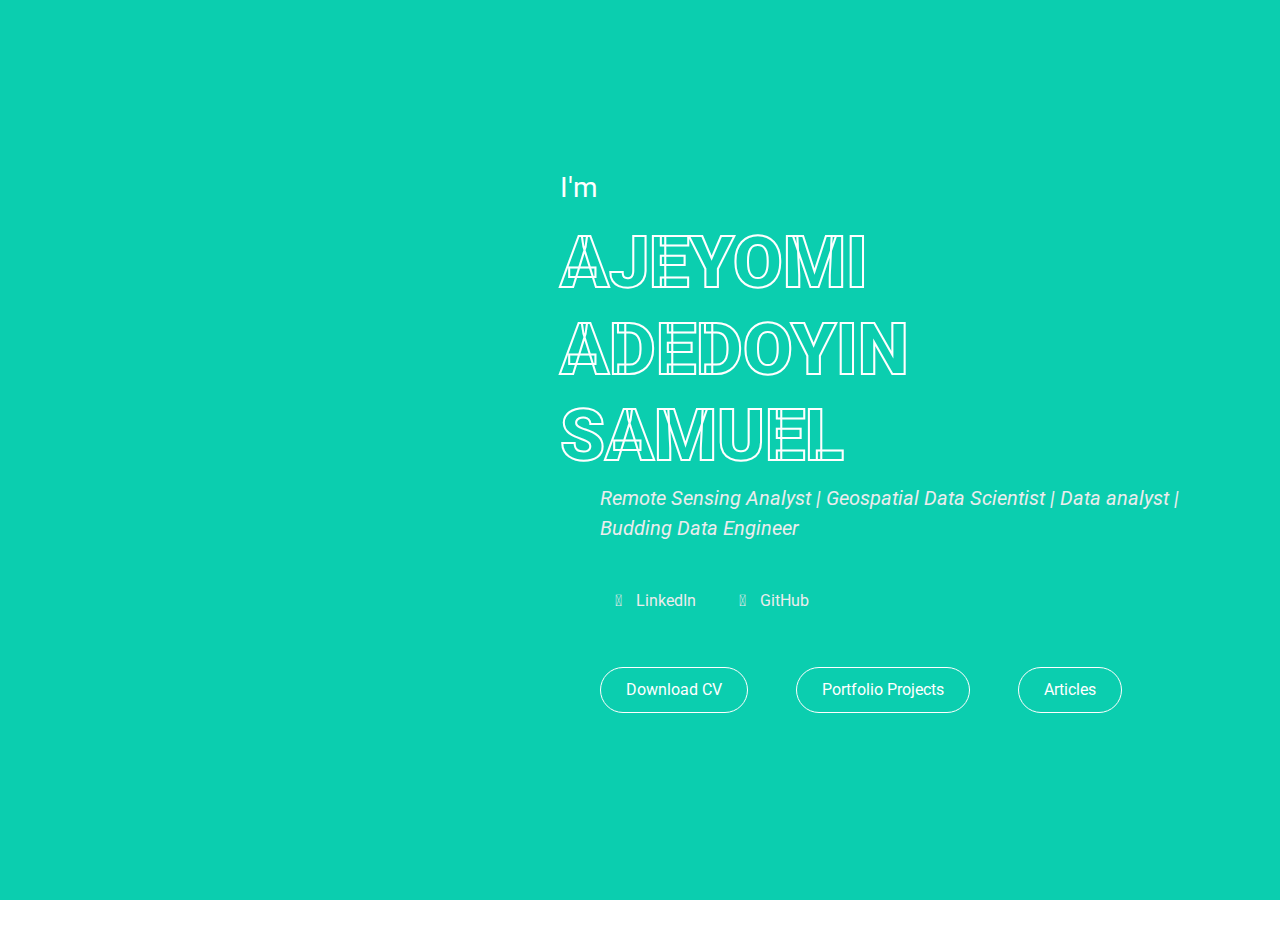
==== index.html @ eb070fd1 "update cv link" ====
<!DOCTYPE html>
<html lang="en">

<head>
    <meta charset="utf-8">
    <title>FreeFolio - Freelancer Portfolio Template</title>
    <meta content="width=device-width, initial-scale=1.0" name="viewport">
    <meta content="Free HTML Templates" name="keywords">
    <meta content="Free HTML Templates" name="description">
   

    <!-- Favicon -->
    <link href="img/favicon.ico" rel="icon">

    <!-- Google Web Fonts -->
    <link rel="preconnect" href="https://fonts.gstatic.com">
    <link href="https://fonts.googleapis.com/css2?family=Roboto:wght@300;400;500;700;900&display=swap" rel="stylesheet"> 

    <!-- Font Awesome -->
    <link href="https://cdnjs.cloudflare.com/ajax/libs/font-awesome/5.10.0/css/all.min.css" rel="stylesheet">

    <!-- Libraries Stylesheet -->
    <link href="lib/owlcarousel/assets/owl.carousel.min.css" rel="stylesheet">
    <link href="lib/lightbox/css/lightbox.min.css" rel="stylesheet">

    <!-- Customized Bootstrap Stylesheet -->
    <link href="css/style.css" rel="stylesheet">

    <!-- <link rel="stylesheet" href="assets/css/main.css" /> -->
</head>

<body data-spy="scroll" data-target=".navbar" data-offset="51">
    <!-- Navbar Start -->
    <nav class="navbar fixed-top shadow-sm navbar-expand-lg bg-light navbar-light py-3 py-lg-0 px-lg-5">
        <a href="index.html" class="navbar-brand ml-lg-3">
            <h1 class="m-0 display-5"><span class="text-primary">Free</span>Folio</h1>
        </a>
        <button type="button" class="navbar-toggler" data-toggle="collapse" data-target="#navbarCollapse">
            <span class="navbar-toggler-icon"></span>
        </button>
        <div class="collapse navbar-collapse px-lg-3" id="navbarCollapse">
            <div class="navbar-nav m-auto py-0">
                <a href="#home" class="nav-item nav-link active">Home</a>
                <a href="#about" class="nav-item nav-link">About</a>
                <a href="#qualification" class="nav-item nav-link">Quality</a>
                <a href="#skill" class="nav-item nav-link">Skill</a>
                <a href="#service" class="nav-item nav-link">Service</a>
                <a href="#portfolio" class="nav-item nav-link">Portfolio</a>
                <a href="#testimonial" class="nav-item nav-link">Review</a>
                <a href="#blog" class="nav-item nav-link">Blog</a>
                <a href="#contact" class="nav-item nav-link">Contact</a>
            </div>
            <a href="" class="btn btn-outline-primary d-none d-lg-block">Hire Me</a>
        </div>
    </nav>
    <!-- Navbar End -->


    <!-- Video Modal Start -->
    <div class="modal fade" id="videoModal" tabindex="-1" role="dialog" aria-labelledby="exampleModalLabel" aria-hidden="true">
        <div class="modal-dialog" role="document">
            <div class="modal-content">
                <div class="modal-body">
                    <button type="button" class="close" data-dismiss="modal" aria-label="Close">
                        <span aria-hidden="true">&times;</span>
                    </button>        
                    <!-- 16:9 aspect ratio -->
                    <div class="embed-responsive embed-responsive-16by9">
                        <iframe class="embed-responsive-item" src="" id="video"  allowscriptaccess="always" allow="autoplay"></iframe>
                    </div>
                </div>
            </div>
        </div>
    </div>
    <!-- Video Modal End -->


    <!-- Header Start -->
    <div class="container-fluid bg-primary d-flex align-items-center mb-5 py-5" id="home" style="min-height: 100vh;">
        <div class="container">
            <div class="row align-items-center">
                <div class="col-lg-5 px-5 pl-lg-0 pb-5 pb-lg-0">
                    <img class="img-fluid w-100 rounded-circle shadow-sm" src="img/profile.jpg" alt="">
                </div>
                <div class="col-lg-7 text-center text-lg-left">
                    <h3 class="text-white font-weight-normal mb-3">I'm</h3>
                    <h1 class="display-3 text-uppercase text-primary mb-2" style="-webkit-text-stroke: 2px #ffffff;">Ajeyomi adedoyin Samuel</h1>
                    <ul class="actions">
                        <div id="intro">
                            <p><a href="https://www.linkedin.com/in/adedoyin-samuel-ajeyomi-83b80914b/"> Remote Sensing Analyst | Geospatial Data Scientist | Data analyst | Budding Data Engineer</a></p>
                        <ul class="actions">
                                    </ul>
                        </div>
                        <section>
                            <br>
                            <ul class="icons alt">
                                <li><a href="#" class="icon brands alt fa-linkedin"><span class="label">LinkedIn</span></a></li>                               
                                <li><a href="#" class="icon brands alt fa-github"><span class="label">GitHub</span></a></li>
                            </ul>
                        </section>
                    <h1 class="typed-text-output d-inline font-weight-lighter text-white"></h1>
                    <div class="d-flex align-items-center justify-content-center justify-content-lg-start pt-5">
                        <a href="https://drive.google.com/file/d/1Qg5A82IG7dFycIaoTRPQOG_rnig3moAJ/view?usp=share_link" class="btn btn-outline-light mr-5">Download CV</a>
                        <a href="portfolio_page1.html" class="btn btn-outline-light mr-5">Portfolio Projects</a>
                        <a href="https://spatialnode.net/sammygis" class="btn btn-outline-light mr-5">Articles</a>
                    </div>
                </div>
            </div>
        </div>
    </div>
    <!-- Header End -->


    <!-- Template Javascript -->
    <script src="js/main.js"></script>
</body>

</html>
---- css/style.css ----
/******* Bootstrap Theming ********/
/*!
 * Bootstrap v4.5.3 (https://getbootstrap.com/)
 * Copyright 2011-2020 The Bootstrap Authors
 * Copyright 2011-2020 Twitter, Inc.
 * Licensed under MIT (https://github.com/twbs/bootstrap/blob/main/LICENSE)
 */
:root {
  --blue: #007bff;
  --indigo: #6610f2;
  --purple: #6f42c1;
  --pink: #e83e8c;
  --red: #dc3545;
  --orange: #fd7e14;
  --yellow: #ffc107;
  --green: #28a745;
  --teal: #20c997;
  --cyan: #17a2b8;
  --white: #fff;
  --gray: #6c757d;
  --gray-dark: #343a40;
  --primary: #0BCEAF;
  --secondary: #6c757d;
  --success: #28a745;
  --info: #17a2b8;
  --warning: #ffc107;
  --danger: #dc3545;
  --light: #ffffff;
  --dark: #343a40;
  --breakpoint-xs: 0;
  --breakpoint-sm: 576px;
  --breakpoint-md: 768px;
  --breakpoint-lg: 992px;
  --breakpoint-xl: 1200px;
  --font-family-sans-serif: "Roboto", sans-serif;
  --font-family-monospace: SFMono-Regular, Menlo, Monaco, Consolas, "Liberation Mono", "Courier New", monospace;
}

*,
*::before,
*::after {
  box-sizing: border-box;
}

html {
  font-family: sans-serif;
  line-height: 1.15;
  -webkit-text-size-adjust: 100%;
  -webkit-tap-highlight-color: rgba(0, 0, 0, 0);
}

article, aside, figcaption, figure, footer, header, hgroup, main, nav, section {
  display: block;
}

body {
  margin: 0;
  font-family: "Roboto", sans-serif;
  font-size: 1rem;
  font-weight: 400;
  line-height: 1.5;
  color: #6c757d;
  text-align: left;
  background-color: #ffffff;
}

[tabindex="-1"]:focus:not(:focus-visible) {
  outline: 0 !important;
}

hr {
  box-sizing: content-box;
  height: 0;
  overflow: visible;
}

#intro p {
  font-size: 1.25rem;
  font-style: italic;
  margin-top: -0.25rem;
  color: white;
}

h1, h2, h3, h4, h5, h6 {
  margin-top: 0;
  margin-bottom: 0.5rem;
}

p {
  margin-top: 0;
  margin-bottom: 1rem;
}

abbr[title],
abbr[data-original-title] {
  text-decoration: underline;
  text-decoration: underline dotted;
  cursor: help;
  border-bottom: 0;
  text-decoration-skip-ink: none;
}

address {
  margin-bottom: 1rem;
  font-style: normal;
  line-height: inherit;
}

ol,
ul,
dl {
  margin-top: 0;
  margin-bottom: 1rem;
}

ol ol,
ul ul,
ol ul,
ul ol {
  margin-bottom: 0;
}

dt {
  font-weight: 700;
}

dd {
  margin-bottom: .5rem;
  margin-left: 0;
}

blockquote {
  margin: 0 0 1rem;
}

b,
strong {
  font-weight: bolder;
}

small {
  font-size: 80%;
}

sub,
sup {
  position: relative;
  font-size: 75%;
  line-height: 0;
  vertical-align: baseline;
}

sub {
  bottom: -.25em;
}

sup {
  top: -.5em;
}

a {
  color: #ececed;
  text-decoration: none;
  background-color: transparent;
}

a:hover {
  color: #439deb;
}

a:not([href]):not([class]) {
  color: inherit;
  text-decoration: none;
}

a:not([href]):not([class]):hover {
  color: inherit;
  text-decoration: none;
}

pre,
code,
kbd,
samp {
  font-family: SFMono-Regular, Menlo, Monaco, Consolas, "Liberation Mono", "Courier New", monospace;
  font-size: 1em;
}

pre {
  margin-top: 0;
  margin-bottom: 1rem;
  overflow: auto;
  -ms-overflow-style: scrollbar;
}

figure {
  margin: 0 0 1rem;
}

img {
  vertical-align: middle;
  border-style: none;
}

svg {
  overflow: hidden;
  vertical-align: middle;
}

table {
  border-collapse: collapse;
}

caption {
  padding-top: 0.75rem;
  padding-bottom: 0.75rem;
  color: #6c757d;
  text-align: left;
  caption-side: bottom;
}

th {
  text-align: inherit;
  text-align: -webkit-match-parent;
}

label {
  display: inline-block;
  margin-bottom: 0.5rem;
}

button {
  border-radius: 0;
}

button:focus {
  outline: 1px dotted;
  outline: 5px auto -webkit-focus-ring-color;
}

input,
button,
select,
optgroup,
textarea {
  margin: 0;
  font-family: inherit;
  font-size: inherit;
  line-height: inherit;
}

button,
input {
  overflow: visible;
}

button,
select {
  text-transform: none;
}

[role="button"] {
  cursor: pointer;
}

select {
  word-wrap: normal;
}

button,
[type="button"],
[type="reset"],
[type="submit"] {
  -webkit-appearance: button;
}

button:not(:disabled),
[type="button"]:not(:disabled),
[type="reset"]:not(:disabled),
[type="submit"]:not(:disabled) {
  cursor: pointer;
}

button::-moz-focus-inner,
[type="button"]::-moz-focus-inner,
[type="reset"]::-moz-focus-inner,
[type="submit"]::-moz-focus-inner {
  padding: 0;
  border-style: none;
}

input[type="radio"],
input[type="checkbox"] {
  box-sizing: border-box;
  padding: 0;
}

textarea {
  overflow: auto;
  resize: vertical;
}

fieldset {
  min-width: 0;
  padding: 0;
  margin: 0;
  border: 0;
}

legend {
  display: block;
  width: 100%;
  max-width: 100%;
  padding: 0;
  margin-bottom: .5rem;
  font-size: 1.5rem;
  line-height: inherit;
  color: inherit;
  white-space: normal;
}

@media (max-width: 1200px) {
  legend {
    font-size: calc(1.275rem + 0.3vw) ;
  }
}

progress {
  vertical-align: baseline;
}

[type="number"]::-webkit-inner-spin-button,
[type="number"]::-webkit-outer-spin-button {
  height: auto;
}

[type="search"] {
  outline-offset: -2px;
  -webkit-appearance: none;
}

[type="search"]::-webkit-search-decoration {
  -webkit-appearance: none;
}

::-webkit-file-upload-button {
  font: inherit;
  -webkit-appearance: button;
}

output {
  display: inline-block;
}

summary {
  display: list-item;
  cursor: pointer;
}

template {
  display: none;
}

[hidden] {
  display: none !important;
}

h1, h2, h3, h4, h5, h6,
.h1, .h2, .h3, .h4, .h5, .h6 {
  margin-bottom: 0.5rem;
  font-weight: 500;
  line-height: 1.2;
  color: #343a40;
}

h1, .h1 {
  font-size: 2.5rem;
}

@media (max-width: 1200px) {
  h1, .h1 {
    font-size: calc(1.375rem + 1.5vw) ;
  }
}

h2, .h2 {
  font-size: 2rem;
}

@media (max-width: 1200px) {
  h2, .h2 {
    font-size: calc(1.325rem + 0.9vw) ;
  }
}

h3, .h3 {
  font-size: 1.75rem;
}

@media (max-width: 1200px) {
  h3, .h3 {
    font-size: calc(1.3rem + 0.6vw) ;
  }
}

h4, .h4 {
  font-size: 1.5rem;
}

@media (max-width: 1200px) {
  h4, .h4 {
    font-size: calc(1.275rem + 0.3vw) ;
  }
}

h5, .h5 {
  font-size: 1.25rem;
}

h6, .h6 {
  font-size: 1rem;
}

.lead {
  font-size: 1.25rem;
  font-weight: 300;
}

.display-1 {
  font-size: 10rem;
  font-weight: 300;
  line-height: 1.2;
}

@media (max-width: 1200px) {
  .display-1 {
    font-size: calc(2.125rem + 10.5vw) ;
  }
}

.display-2 {
  font-size: 5.5rem;
  font-weight: 300;
  line-height: 1.2;
}

@media (max-width: 1200px) {
  .display-2 {
    font-size: calc(1.675rem + 5.1vw) ;
  }
}

.display-3 {
  font-size: 4.5rem;
  font-weight: 300;
  line-height: 1.2;
}

@media (max-width: 1200px) {
  .display-3 {
    font-size: calc(1.575rem + 3.9vw) ;
  }
}

.display-4 {
  font-size: 3.5rem;
  font-weight: 300;
  line-height: 1.2;
}

@media (max-width: 1200px) {
  .display-4 {
    font-size: calc(1.475rem + 2.7vw) ;
  }
}

hr {
  margin-top: 1rem;
  margin-bottom: 1rem;
  border: 0;
  border-top: 1px solid rgba(0, 0, 0, 0.1);
}

small,
.small {
  font-size: 80%;
  font-weight: 400;
}

mark,
.mark {
  padding: 0.2em;
  background-color: #fcf8e3;
}

.list-unstyled {
  padding-left: 0;
  list-style: none;
}

.list-inline {
  padding-left: 0;
  list-style: none;
}

.list-inline-item {
  display: inline-block;
}

.list-inline-item:not(:last-child) {
  margin-right: 0.5rem;
}

.initialism {
  font-size: 90%;
  text-transform: uppercase;
}

.blockquote {
  margin-bottom: 1rem;
  font-size: 1.25rem;
}

.blockquote-footer {
  display: block;
  font-size: 80%;
  color: #6c757d;
}

.blockquote-footer::before {
  content: "\2014\00A0";
}

.img-fluid {
  max-width: 100%;
  height: auto;
}

.img-thumbnail {
  padding: 0.25rem;
  background-color: #ffffff;
  border: 1px solid #dee2e6;
  border-radius: 0.25rem;
  max-width: 100%;
  height: auto;
}

.figure {
  display: inline-block;
}

.figure-img {
  margin-bottom: 0.5rem;
  line-height: 1;
}

.figure-caption {
  font-size: 90%;
  color: #6c757d;
}

code {
  font-size: 87.5%;
  color: #e83e8c;
  word-wrap: break-word;
}

a > code {
  color: inherit;
}

kbd {
  padding: 0.2rem 0.4rem;
  font-size: 87.5%;
  color: #fff;
  background-color: #212529;
  border-radius: 0.2rem;
}

kbd kbd {
  padding: 0;
  font-size: 100%;
  font-weight: 700;
}

pre {
  display: block;
  font-size: 87.5%;
  color: #212529;
}

pre code {
  font-size: inherit;
  color: inherit;
  word-break: normal;
}

.pre-scrollable {
  max-height: 340px;
  overflow-y: scroll;
}

.container,
.container-fluid,
.container-sm,
.container-md,
.container-lg,
.container-xl {
  width: 100%;
  padding-right: 15px;
  padding-left: 15px;
  margin-right: auto;
  margin-left: auto;
}

@media (min-width: 576px) {
  .container, .container-sm {
    max-width: 540px;
  }
}

@media (min-width: 768px) {
  .container, .container-sm, .container-md {
    max-width: 720px;
  }
}

@media (min-width: 992px) {
  .container, .container-sm, .container-md, .container-lg {
    max-width: 960px;
  }
}

@media (min-width: 1200px) {
  .container, .container-sm, .container-md, .container-lg, .container-xl {
    max-width: 1140px;
  }
}

.row {
  display: flex;
  flex-wrap: wrap;
  margin-right: -15px;
  margin-left: -15px;
}

.no-gutters {
  margin-right: 0;
  margin-left: 0;
}

.no-gutters > .col,
.no-gutters > [class*="col-"] {
  padding-right: 0;
  padding-left: 0;
}

.col-1, .col-2, .col-3, .col-4, .col-5, .col-6, .col-7, .col-8, .col-9, .col-10, .col-11, .col-12, .col,
.col-auto, .col-sm-1, .col-sm-2, .col-sm-3, .col-sm-4, .col-sm-5, .col-sm-6, .col-sm-7, .col-sm-8, .col-sm-9, .col-sm-10, .col-sm-11, .col-sm-12, .col-sm,
.col-sm-auto, .col-md-1, .col-md-2, .col-md-3, .col-md-4, .col-md-5, .col-md-6, .col-md-7, .col-md-8, .col-md-9, .col-md-10, .col-md-11, .col-md-12, .col-md,
.col-md-auto, .col-lg-1, .col-lg-2, .col-lg-3, .col-lg-4, .col-lg-5, .col-lg-6, .col-lg-7, .col-lg-8, .col-lg-9, .col-lg-10, .col-lg-11, .col-lg-12, .col-lg,
.col-lg-auto, .col-xl-1, .col-xl-2, .col-xl-3, .col-xl-4, .col-xl-5, .col-xl-6, .col-xl-7, .col-xl-8, .col-xl-9, .col-xl-10, .col-xl-11, .col-xl-12, .col-xl,
.col-xl-auto {
  position: relative;
  width: 100%;
  padding-right: 15px;
  padding-left: 15px;
}

.col {
  flex-basis: 0;
  flex-grow: 1;
  max-width: 100%;
}

.row-cols-1 > * {
  flex: 0 0 100%;
  max-width: 100%;
}

.row-cols-2 > * {
  flex: 0 0 50%;
  max-width: 50%;
}

.row-cols-3 > * {
  flex: 0 0 33.33333%;
  max-width: 33.33333%;
}

.row-cols-4 > * {
  flex: 0 0 25%;
  max-width: 25%;
}

.row-cols-5 > * {
  flex: 0 0 20%;
  max-width: 20%;
}

.row-cols-6 > * {
  flex: 0 0 16.66667%;
  max-width: 16.66667%;
}

.col-auto {
  flex: 0 0 auto;
  width: auto;
  max-width: 100%;
}

.col-1 {
  flex: 0 0 8.33333%;
  max-width: 8.33333%;
}

.col-2 {
  flex: 0 0 16.66667%;
  max-width: 16.66667%;
}

.col-3 {
  flex: 0 0 25%;
  max-width: 25%;
}

.col-4 {
  flex: 0 0 33.33333%;
  max-width: 33.33333%;
}

.col-5 {
  flex: 0 0 41.66667%;
  max-width: 41.66667%;
}

.col-6 {
  flex: 0 0 50%;
  max-width: 50%;
}

.col-7 {
  flex: 0 0 58.33333%;
  max-width: 58.33333%;
}

.col-8 {
  flex: 0 0 66.66667%;
  max-width: 66.66667%;
}

.col-9 {
  flex: 0 0 75%;
  max-width: 75%;
}

.col-10 {
  flex: 0 0 83.33333%;
  max-width: 83.33333%;
}

.col-11 {
  flex: 0 0 91.66667%;
  max-width: 91.66667%;
}

.col-12 {
  flex: 0 0 100%;
  max-width: 100%;
}

.order-first {
  order: -1;
}

.order-last {
  order: 13;
}

.order-0 {
  order: 0;
}

.order-1 {
  order: 1;
}

.order-2 {
  order: 2;
}

.order-3 {
  order: 3;
}

.order-4 {
  order: 4;
}

.order-5 {
  order: 5;
}

.order-6 {
  order: 6;
}

.order-7 {
  order: 7;
}

.order-8 {
  order: 8;
}

.order-9 {
  order: 9;
}

.order-10 {
  order: 10;
}

.order-11 {
  order: 11;
}

.order-12 {
  order: 12;
}

.offset-1 {
  margin-left: 8.33333%;
}

.offset-2 {
  margin-left: 16.66667%;
}

.offset-3 {
  margin-left: 25%;
}

.offset-4 {
  margin-left: 33.33333%;
}

.offset-5 {
  margin-left: 41.66667%;
}

.offset-6 {
  margin-left: 50%;
}

.offset-7 {
  margin-left: 58.33333%;
}

.offset-8 {
  margin-left: 66.66667%;
}

.offset-9 {
  margin-left: 75%;
}

.offset-10 {
  margin-left: 83.33333%;
}

.offset-11 {
  margin-left: 91.66667%;
}

@media (min-width: 576px) {
  .col-sm {
    flex-basis: 0;
    flex-grow: 1;
    max-width: 100%;
  }
  .row-cols-sm-1 > * {
    flex: 0 0 100%;
    max-width: 100%;
  }
  .row-cols-sm-2 > * {
    flex: 0 0 50%;
    max-width: 50%;
  }
  .row-cols-sm-3 > * {
    flex: 0 0 33.33333%;
    max-width: 33.33333%;
  }
  .row-cols-sm-4 > * {
    flex: 0 0 25%;
    max-width: 25%;
  }
  .row-cols-sm-5 > * {
    flex: 0 0 20%;
    max-width: 20%;
  }
  .row-cols-sm-6 > * {
    flex: 0 0 16.66667%;
    max-width: 16.66667%;
  }
  .col-sm-auto {
    flex: 0 0 auto;
    width: auto;
    max-width: 100%;
  }
  .col-sm-1 {
    flex: 0 0 8.33333%;
    max-width: 8.33333%;
  }
  .col-sm-2 {
    flex: 0 0 16.66667%;
    max-width: 16.66667%;
  }
  .col-sm-3 {
    flex: 0 0 25%;
    max-width: 25%;
  }
  .col-sm-4 {
    flex: 0 0 33.33333%;
    max-width: 33.33333%;
  }
  .col-sm-5 {
    flex: 0 0 41.66667%;
    max-width: 41.66667%;
  }
  .col-sm-6 {
    flex: 0 0 50%;
    max-width: 50%;
  }
  .col-sm-7 {
    flex: 0 0 58.33333%;
    max-width: 58.33333%;
  }
  .col-sm-8 {
    flex: 0 0 66.66667%;
    max-width: 66.66667%;
  }
  .col-sm-9 {
    flex: 0 0 75%;
    max-width: 75%;
  }
  .col-sm-10 {
    flex: 0 0 83.33333%;
    max-width: 83.33333%;
  }
  .col-sm-11 {
    flex: 0 0 91.66667%;
    max-width: 91.66667%;
  }
  .col-sm-12 {
    flex: 0 0 100%;
    max-width: 100%;
  }
  .order-sm-first {
    order: -1;
  }
  .order-sm-last {
    order: 13;
  }
  .order-sm-0 {
    order: 0;
  }
  .order-sm-1 {
    order: 1;
  }
  .order-sm-2 {
    order: 2;
  }
  .order-sm-3 {
    order: 3;
  }
  .order-sm-4 {
    order: 4;
  }
  .order-sm-5 {
    order: 5;
  }
  .order-sm-6 {
    order: 6;
  }
  .order-sm-7 {
    order: 7;
  }
  .order-sm-8 {
    order: 8;
  }
  .order-sm-9 {
    order: 9;
  }
  .order-sm-10 {
    order: 10;
  }
  .order-sm-11 {
    order: 11;
  }
  .order-sm-12 {
    order: 12;
  }
  .offset-sm-0 {
    margin-left: 0;
  }
  .offset-sm-1 {
    margin-left: 8.33333%;
  }
  .offset-sm-2 {
    margin-left: 16.66667%;
  }
  .offset-sm-3 {
    margin-left: 25%;
  }
  .offset-sm-4 {
    margin-left: 33.33333%;
  }
  .offset-sm-5 {
    margin-left: 41.66667%;
  }
  .offset-sm-6 {
    margin-left: 50%;
  }
  .offset-sm-7 {
    margin-left: 58.33333%;
  }
  .offset-sm-8 {
    margin-left: 66.66667%;
  }
  .offset-sm-9 {
    margin-left: 75%;
  }
  .offset-sm-10 {
    margin-left: 83.33333%;
  }
  .offset-sm-11 {
    margin-left: 91.66667%;
  }
}

@media (min-width: 768px) {
  .col-md {
    flex-basis: 0;
    flex-grow: 1;
    max-width: 100%;
  }
  .row-cols-md-1 > * {
    flex: 0 0 100%;
    max-width: 100%;
  }
  .row-cols-md-2 > * {
    flex: 0 0 50%;
    max-width: 50%;
  }
  .row-cols-md-3 > * {
    flex: 0 0 33.33333%;
    max-width: 33.33333%;
  }
  .row-cols-md-4 > * {
    flex: 0 0 25%;
    max-width: 25%;
  }
  .row-cols-md-5 > * {
    flex: 0 0 20%;
    max-width: 20%;
  }
  .row-cols-md-6 > * {
    flex: 0 0 16.66667%;
    max-width: 16.66667%;
  }
  .col-md-auto {
    flex: 0 0 auto;
    width: auto;
    max-width: 100%;
  }
  .col-md-1 {
    flex: 0 0 8.33333%;
    max-width: 8.33333%;
  }
  .col-md-2 {
    flex: 0 0 16.66667%;
    max-width: 16.66667%;
  }
  .col-md-3 {
    flex: 0 0 25%;
    max-width: 25%;
  }
  .col-md-4 {
    flex: 0 0 33.33333%;
    max-width: 33.33333%;
  }
  .col-md-5 {
    flex: 0 0 41.66667%;
    max-width: 41.66667%;
  }
  .col-md-6 {
    flex: 0 0 50%;
    max-width: 50%;
  }
  .col-md-7 {
    flex: 0 0 58.33333%;
    max-width: 58.33333%;
  }
  .col-md-8 {
    flex: 0 0 66.66667%;
    max-width: 66.66667%;
  }
  .col-md-9 {
    flex: 0 0 75%;
    max-width: 75%;
  }
  .col-md-10 {
    flex: 0 0 83.33333%;
    max-width: 83.33333%;
  }
  .col-md-11 {
    flex: 0 0 91.66667%;
    max-width: 91.66667%;
  }
  .col-md-12 {
    flex: 0 0 100%;
    max-width: 100%;
  }
  .order-md-first {
    order: -1;
  }
  .order-md-last {
    order: 13;
  }
  .order-md-0 {
    order: 0;
  }
  .order-md-1 {
    order: 1;
  }
  .order-md-2 {
    order: 2;
  }
  .order-md-3 {
    order: 3;
  }
  .order-md-4 {
    order: 4;
  }
  .order-md-5 {
    order: 5;
  }
  .order-md-6 {
    order: 6;
  }
  .order-md-7 {
    order: 7;
  }
  .order-md-8 {
    order: 8;
  }
  .order-md-9 {
    order: 9;
  }
  .order-md-10 {
    order: 10;
  }
  .order-md-11 {
    order: 11;
  }
  .order-md-12 {
    order: 12;
  }
  .offset-md-0 {
    margin-left: 0;
  }
  .offset-md-1 {
    margin-left: 8.33333%;
  }
  .offset-md-2 {
    margin-left: 16.66667%;
  }
  .offset-md-3 {
    margin-left: 25%;
  }
  .offset-md-4 {
    margin-left: 33.33333%;
  }
  .offset-md-5 {
    margin-left: 41.66667%;
  }
  .offset-md-6 {
    margin-left: 50%;
  }
  .offset-md-7 {
    margin-left: 58.33333%;
  }
  .offset-md-8 {
    margin-left: 66.66667%;
  }
  .offset-md-9 {
    margin-left: 75%;
  }
  .offset-md-10 {
    margin-left: 83.33333%;
  }
  .offset-md-11 {
    margin-left: 91.66667%;
  }
}

@media (min-width: 992px) {
  .col-lg {
    flex-basis: 0;
    flex-grow: 1;
    max-width: 100%;
  }
  .row-cols-lg-1 > * {
    flex: 0 0 100%;
    max-width: 100%;
  }
  .row-cols-lg-2 > * {
    flex: 0 0 50%;
    max-width: 50%;
  }
  .row-cols-lg-3 > * {
    flex: 0 0 33.33333%;
    max-width: 33.33333%;
  }
  .row-cols-lg-4 > * {
    flex: 0 0 25%;
    max-width: 25%;
  }
  .row-cols-lg-5 > * {
    flex: 0 0 20%;
    max-width: 20%;
  }
  .row-cols-lg-6 > * {
    flex: 0 0 16.66667%;
    max-width: 16.66667%;
  }
  .col-lg-auto {
    flex: 0 0 auto;
    width: auto;
    max-width: 100%;
  }
  .col-lg-1 {
    flex: 0 0 8.33333%;
    max-width: 8.33333%;
  }
  .col-lg-2 {
    flex: 0 0 16.66667%;
    max-width: 16.66667%;
  }
  .col-lg-3 {
    flex: 0 0 25%;
    max-width: 25%;
  }
  .col-lg-4 {
    flex: 0 0 33.33333%;
    max-width: 33.33333%;
  }
  .col-lg-5 {
    flex: 0 0 41.66667%;
    max-width: 41.66667%;
  }
  .col-lg-6 {
    flex: 0 0 50%;
    max-width: 50%;
  }
  .col-lg-7 {
    flex: 0 0 58.33333%;
    max-width: 58.33333%;
  }
  .col-lg-8 {
    flex: 0 0 66.66667%;
    max-width: 66.66667%;
  }
  .col-lg-9 {
    flex: 0 0 75%;
    max-width: 75%;
  }
  .col-lg-10 {
    flex: 0 0 83.33333%;
    max-width: 83.33333%;
  }
  .col-lg-11 {
    flex: 0 0 91.66667%;
    max-width: 91.66667%;
  }
  .col-lg-12 {
    flex: 0 0 100%;
    max-width: 100%;
  }
  .order-lg-first {
    order: -1;
  }
  .order-lg-last {
    order: 13;
  }
  .order-lg-0 {
    order: 0;
  }
  .order-lg-1 {
    order: 1;
  }
  .order-lg-2 {
    order: 2;
  }
  .order-lg-3 {
    order: 3;
  }
  .order-lg-4 {
    order: 4;
  }
  .order-lg-5 {
    order: 5;
  }
  .order-lg-6 {
    order: 6;
  }
  .order-lg-7 {
    order: 7;
  }
  .order-lg-8 {
    order: 8;
  }
  .order-lg-9 {
    order: 9;
  }
  .order-lg-10 {
    order: 10;
  }
  .order-lg-11 {
    order: 11;
  }
  .order-lg-12 {
    order: 12;
  }
  .offset-lg-0 {
    margin-left: 0;
  }
  .offset-lg-1 {
    margin-left: 8.33333%;
  }
  .offset-lg-2 {
    margin-left: 16.66667%;
  }
  .offset-lg-3 {
    margin-left: 25%;
  }
  .offset-lg-4 {
    margin-left: 33.33333%;
  }
  .offset-lg-5 {
    margin-left: 41.66667%;
  }
  .offset-lg-6 {
    margin-left: 50%;
  }
  .offset-lg-7 {
    margin-left: 58.33333%;
  }
  .offset-lg-8 {
    margin-left: 66.66667%;
  }
  .offset-lg-9 {
    margin-left: 75%;
  }
  .offset-lg-10 {
    margin-left: 83.33333%;
  }
  .offset-lg-11 {
    margin-left: 91.66667%;
  }
}

@media (min-width: 1200px) {
  .col-xl {
    flex-basis: 0;
    flex-grow: 1;
    max-width: 100%;
  }
  .row-cols-xl-1 > * {
    flex: 0 0 100%;
    max-width: 100%;
  }
  .row-cols-xl-2 > * {
    flex: 0 0 50%;
    max-width: 50%;
  }
  .row-cols-xl-3 > * {
    flex: 0 0 33.33333%;
    max-width: 33.33333%;
  }
  .row-cols-xl-4 > * {
    flex: 0 0 25%;
    max-width: 25%;
  }
  .row-cols-xl-5 > * {
    flex: 0 0 20%;
    max-width: 20%;
  }
  .row-cols-xl-6 > * {
    flex: 0 0 16.66667%;
    max-width: 16.66667%;
  }
  .col-xl-auto {
    flex: 0 0 auto;
    width: auto;
    max-width: 100%;
  }
  .col-xl-1 {
    flex: 0 0 8.33333%;
    max-width: 8.33333%;
  }
  .col-xl-2 {
    flex: 0 0 16.66667%;
    max-width: 16.66667%;
  }
  .col-xl-3 {
    flex: 0 0 25%;
    max-width: 25%;
  }
  .col-xl-4 {
    flex: 0 0 33.33333%;
    max-width: 33.33333%;
  }
  .col-xl-5 {
    flex: 0 0 41.66667%;
    max-width: 41.66667%;
  }
  .col-xl-6 {
    flex: 0 0 50%;
    max-width: 50%;
  }
  .col-xl-7 {
    flex: 0 0 58.33333%;
    max-width: 58.33333%;
  }
  .col-xl-8 {
    flex: 0 0 66.66667%;
    max-width: 66.66667%;
  }
  .col-xl-9 {
    flex: 0 0 75%;
    max-width: 75%;
  }
  .col-xl-10 {
    flex: 0 0 83.33333%;
    max-width: 83.33333%;
  }
  .col-xl-11 {
    flex: 0 0 91.66667%;
    max-width: 91.66667%;
  }
  .col-xl-12 {
    flex: 0 0 100%;
    max-width: 100%;
  }
  .order-xl-first {
    order: -1;
  }
  .order-xl-last {
    order: 13;
  }
  .order-xl-0 {
    order: 0;
  }
  .order-xl-1 {
    order: 1;
  }
  .order-xl-2 {
    order: 2;
  }
  .order-xl-3 {
    order: 3;
  }
  .order-xl-4 {
    order: 4;
  }
  .order-xl-5 {
    order: 5;
  }
  .order-xl-6 {
    order: 6;
  }
  .order-xl-7 {
    order: 7;
  }
  .order-xl-8 {
    order: 8;
  }
  .order-xl-9 {
    order: 9;
  }
  .order-xl-10 {
    order: 10;
  }
  .order-xl-11 {
    order: 11;
  }
  .order-xl-12 {
    order: 12;
  }
  .offset-xl-0 {
    margin-left: 0;
  }
  .offset-xl-1 {
    margin-left: 8.33333%;
  }
  .offset-xl-2 {
    margin-left: 16.66667%;
  }
  .offset-xl-3 {
    margin-left: 25%;
  }
  .offset-xl-4 {
    margin-left: 33.33333%;
  }
  .offset-xl-5 {
    margin-left: 41.66667%;
  }
  .offset-xl-6 {
    margin-left: 50%;
  }
  .offset-xl-7 {
    margin-left: 58.33333%;
  }
  .offset-xl-8 {
    margin-left: 66.66667%;
  }
  .offset-xl-9 {
    margin-left: 75%;
  }
  .offset-xl-10 {
    margin-left: 83.33333%;
  }
  .offset-xl-11 {
    margin-left: 91.66667%;
  }
}

.table {
  width: 100%;
  margin-bottom: 1rem;
  color: #6c757d;
}

.table th,
.table td {
  padding: 0.75rem;
  vertical-align: top;
  border-top: 1px solid #dee2e6;
}

.table thead th {
  vertical-align: bottom;
  border-bottom: 2px solid #dee2e6;
}

.table tbody + tbody {
  border-top: 2px solid #dee2e6;
}

.table-sm th,
.table-sm td {
  padding: 0.3rem;
}

.table-bordered {
  border: 1px solid #dee2e6;
}

.table-bordered th,
.table-bordered td {
  border: 1px solid #dee2e6;
}

.table-bordered thead th,
.table-bordered thead td {
  border-bottom-width: 2px;
}

.table-borderless th,
.table-borderless td,
.table-borderless thead th,
.table-borderless tbody + tbody {
  border: 0;
}

.table-striped tbody tr:nth-of-type(odd) {
  background-color: rgba(0, 0, 0, 0.05);
}

.table-hover tbody tr:hover {
  color: #6c757d;
  background-color: rgba(0, 0, 0, 0.075);
}

.table-primary,
.table-primary > th,
.table-primary > td {
  background-color: #bbf1e9;
}

.table-primary th,
.table-primary td,
.table-primary thead th,
.table-primary tbody + tbody {
  border-color: #80e6d5;
}

.table-hover .table-primary:hover {
  background-color: #a6ede2;
}

.table-hover .table-primary:hover > td,
.table-hover .table-primary:hover > th {
  background-color: #a6ede2;
}

.table-secondary,
.table-secondary > th,
.table-secondary > td {
  background-color: #d6d8db;
}

.table-secondary th,
.table-secondary td,
.table-secondary thead th,
.table-secondary tbody + tbody {
  border-color: #b3b7bb;
}

.table-hover .table-secondary:hover {
  background-color: #c8cbcf;
}

.table-hover .table-secondary:hover > td,
.table-hover .table-secondary:hover > th {
  background-color: #c8cbcf;
}

.table-success,
.table-success > th,
.table-success > td {
  background-color: #c3e6cb;
}

.table-success th,
.table-success td,
.table-success thead th,
.table-success tbody + tbody {
  border-color: #8fd19e;
}

.table-hover .table-success:hover {
  background-color: #b1dfbb;
}

.table-hover .table-success:hover > td,
.table-hover .table-success:hover > th {
  background-color: #b1dfbb;
}

.table-info,
.table-info > th,
.table-info > td {
  background-color: #bee5eb;
}

.table-info th,
.table-info td,
.table-info thead th,
.table-info tbody + tbody {
  border-color: #86cfda;
}

.table-hover .table-info:hover {
  background-color: #abdde5;
}

.table-hover .table-info:hover > td,
.table-hover .table-info:hover > th {
  background-color: #abdde5;
}

.table-warning,
.table-warning > th,
.table-warning > td {
  background-color: #ffeeba;
}

.table-warning th,
.table-warning td,
.table-warning thead th,
.table-warning tbody + tbody {
  border-color: #ffdf7e;
}

.table-hover .table-warning:hover {
  background-color: #ffe8a1;
}

.table-hover .table-warning:hover > td,
.table-hover .table-warning:hover > th {
  background-color: #ffe8a1;
}

.table-danger,
.table-danger > th,
.table-danger > td {
  background-color: #f5c6cb;
}

.table-danger th,
.table-danger td,
.table-danger thead th,
.table-danger tbody + tbody {
  border-color: #ed969e;
}

.table-hover .table-danger:hover {
  background-color: #f1b0b7;
}

.table-hover .table-danger:hover > td,
.table-hover .table-danger:hover > th {
  background-color: #f1b0b7;
}

.table-light,
.table-light > th,
.table-light > td {
  background-color: white;
}

.table-light th,
.table-light td,
.table-light thead th,
.table-light tbody + tbody {
  border-color: white;
}

.table-hover .table-light:hover {
  background-color: #f2f2f2;
}

.table-hover .table-light:hover > td,
.table-hover .table-light:hover > th {
  background-color: #f2f2f2;
}

.table-dark,
.table-dark > th,
.table-dark > td {
  background-color: #c6c8ca;
}

.table-dark th,
.table-dark td,
.table-dark thead th,
.table-dark tbody + tbody {
  border-color: #95999c;
}

.table-hover .table-dark:hover {
  background-color: #b9bbbe;
}

.table-hover .table-dark:hover > td,
.table-hover .table-dark:hover > th {
  background-color: #b9bbbe;
}

.table-active,
.table-active > th,
.table-active > td {
  background-color: rgba(0, 0, 0, 0.075);
}

.table-hover .table-active:hover {
  background-color: rgba(0, 0, 0, 0.075);
}

.table-hover .table-active:hover > td,
.table-hover .table-active:hover > th {
  background-color: rgba(0, 0, 0, 0.075);
}

.table .thead-dark th {
  color: #fff;
  background-color: #343a40;
  border-color: #454d55;
}

.table .thead-light th {
  color: #495057;
  background-color: #e9ecef;
  border-color: #dee2e6;
}

.table-dark {
  color: #fff;
  background-color: #343a40;
}

.table-dark th,
.table-dark td,
.table-dark thead th {
  border-color: #454d55;
}

.table-dark.table-bordered {
  border: 0;
}

.table-dark.table-striped tbody tr:nth-of-type(odd) {
  background-color: rgba(255, 255, 255, 0.05);
}

.table-dark.table-hover tbody tr:hover {
  color: #fff;
  background-color: rgba(255, 255, 255, 0.075);
}

@media (max-width: 575.98px) {
  .table-responsive-sm {
    display: block;
    width: 100%;
    overflow-x: auto;
    -webkit-overflow-scrolling: touch;
  }
  .table-responsive-sm > .table-bordered {
    border: 0;
  }
}

@media (max-width: 767.98px) {
  .table-responsive-md {
    display: block;
    width: 100%;
    overflow-x: auto;
    -webkit-overflow-scrolling: touch;
  }
  .table-responsive-md > .table-bordered {
    border: 0;
  }
}

@media (max-width: 991.98px) {
  .table-responsive-lg {
    display: block;
    width: 100%;
    overflow-x: auto;
    -webkit-overflow-scrolling: touch;
  }
  .table-responsive-lg > .table-bordered {
    border: 0;
  }
}

@media (max-width: 1199.98px) {
  .table-responsive-xl {
    display: block;
    width: 100%;
    overflow-x: auto;
    -webkit-overflow-scrolling: touch;
  }
  .table-responsive-xl > .table-bordered {
    border: 0;
  }
}

.table-responsive {
  display: block;
  width: 100%;
  overflow-x: auto;
  -webkit-overflow-scrolling: touch;
}

.table-responsive > .table-bordered {
  border: 0;
}

.form-control {
  display: block;
  width: 100%;
  height: calc(1.5em + 0.75rem + 2px);
  padding: 0.375rem 0.75rem;
  font-size: 1rem;
  font-weight: 400;
  line-height: 1.5;
  color: #495057;
  background-color: #fff;
  background-clip: padding-box;
  border: 1px solid #ced4da;
  border-radius: 0.25rem;
  transition: border-color 0.15s ease-in-out, box-shadow 0.15s ease-in-out;
}

@media (prefers-reduced-motion: reduce) {
  .form-control {
    transition: none;
  }
}

.form-control::-ms-expand {
  background-color: transparent;
  border: 0;
}

.form-control:-moz-focusring {
  color: transparent;
  text-shadow: 0 0 0 #495057;
}

.form-control:focus {
  color: #495057;
  background-color: #fff;
  border-color: #62f7df;
  outline: 0;
  box-shadow: 0 0 0 0.2rem rgba(11, 206, 175, 0.25);
}

.form-control::placeholder {
  color: #6c757d;
  opacity: 1;
}

.form-control:disabled, .form-control[readonly] {
  background-color: #e9ecef;
  opacity: 1;
}

input[type="date"].form-control,
input[type="time"].form-control,
input[type="datetime-local"].form-control,
input[type="month"].form-control {
  appearance: none;
}

select.form-control:focus::-ms-value {
  color: #495057;
  background-color: #fff;
}

.form-control-file,
.form-control-range {
  display: block;
  width: 100%;
}

.col-form-label {
  padding-top: calc(0.375rem + 1px);
  padding-bottom: calc(0.375rem + 1px);
  margin-bottom: 0;
  font-size: inherit;
  line-height: 1.5;
}

.col-form-label-lg {
  padding-top: calc(0.5rem + 1px);
  padding-bottom: calc(0.5rem + 1px);
  font-size: 1.25rem;
  line-height: 1.5;
}

.col-form-label-sm {
  padding-top: calc(0.25rem + 1px);
  padding-bottom: calc(0.25rem + 1px);
  font-size: 0.875rem;
  line-height: 1.5;
}

.form-control-plaintext {
  display: block;
  width: 100%;
  padding: 0.375rem 0;
  margin-bottom: 0;
  font-size: 1rem;
  line-height: 1.5;
  color: #6c757d;
  background-color: transparent;
  border: solid transparent;
  border-width: 1px 0;
}

.form-control-plaintext.form-control-sm, .form-control-plaintext.form-control-lg {
  padding-right: 0;
  padding-left: 0;
}

.form-control-sm {
  height: calc(1.5em + 0.5rem + 2px);
  padding: 0.25rem 0.5rem;
  font-size: 0.875rem;
  line-height: 1.5;
  border-radius: 0.2rem;
}

.form-control-lg {
  height: calc(1.5em + 1rem + 2px);
  padding: 0.5rem 1rem;
  font-size: 1.25rem;
  line-height: 1.5;
  border-radius: 0.3rem;
}

select.form-control[size], select.form-control[multiple] {
  height: auto;
}

textarea.form-control {
  height: auto;
}

.form-group {
  margin-bottom: 1rem;
}

.form-text {
  display: block;
  margin-top: 0.25rem;
}

.form-row {
  display: flex;
  flex-wrap: wrap;
  margin-right: -5px;
  margin-left: -5px;
}

.form-row > .col,
.form-row > [class*="col-"] {
  padding-right: 5px;
  padding-left: 5px;
}

.form-check {
  position: relative;
  display: block;
  padding-left: 1.25rem;
}

.form-check-input {
  position: absolute;
  margin-top: 0.3rem;
  margin-left: -1.25rem;
}

.form-check-input[disabled] ~ .form-check-label,
.form-check-input:disabled ~ .form-check-label {
  color: #6c757d;
}

.form-check-label {
  margin-bottom: 0;
}

.form-check-inline {
  display: inline-flex;
  align-items: center;
  padding-left: 0;
  margin-right: 0.75rem;
}

.form-check-inline .form-check-input {
  position: static;
  margin-top: 0;
  margin-right: 0.3125rem;
  margin-left: 0;
}

.valid-feedback {
  display: none;
  width: 100%;
  margin-top: 0.25rem;
  font-size: 80%;
  color: #28a745;
}

.valid-tooltip {
  position: absolute;
  top: 100%;
  left: 0;
  z-index: 5;
  display: none;
  max-width: 100%;
  padding: 0.25rem 0.5rem;
  margin-top: .1rem;
  font-size: 0.875rem;
  line-height: 1.5;
  color: #fff;
  background-color: rgba(40, 167, 69, 0.9);
  border-radius: 0.25rem;
}

.was-validated :valid ~ .valid-feedback,
.was-validated :valid ~ .valid-tooltip,
.is-valid ~ .valid-feedback,
.is-valid ~ .valid-tooltip {
  display: block;
}

.was-validated .form-control:valid, .form-control.is-valid {
  border-color: #28a745;
  padding-right: calc(1.5em + 0.75rem);
  background-image: url("data:image/svg+xml,%3csvg xmlns='http://www.w3.org/2000/svg' width='8' height='8' viewBox='0 0 8 8'%3e%3cpath fill='%2328a745' d='M2.3 6.73L.6 4.53c-.4-1.04.46-1.4 1.1-.8l1.1 1.4 3.4-3.8c.6-.63 1.6-.27 1.2.7l-4 4.6c-.43.5-.8.4-1.1.1z'/%3e%3c/svg%3e");
  background-repeat: no-repeat;
  background-position: right calc(0.375em + 0.1875rem) center;
  background-size: calc(0.75em + 0.375rem) calc(0.75em + 0.375rem);
}

.was-validated .form-control:valid:focus, .form-control.is-valid:focus {
  border-color: #28a745;
  box-shadow: 0 0 0 0.2rem rgba(40, 167, 69, 0.25);
}

.was-validated textarea.form-control:valid, textarea.form-control.is-valid {
  padding-right: calc(1.5em + 0.75rem);
  background-position: top calc(0.375em + 0.1875rem) right calc(0.375em + 0.1875rem);
}

.was-validated .custom-select:valid, .custom-select.is-valid {
  border-color: #28a745;
  padding-right: calc(0.75em + 2.3125rem);
  background: url("data:image/svg+xml,%3csvg xmlns='http://www.w3.org/2000/svg' width='4' height='5' viewBox='0 0 4 5'%3e%3cpath fill='%23343a40' d='M2 0L0 2h4zm0 5L0 3h4z'/%3e%3c/svg%3e") no-repeat right 0.75rem center/8px 10px, url("data:image/svg+xml,%3csvg xmlns='http://www.w3.org/2000/svg' width='8' height='8' viewBox='0 0 8 8'%3e%3cpath fill='%2328a745' d='M2.3 6.73L.6 4.53c-.4-1.04.46-1.4 1.1-.8l1.1 1.4 3.4-3.8c.6-.63 1.6-.27 1.2.7l-4 4.6c-.43.5-.8.4-1.1.1z'/%3e%3c/svg%3e") #fff no-repeat center right 1.75rem/calc(0.75em + 0.375rem) calc(0.75em + 0.375rem);
}

.was-validated .custom-select:valid:focus, .custom-select.is-valid:focus {
  border-color: #28a745;
  box-shadow: 0 0 0 0.2rem rgba(40, 167, 69, 0.25);
}

.was-validated .form-check-input:valid ~ .form-check-label, .form-check-input.is-valid ~ .form-check-label {
  color: #28a745;
}

.was-validated .form-check-input:valid ~ .valid-feedback,
.was-validated .form-check-input:valid ~ .valid-tooltip, .form-check-input.is-valid ~ .valid-feedback,
.form-check-input.is-valid ~ .valid-tooltip {
  display: block;
}

.was-validated .custom-control-input:valid ~ .custom-control-label, .custom-control-input.is-valid ~ .custom-control-label {
  color: #28a745;
}

.was-validated .custom-control-input:valid ~ .custom-control-label::before, .custom-control-input.is-valid ~ .custom-control-label::before {
  border-color: #28a745;
}

.was-validated .custom-control-input:valid:checked ~ .custom-control-label::before, .custom-control-input.is-valid:checked ~ .custom-control-label::before {
  border-color: #34ce57;
  background-color: #34ce57;
}

.was-validated .custom-control-input:valid:focus ~ .custom-control-label::before, .custom-control-input.is-valid:focus ~ .custom-control-label::before {
  box-shadow: 0 0 0 0.2rem rgba(40, 167, 69, 0.25);
}

.was-validated .custom-control-input:valid:focus:not(:checked) ~ .custom-control-label::before, .custom-control-input.is-valid:focus:not(:checked) ~ .custom-control-label::before {
  border-color: #28a745;
}

.was-validated .custom-file-input:valid ~ .custom-file-label, .custom-file-input.is-valid ~ .custom-file-label {
  border-color: #28a745;
}

.was-validated .custom-file-input:valid:focus ~ .custom-file-label, .custom-file-input.is-valid:focus ~ .custom-file-label {
  border-color: #28a745;
  box-shadow: 0 0 0 0.2rem rgba(40, 167, 69, 0.25);
}

.invalid-feedback {
  display: none;
  width: 100%;
  margin-top: 0.25rem;
  font-size: 80%;
  color: #dc3545;
}

.invalid-tooltip {
  position: absolute;
  top: 100%;
  left: 0;
  z-index: 5;
  display: none;
  max-width: 100%;
  padding: 0.25rem 0.5rem;
  margin-top: .1rem;
  font-size: 0.875rem;
  line-height: 1.5;
  color: #fff;
  background-color: rgba(220, 53, 69, 0.9);
  border-radius: 0.25rem;
}

.was-validated :invalid ~ .invalid-feedback,
.was-validated :invalid ~ .invalid-tooltip,
.is-invalid ~ .invalid-feedback,
.is-invalid ~ .invalid-tooltip {
  display: block;
}

.was-validated .form-control:invalid, .form-control.is-invalid {
  border-color: #dc3545;
  padding-right: calc(1.5em + 0.75rem);
  background-image: url("data:image/svg+xml,%3csvg xmlns='http://www.w3.org/2000/svg' width='12' height='12' fill='none' stroke='%23dc3545' viewBox='0 0 12 12'%3e%3ccircle cx='6' cy='6' r='4.5'/%3e%3cpath stroke-linejoin='round' d='M5.8 3.6h.4L6 6.5z'/%3e%3ccircle cx='6' cy='8.2' r='.6' fill='%23dc3545' stroke='none'/%3e%3c/svg%3e");
  background-repeat: no-repeat;
  background-position: right calc(0.375em + 0.1875rem) center;
  background-size: calc(0.75em + 0.375rem) calc(0.75em + 0.375rem);
}

.was-validated .form-control:invalid:focus, .form-control.is-invalid:focus {
  border-color: #dc3545;
  box-shadow: 0 0 0 0.2rem rgba(220, 53, 69, 0.25);
}

.was-validated textarea.form-control:invalid, textarea.form-control.is-invalid {
  padding-right: calc(1.5em + 0.75rem);
  background-position: top calc(0.375em + 0.1875rem) right calc(0.375em + 0.1875rem);
}

.was-validated .custom-select:invalid, .custom-select.is-invalid {
  border-color: #dc3545;
  padding-right: calc(0.75em + 2.3125rem);
  background: url("data:image/svg+xml,%3csvg xmlns='http://www.w3.org/2000/svg' width='4' height='5' viewBox='0 0 4 5'%3e%3cpath fill='%23343a40' d='M2 0L0 2h4zm0 5L0 3h4z'/%3e%3c/svg%3e") no-repeat right 0.75rem center/8px 10px, url("data:image/svg+xml,%3csvg xmlns='http://www.w3.org/2000/svg' width='12' height='12' fill='none' stroke='%23dc3545' viewBox='0 0 12 12'%3e%3ccircle cx='6' cy='6' r='4.5'/%3e%3cpath stroke-linejoin='round' d='M5.8 3.6h.4L6 6.5z'/%3e%3ccircle cx='6' cy='8.2' r='.6' fill='%23dc3545' stroke='none'/%3e%3c/svg%3e") #fff no-repeat center right 1.75rem/calc(0.75em + 0.375rem) calc(0.75em + 0.375rem);
}

.was-validated .custom-select:invalid:focus, .custom-select.is-invalid:focus {
  border-color: #dc3545;
  box-shadow: 0 0 0 0.2rem rgba(220, 53, 69, 0.25);
}

.was-validated .form-check-input:invalid ~ .form-check-label, .form-check-input.is-invalid ~ .form-check-label {
  color: #dc3545;
}

.was-validated .form-check-input:invalid ~ .invalid-feedback,
.was-validated .form-check-input:invalid ~ .invalid-tooltip, .form-check-input.is-invalid ~ .invalid-feedback,
.form-check-input.is-invalid ~ .invalid-tooltip {
  display: block;
}

.was-validated .custom-control-input:invalid ~ .custom-control-label, .custom-control-input.is-invalid ~ .custom-control-label {
  color: #dc3545;
}

.was-validated .custom-control-input:invalid ~ .custom-control-label::before, .custom-control-input.is-invalid ~ .custom-control-label::before {
  border-color: #dc3545;
}

.was-validated .custom-control-input:invalid:checked ~ .custom-control-label::before, .custom-control-input.is-invalid:checked ~ .custom-control-label::before {
  border-color: #e4606d;
  background-color: #e4606d;
}

.was-validated .custom-control-input:invalid:focus ~ .custom-control-label::before, .custom-control-input.is-invalid:focus ~ .custom-control-label::before {
  box-shadow: 0 0 0 0.2rem rgba(220, 53, 69, 0.25);
}

.was-validated .custom-control-input:invalid:focus:not(:checked) ~ .custom-control-label::before, .custom-control-input.is-invalid:focus:not(:checked) ~ .custom-control-label::before {
  border-color: #dc3545;
}

.was-validated .custom-file-input:invalid ~ .custom-file-label, .custom-file-input.is-invalid ~ .custom-file-label {
  border-color: #dc3545;
}

.was-validated .custom-file-input:invalid:focus ~ .custom-file-label, .custom-file-input.is-invalid:focus ~ .custom-file-label {
  border-color: #dc3545;
  box-shadow: 0 0 0 0.2rem rgba(220, 53, 69, 0.25);
}

.form-inline {
  display: flex;
  flex-flow: row wrap;
  align-items: center;
}

.form-inline .form-check {
  width: 100%;
}

@media (min-width: 576px) {
  .form-inline label {
    display: flex;
    align-items: center;
    justify-content: center;
    margin-bottom: 0;
  }
  .form-inline .form-group {
    display: flex;
    flex: 0 0 auto;
    flex-flow: row wrap;
    align-items: center;
    margin-bottom: 0;
  }
  .form-inline .form-control {
    display: inline-block;
    width: auto;
    vertical-align: middle;
  }
  .form-inline .form-control-plaintext {
    display: inline-block;
  }
  .form-inline .input-group,
  .form-inline .custom-select {
    width: auto;
  }
  .form-inline .form-check {
    display: flex;
    align-items: center;
    justify-content: center;
    width: auto;
    padding-left: 0;
  }
  .form-inline .form-check-input {
    position: relative;
    flex-shrink: 0;
    margin-top: 0;
    margin-right: 0.25rem;
    margin-left: 0;
  }
  .form-inline .custom-control {
    align-items: center;
    justify-content: center;
  }
  .form-inline .custom-control-label {
    margin-bottom: 0;
  }
}

.btn {
  display: inline-block;
  font-weight: 400;
  color: #6c757d;
  text-align: center;
  vertical-align: middle;
  user-select: none;
  background-color: transparent;
  border: 1px solid transparent;
  padding: 0.375rem 0.75rem;
  font-size: 1rem;
  line-height: 1.5;
  border-radius: 0.25rem;
  transition: color 0.15s ease-in-out, background-color 0.15s ease-in-out, border-color 0.15s ease-in-out, box-shadow 0.15s ease-in-out;
}

@media (prefers-reduced-motion: reduce) {
  .btn {
    transition: none;
  }
}

.btn:hover {
  color: #6c757d;
  text-decoration: none;
}

.btn:focus, .btn.focus {
  outline: 0;
  box-shadow: 0 0 0 0.2rem rgba(11, 206, 175, 0.25);
}

.btn.disabled, .btn:disabled {
  opacity: 0.65;
}

.btn:not(:disabled):not(.disabled) {
  cursor: pointer;
}

a.btn.disabled,
fieldset:disabled a.btn {
  pointer-events: none;
}

.btn-primary {
  color: #fff;
  background-color: #0BCEAF;
  border-color: #0BCEAF;
}

.btn-primary:hover {
  color: #fff;
  background-color: #09aa90;
  border-color: #089e86;
}

.btn-primary:focus, .btn-primary.focus {
  color: #fff;
  background-color: #09aa90;
  border-color: #089e86;
  box-shadow: 0 0 0 0.2rem rgba(48, 213, 187, 0.5);
}

.btn-primary.disabled, .btn-primary:disabled {
  color: #fff;
  background-color: #0BCEAF;
  border-color: #0BCEAF;
}

.btn-primary:not(:disabled):not(.disabled):active, .btn-primary:not(:disabled):not(.disabled).active,
.show > .btn-primary.dropdown-toggle {
  color: #fff;
  background-color: #089e86;
  border-color: #08917c;
}

.btn-primary:not(:disabled):not(.disabled):active:focus, .btn-primary:not(:disabled):not(.disabled).active:focus,
.show > .btn-primary.dropdown-toggle:focus {
  box-shadow: 0 0 0 0.2rem rgba(48, 213, 187, 0.5);
}

.btn-secondary {
  color: #fff;
  background-color: #6c757d;
  border-color: #6c757d;
}

.btn-secondary:hover {
  color: #fff;
  background-color: #5a6268;
  border-color: #545b62;
}

.btn-secondary:focus, .btn-secondary.focus {
  color: #fff;
  background-color: #5a6268;
  border-color: #545b62;
  box-shadow: 0 0 0 0.2rem rgba(130, 138, 145, 0.5);
}

.btn-secondary.disabled, .btn-secondary:disabled {
  color: #fff;
  background-color: #6c757d;
  border-color: #6c757d;
}

.btn-secondary:not(:disabled):not(.disabled):active, .btn-secondary:not(:disabled):not(.disabled).active,
.show > .btn-secondary.dropdown-toggle {
  color: #fff;
  background-color: #545b62;
  border-color: #4e555b;
}

.btn-secondary:not(:disabled):not(.disabled):active:focus, .btn-secondary:not(:disabled):not(.disabled).active:focus,
.show > .btn-secondary.dropdown-toggle:focus {
  box-shadow: 0 0 0 0.2rem rgba(130, 138, 145, 0.5);
}

.btn-success {
  color: #fff;
  background-color: #28a745;
  border-color: #28a745;
}

.btn-success:hover {
  color: #fff;
  background-color: #218838;
  border-color: #1e7e34;
}

.btn-success:focus, .btn-success.focus {
  color: #fff;
  background-color: #218838;
  border-color: #1e7e34;
  box-shadow: 0 0 0 0.2rem rgba(72, 180, 97, 0.5);
}

.btn-success.disabled, .btn-success:disabled {
  color: #fff;
  background-color: #28a745;
  border-color: #28a745;
}

.btn-success:not(:disabled):not(.disabled):active, .btn-success:not(:disabled):not(.disabled).active,
.show > .btn-success.dropdown-toggle {
  color: #fff;
  background-color: #1e7e34;
  border-color: #1c7430;
}

.btn-success:not(:disabled):not(.disabled):active:focus, .btn-success:not(:disabled):not(.disabled).active:focus,
.show > .btn-success.dropdown-toggle:focus {
  box-shadow: 0 0 0 0.2rem rgba(72, 180, 97, 0.5);
}

.btn-info {
  color: #fff;
  background-color: #17a2b8;
  border-color: #17a2b8;
}

.btn-info:hover {
  color: #fff;
  background-color: #138496;
  border-color: #117a8b;
}

.btn-info:focus, .btn-info.focus {
  color: #fff;
  background-color: #138496;
  border-color: #117a8b;
  box-shadow: 0 0 0 0.2rem rgba(58, 176, 195, 0.5);
}

.btn-info.disabled, .btn-info:disabled {
  color: #fff;
  background-color: #17a2b8;
  border-color: #17a2b8;
}

.btn-info:not(:disabled):not(.disabled):active, .btn-info:not(:disabled):not(.disabled).active,
.show > .btn-info.dropdown-toggle {
  color: #fff;
  background-color: #117a8b;
  border-color: #10707f;
}

.btn-info:not(:disabled):not(.disabled):active:focus, .btn-info:not(:disabled):not(.disabled).active:focus,
.show > .btn-info.dropdown-toggle:focus {
  box-shadow: 0 0 0 0.2rem rgba(58, 176, 195, 0.5);
}

.btn-warning {
  color: #212529;
  background-color: #ffc107;
  border-color: #ffc107;
}

.btn-warning:hover {
  color: #212529;
  background-color: #e0a800;
  border-color: #d39e00;
}

.btn-warning:focus, .btn-warning.focus {
  color: #212529;
  background-color: #e0a800;
  border-color: #d39e00;
  box-shadow: 0 0 0 0.2rem rgba(222, 170, 12, 0.5);
}

.btn-warning.disabled, .btn-warning:disabled {
  color: #212529;
  background-color: #ffc107;
  border-color: #ffc107;
}

.btn-warning:not(:disabled):not(.disabled):active, .btn-warning:not(:disabled):not(.disabled).active,
.show > .btn-warning.dropdown-toggle {
  color: #212529;
  background-color: #d39e00;
  border-color: #c69500;
}

.btn-warning:not(:disabled):not(.disabled):active:focus, .btn-warning:not(:disabled):not(.disabled).active:focus,
.show > .btn-warning.dropdown-toggle:focus {
  box-shadow: 0 0 0 0.2rem rgba(222, 170, 12, 0.5);
}

.btn-danger {
  color: #fff;
  background-color: #dc3545;
  border-color: #dc3545;
}

.btn-danger:hover {
  color: #fff;
  background-color: #c82333;
  border-color: #bd2130;
}

.btn-danger:focus, .btn-danger.focus {
  color: #fff;
  background-color: #c82333;
  border-color: #bd2130;
  box-shadow: 0 0 0 0.2rem rgba(225, 83, 97, 0.5);
}

.btn-danger.disabled, .btn-danger:disabled {
  color: #fff;
  background-color: #dc3545;
  border-color: #dc3545;
}

.btn-danger:not(:disabled):not(.disabled):active, .btn-danger:not(:disabled):not(.disabled).active,
.show > .btn-danger.dropdown-toggle {
  color: #fff;
  background-color: #bd2130;
  border-color: #b21f2d;
}

.btn-danger:not(:disabled):not(.disabled):active:focus, .btn-danger:not(:disabled):not(.disabled).active:focus,
.show > .btn-danger.dropdown-toggle:focus {
  box-shadow: 0 0 0 0.2rem rgba(225, 83, 97, 0.5);
}

.btn-light {
  color: #212529;
  background-color: #ffffff;
  border-color: #ffffff;
}

.btn-light:hover {
  color: #212529;
  background-color: #ececec;
  border-color: #e6e6e6;
}

.btn-light:focus, .btn-light.focus {
  color: #212529;
  background-color: #ececec;
  border-color: #e6e6e6;
  box-shadow: 0 0 0 0.2rem rgba(222, 222, 223, 0.5);
}

.btn-light.disabled, .btn-light:disabled {
  color: #212529;
  background-color: #ffffff;
  border-color: #ffffff;
}

.btn-light:not(:disabled):not(.disabled):active, .btn-light:not(:disabled):not(.disabled).active,
.show > .btn-light.dropdown-toggle {
  color: #212529;
  background-color: #e6e6e6;
  border-color: #dfdfdf;
}

.btn-light:not(:disabled):not(.disabled):active:focus, .btn-light:not(:disabled):not(.disabled).active:focus,
.show > .btn-light.dropdown-toggle:focus {
  box-shadow: 0 0 0 0.2rem rgba(222, 222, 223, 0.5);
}

.btn-dark {
  color: #fff;
  background-color: #343a40;
  border-color: #343a40;
}

.btn-dark:hover {
  color: #fff;
  background-color: #23272b;
  border-color: #1d2124;
}

.btn-dark:focus, .btn-dark.focus {
  color: #fff;
  background-color: #23272b;
  border-color: #1d2124;
  box-shadow: 0 0 0 0.2rem rgba(82, 88, 93, 0.5);
}

.btn-dark.disabled, .btn-dark:disabled {
  color: #fff;
  background-color: #343a40;
  border-color: #343a40;
}

.btn-dark:not(:disabled):not(.disabled):active, .btn-dark:not(:disabled):not(.disabled).active,
.show > .btn-dark.dropdown-toggle {
  color: #fff;
  background-color: #1d2124;
  border-color: #171a1d;
}

.btn-dark:not(:disabled):not(.disabled):active:focus, .btn-dark:not(:disabled):not(.disabled).active:focus,
.show > .btn-dark.dropdown-toggle:focus {
  box-shadow: 0 0 0 0.2rem rgba(82, 88, 93, 0.5);
}

.btn-outline-primary {
  color: #0BCEAF;
  border-color: #0BCEAF;
}

.btn-outline-primary:hover {
  color: #fff;
  background-color: #0BCEAF;
  border-color: #0BCEAF;
}

.btn-outline-primary:focus, .btn-outline-primary.focus {
  box-shadow: 0 0 0 0.2rem rgba(11, 206, 175, 0.5);
}

.btn-outline-primary.disabled, .btn-outline-primary:disabled {
  color: #0BCEAF;
  background-color: transparent;
}

.btn-outline-primary:not(:disabled):not(.disabled):active, .btn-outline-primary:not(:disabled):not(.disabled).active,
.show > .btn-outline-primary.dropdown-toggle {
  color: #fff;
  background-color: #0BCEAF;
  border-color: #0BCEAF;
}

.btn-outline-primary:not(:disabled):not(.disabled):active:focus, .btn-outline-primary:not(:disabled):not(.disabled).active:focus,
.show > .btn-outline-primary.dropdown-toggle:focus {
  box-shadow: 0 0 0 0.2rem rgba(11, 206, 175, 0.5);
}

.btn-outline-secondary {
  color: #6c757d;
  border-color: #6c757d;
}

.btn-outline-secondary:hover {
  color: #fff;
  background-color: #6c757d;
  border-color: #6c757d;
}

.btn-outline-secondary:focus, .btn-outline-secondary.focus {
  box-shadow: 0 0 0 0.2rem rgba(108, 117, 125, 0.5);
}

.btn-outline-secondary.disabled, .btn-outline-secondary:disabled {
  color: #6c757d;
  background-color: transparent;
}

.btn-outline-secondary:not(:disabled):not(.disabled):active, .btn-outline-secondary:not(:disabled):not(.disabled).active,
.show > .btn-outline-secondary.dropdown-toggle {
  color: #fff;
  background-color: #6c757d;
  border-color: #6c757d;
}

.btn-outline-secondary:not(:disabled):not(.disabled):active:focus, .btn-outline-secondary:not(:disabled):not(.disabled).active:focus,
.show > .btn-outline-secondary.dropdown-toggle:focus {
  box-shadow: 0 0 0 0.2rem rgba(108, 117, 125, 0.5);
}

.btn-outline-success {
  color: #28a745;
  border-color: #28a745;
}

.btn-outline-success:hover {
  color: #fff;
  background-color: #28a745;
  border-color: #28a745;
}

.btn-outline-success:focus, .btn-outline-success.focus {
  box-shadow: 0 0 0 0.2rem rgba(40, 167, 69, 0.5);
}

.btn-outline-success.disabled, .btn-outline-success:disabled {
  color: #28a745;
  background-color: transparent;
}

.btn-outline-success:not(:disabled):not(.disabled):active, .btn-outline-success:not(:disabled):not(.disabled).active,
.show > .btn-outline-success.dropdown-toggle {
  color: #fff;
  background-color: #28a745;
  border-color: #28a745;
}

.btn-outline-success:not(:disabled):not(.disabled):active:focus, .btn-outline-success:not(:disabled):not(.disabled).active:focus,
.show > .btn-outline-success.dropdown-toggle:focus {
  box-shadow: 0 0 0 0.2rem rgba(40, 167, 69, 0.5);
}

.btn-outline-info {
  color: #17a2b8;
  border-color: #17a2b8;
}

.btn-outline-info:hover {
  color: #fff;
  background-color: #17a2b8;
  border-color: #17a2b8;
}

.btn-outline-info:focus, .btn-outline-info.focus {
  box-shadow: 0 0 0 0.2rem rgba(23, 162, 184, 0.5);
}

.btn-outline-info.disabled, .btn-outline-info:disabled {
  color: #17a2b8;
  background-color: transparent;
}

.btn-outline-info:not(:disabled):not(.disabled):active, .btn-outline-info:not(:disabled):not(.disabled).active,
.show > .btn-outline-info.dropdown-toggle {
  color: #fff;
  background-color: #17a2b8;
  border-color: #17a2b8;
}

.btn-outline-info:not(:disabled):not(.disabled):active:focus, .btn-outline-info:not(:disabled):not(.disabled).active:focus,
.show > .btn-outline-info.dropdown-toggle:focus {
  box-shadow: 0 0 0 0.2rem rgba(23, 162, 184, 0.5);
}

.btn-outline-warning {
  color: #ffc107;
  border-color: #ffc107;
}

.btn-outline-warning:hover {
  color: #212529;
  background-color: #ffc107;
  border-color: #ffc107;
}

.btn-outline-warning:focus, .btn-outline-warning.focus {
  box-shadow: 0 0 0 0.2rem rgba(255, 193, 7, 0.5);
}

.btn-outline-warning.disabled, .btn-outline-warning:disabled {
  color: #ffc107;
  background-color: transparent;
}

.btn-outline-warning:not(:disabled):not(.disabled):active, .btn-outline-warning:not(:disabled):not(.disabled).active,
.show > .btn-outline-warning.dropdown-toggle {
  color: #212529;
  background-color: #ffc107;
  border-color: #ffc107;
}

.btn-outline-warning:not(:disabled):not(.disabled):active:focus, .btn-outline-warning:not(:disabled):not(.disabled).active:focus,
.show > .btn-outline-warning.dropdown-toggle:focus {
  box-shadow: 0 0 0 0.2rem rgba(255, 193, 7, 0.5);
}

.btn-outline-danger {
  color: #dc3545;
  border-color: #dc3545;
}

.btn-outline-danger:hover {
  color: #fff;
  background-color: #dc3545;
  border-color: #dc3545;
}

.btn-outline-danger:focus, .btn-outline-danger.focus {
  box-shadow: 0 0 0 0.2rem rgba(220, 53, 69, 0.5);
}

.btn-outline-danger.disabled, .btn-outline-danger:disabled {
  color: #dc3545;
  background-color: transparent;
}

.btn-outline-danger:not(:disabled):not(.disabled):active, .btn-outline-danger:not(:disabled):not(.disabled).active,
.show > .btn-outline-danger.dropdown-toggle {
  color: #fff;
  background-color: #dc3545;
  border-color: #dc3545;
}

.btn-outline-danger:not(:disabled):not(.disabled):active:focus, .btn-outline-danger:not(:disabled):not(.disabled).active:focus,
.show > .btn-outline-danger.dropdown-toggle:focus {
  box-shadow: 0 0 0 0.2rem rgba(220, 53, 69, 0.5);
}

.btn-outline-light {
  color: #ffffff;
  border-color: #ffffff;
}

.btn-outline-light:hover {
  color: #212529;
  background-color: #ffffff;
  border-color: #ffffff;
}

.btn-outline-light:focus, .btn-outline-light.focus {
  box-shadow: 0 0 0 0.2rem rgba(255, 255, 255, 0.5);
}

.btn-outline-light.disabled, .btn-outline-light:disabled {
  color: #ffffff;
  background-color: transparent;
}

.btn-outline-light:not(:disabled):not(.disabled):active, .btn-outline-light:not(:disabled):not(.disabled).active,
.show > .btn-outline-light.dropdown-toggle {
  color: #212529;
  background-color: #ffffff;
  border-color: #ffffff;
}

.btn-outline-light:not(:disabled):not(.disabled):active:focus, .btn-outline-light:not(:disabled):not(.disabled).active:focus,
.show > .btn-outline-light.dropdown-toggle:focus {
  box-shadow: 0 0 0 0.2rem rgba(255, 255, 255, 0.5);
}

.btn-outline-dark {
  color: #343a40;
  border-color: #343a40;
}

.btn-outline-dark:hover {
  color: #fff;
  background-color: #343a40;
  border-color: #343a40;
}

.btn-outline-dark:focus, .btn-outline-dark.focus {
  box-shadow: 0 0 0 0.2rem rgba(52, 58, 64, 0.5);
}

.btn-outline-dark.disabled, .btn-outline-dark:disabled {
  color: #343a40;
  background-color: transparent;
}

.btn-outline-dark:not(:disabled):not(.disabled):active, .btn-outline-dark:not(:disabled):not(.disabled).active,
.show > .btn-outline-dark.dropdown-toggle {
  color: #fff;
  background-color: #343a40;
  border-color: #343a40;
}

.btn-outline-dark:not(:disabled):not(.disabled):active:focus, .btn-outline-dark:not(:disabled):not(.disabled).active:focus,
.show > .btn-outline-dark.dropdown-toggle:focus {
  box-shadow: 0 0 0 0.2rem rgba(52, 58, 64, 0.5);
}

.btn-link {
  font-weight: 400;
  color: #0BCEAF;
  text-decoration: none;
}

.btn-link:hover {
  color: #078571;
  text-decoration: underline;
}

.btn-link:focus, .btn-link.focus {
  text-decoration: underline;
}

.btn-link:disabled, .btn-link.disabled {
  color: #6c757d;
  pointer-events: none;
}

.btn-lg, .btn-group-lg > .btn {
  padding: 0.5rem 1rem;
  font-size: 1.25rem;
  line-height: 1.5;
  border-radius: 0.3rem;
}

.btn-sm, .btn-group-sm > .btn {
  padding: 0.25rem 0.5rem;
  font-size: 0.875rem;
  line-height: 1.5;
  border-radius: 0.2rem;
}

.btn-block {
  display: block;
  width: 100%;
}

.btn-block + .btn-block {
  margin-top: 0.5rem;
}

input[type="submit"].btn-block,
input[type="reset"].btn-block,
input[type="button"].btn-block {
  width: 100%;
}

.fade {
  transition: opacity 0.15s linear;
}

@media (prefers-reduced-motion: reduce) {
  .fade {
    transition: none;
  }
}

.fade:not(.show) {
  opacity: 0;
}

.collapse:not(.show) {
  display: none;
}

.collapsing {
  position: relative;
  height: 0;
  overflow: hidden;
  transition: height 0.35s ease;
}

@media (prefers-reduced-motion: reduce) {
  .collapsing {
    transition: none;
  }
}

.dropup,
.dropright,
.dropdown,
.dropleft {
  position: relative;
}

.dropdown-toggle {
  white-space: nowrap;
}

.dropdown-toggle::after {
  display: inline-block;
  margin-left: 0.255em;
  vertical-align: 0.255em;
  content: "";
  border-top: 0.3em solid;
  border-right: 0.3em solid transparent;
  border-bottom: 0;
  border-left: 0.3em solid transparent;
}

.dropdown-toggle:empty::after {
  margin-left: 0;
}

.dropdown-menu {
  position: absolute;
  top: 100%;
  left: 0;
  z-index: 1000;
  display: none;
  float: left;
  min-width: 10rem;
  padding: 0.5rem 0;
  margin: 0.125rem 0 0;
  font-size: 1rem;
  color: #6c757d;
  text-align: left;
  list-style: none;
  background-color: #fff;
  background-clip: padding-box;
  border: 1px solid rgba(0, 0, 0, 0.15);
  border-radius: 0.25rem;
}

.dropdown-menu-left {
  right: auto;
  left: 0;
}

.dropdown-menu-right {
  right: 0;
  left: auto;
}

@media (min-width: 576px) {
  .dropdown-menu-sm-left {
    right: auto;
    left: 0;
  }
  .dropdown-menu-sm-right {
    right: 0;
    left: auto;
  }
}

@media (min-width: 768px) {
  .dropdown-menu-md-left {
    right: auto;
    left: 0;
  }
  .dropdown-menu-md-right {
    right: 0;
    left: auto;
  }
}

@media (min-width: 992px) {
  .dropdown-menu-lg-left {
    right: auto;
    left: 0;
  }
  .dropdown-menu-lg-right {
    right: 0;
    left: auto;
  }
}

@media (min-width: 1200px) {
  .dropdown-menu-xl-left {
    right: auto;
    left: 0;
  }
  .dropdown-menu-xl-right {
    right: 0;
    left: auto;
  }
}

.dropup .dropdown-menu {
  top: auto;
  bottom: 100%;
  margin-top: 0;
  margin-bottom: 0.125rem;
}

.dropup .dropdown-toggle::after {
  display: inline-block;
  margin-left: 0.255em;
  vertical-align: 0.255em;
  content: "";
  border-top: 0;
  border-right: 0.3em solid transparent;
  border-bottom: 0.3em solid;
  border-left: 0.3em solid transparent;
}

.dropup .dropdown-toggle:empty::after {
  margin-left: 0;
}

.dropright .dropdown-menu {
  top: 0;
  right: auto;
  left: 100%;
  margin-top: 0;
  margin-left: 0.125rem;
}

.dropright .dropdown-toggle::after {
  display: inline-block;
  margin-left: 0.255em;
  vertical-align: 0.255em;
  content: "";
  border-top: 0.3em solid transparent;
  border-right: 0;
  border-bottom: 0.3em solid transparent;
  border-left: 0.3em solid;
}

.dropright .dropdown-toggle:empty::after {
  margin-left: 0;
}

.dropright .dropdown-toggle::after {
  vertical-align: 0;
}

.dropleft .dropdown-menu {
  top: 0;
  right: 100%;
  left: auto;
  margin-top: 0;
  margin-right: 0.125rem;
}

.dropleft .dropdown-toggle::after {
  display: inline-block;
  margin-left: 0.255em;
  vertical-align: 0.255em;
  content: "";
}

.dropleft .dropdown-toggle::after {
  display: none;
}

.dropleft .dropdown-toggle::before {
  display: inline-block;
  margin-right: 0.255em;
  vertical-align: 0.255em;
  content: "";
  border-top: 0.3em solid transparent;
  border-right: 0.3em solid;
  border-bottom: 0.3em solid transparent;
}

.dropleft .dropdown-toggle:empty::after {
  margin-left: 0;
}

.dropleft .dropdown-toggle::before {
  vertical-align: 0;
}

.dropdown-menu[x-placement^="top"], .dropdown-menu[x-placement^="right"], .dropdown-menu[x-placement^="bottom"], .dropdown-menu[x-placement^="left"] {
  right: auto;
  bottom: auto;
}

.dropdown-divider {
  height: 0;
  margin: 0.5rem 0;
  overflow: hidden;
  border-top: 1px solid #e9ecef;
}

.dropdown-item {
  display: block;
  width: 100%;
  padding: 0.25rem 1.5rem;
  clear: both;
  font-weight: 400;
  color: #212529;
  text-align: inherit;
  white-space: nowrap;
  background-color: transparent;
  border: 0;
}

.dropdown-item:hover, .dropdown-item:focus {
  color: #16181b;
  text-decoration: none;
  background-color: #f8f9fa;
}

.dropdown-item.active, .dropdown-item:active {
  color: #fff;
  text-decoration: none;
  background-color: #0BCEAF;
}

.dropdown-item.disabled, .dropdown-item:disabled {
  color: #6c757d;
  pointer-events: none;
  background-color: transparent;
}

.dropdown-menu.show {
  display: block;
}

.dropdown-header {
  display: block;
  padding: 0.5rem 1.5rem;
  margin-bottom: 0;
  font-size: 0.875rem;
  color: #6c757d;
  white-space: nowrap;
}

.dropdown-item-text {
  display: block;
  padding: 0.25rem 1.5rem;
  color: #212529;
}

.btn-group,
.btn-group-vertical {
  position: relative;
  display: inline-flex;
  vertical-align: middle;
}

.btn-group > .btn,
.btn-group-vertical > .btn {
  position: relative;
  flex: 1 1 auto;
}

.btn-group > .btn:hover,
.btn-group-vertical > .btn:hover {
  z-index: 1;
}

.btn-group > .btn:focus, .btn-group > .btn:active, .btn-group > .btn.active,
.btn-group-vertical > .btn:focus,
.btn-group-vertical > .btn:active,
.btn-group-vertical > .btn.active {
  z-index: 1;
}

.btn-toolbar {
  display: flex;
  flex-wrap: wrap;
  justify-content: flex-start;
}

.btn-toolbar .input-group {
  width: auto;
}

.btn-group > .btn:not(:first-child),
.btn-group > .btn-group:not(:first-child) {
  margin-left: -1px;
}

.btn-group > .btn:not(:last-child):not(.dropdown-toggle),
.btn-group > .btn-group:not(:last-child) > .btn {
  border-top-right-radius: 0;
  border-bottom-right-radius: 0;
}

.btn-group > .btn:not(:first-child),
.btn-group > .btn-group:not(:first-child) > .btn {
  border-top-left-radius: 0;
  border-bottom-left-radius: 0;
}

.dropdown-toggle-split {
  padding-right: 0.5625rem;
  padding-left: 0.5625rem;
}

.dropdown-toggle-split::after,
.dropup .dropdown-toggle-split::after,
.dropright .dropdown-toggle-split::after {
  margin-left: 0;
}

.dropleft .dropdown-toggle-split::before {
  margin-right: 0;
}

.btn-sm + .dropdown-toggle-split, .btn-group-sm > .btn + .dropdown-toggle-split {
  padding-right: 0.375rem;
  padding-left: 0.375rem;
}

.btn-lg + .dropdown-toggle-split, .btn-group-lg > .btn + .dropdown-toggle-split {
  padding-right: 0.75rem;
  padding-left: 0.75rem;
}

.btn-group-vertical {
  flex-direction: column;
  align-items: flex-start;
  justify-content: center;
}

.btn-group-vertical > .btn,
.btn-group-vertical > .btn-group {
  width: 100%;
}

.btn-group-vertical > .btn:not(:first-child),
.btn-group-vertical > .btn-group:not(:first-child) {
  margin-top: -1px;
}

.btn-group-vertical > .btn:not(:last-child):not(.dropdown-toggle),
.btn-group-vertical > .btn-group:not(:last-child) > .btn {
  border-bottom-right-radius: 0;
  border-bottom-left-radius: 0;
}

.btn-group-vertical > .btn:not(:first-child),
.btn-group-vertical > .btn-group:not(:first-child) > .btn {
  border-top-left-radius: 0;
  border-top-right-radius: 0;
}

.btn-group-toggle > .btn,
.btn-group-toggle > .btn-group > .btn {
  margin-bottom: 0;
}

.btn-group-toggle > .btn input[type="radio"],
.btn-group-toggle > .btn input[type="checkbox"],
.btn-group-toggle > .btn-group > .btn input[type="radio"],
.btn-group-toggle > .btn-group > .btn input[type="checkbox"] {
  position: absolute;
  clip: rect(0, 0, 0, 0);
  pointer-events: none;
}

.input-group {
  position: relative;
  display: flex;
  flex-wrap: wrap;
  align-items: stretch;
  width: 100%;
}

.input-group > .form-control,
.input-group > .form-control-plaintext,
.input-group > .custom-select,
.input-group > .custom-file {
  position: relative;
  flex: 1 1 auto;
  width: 1%;
  min-width: 0;
  margin-bottom: 0;
}

.input-group > .form-control + .form-control,
.input-group > .form-control + .custom-select,
.input-group > .form-control + .custom-file,
.input-group > .form-control-plaintext + .form-control,
.input-group > .form-control-plaintext + .custom-select,
.input-group > .form-control-plaintext + .custom-file,
.input-group > .custom-select + .form-control,
.input-group > .custom-select + .custom-select,
.input-group > .custom-select + .custom-file,
.input-group > .custom-file + .form-control,
.input-group > .custom-file + .custom-select,
.input-group > .custom-file + .custom-file {
  margin-left: -1px;
}

.input-group > .form-control:focus,
.input-group > .custom-select:focus,
.input-group > .custom-file .custom-file-input:focus ~ .custom-file-label {
  z-index: 3;
}

.input-group > .custom-file .custom-file-input:focus {
  z-index: 4;
}

.input-group > .form-control:not(:last-child),
.input-group > .custom-select:not(:last-child) {
  border-top-right-radius: 0;
  border-bottom-right-radius: 0;
}

.input-group > .form-control:not(:first-child),
.input-group > .custom-select:not(:first-child) {
  border-top-left-radius: 0;
  border-bottom-left-radius: 0;
}

.input-group > .custom-file {
  display: flex;
  align-items: center;
}

.input-group > .custom-file:not(:last-child) .custom-file-label,
.input-group > .custom-file:not(:last-child) .custom-file-label::after {
  border-top-right-radius: 0;
  border-bottom-right-radius: 0;
}

.input-group > .custom-file:not(:first-child) .custom-file-label {
  border-top-left-radius: 0;
  border-bottom-left-radius: 0;
}

.input-group-prepend,
.input-group-append {
  display: flex;
}

.input-group-prepend .btn,
.input-group-append .btn {
  position: relative;
  z-index: 2;
}

.input-group-prepend .btn:focus,
.input-group-append .btn:focus {
  z-index: 3;
}

.input-group-prepend .btn + .btn,
.input-group-prepend .btn + .input-group-text,
.input-group-prepend .input-group-text + .input-group-text,
.input-group-prepend .input-group-text + .btn,
.input-group-append .btn + .btn,
.input-group-append .btn + .input-group-text,
.input-group-append .input-group-text + .input-group-text,
.input-group-append .input-group-text + .btn {
  margin-left: -1px;
}

.input-group-prepend {
  margin-right: -1px;
}

.input-group-append {
  margin-left: -1px;
}

.input-group-text {
  display: flex;
  align-items: center;
  padding: 0.375rem 0.75rem;
  margin-bottom: 0;
  font-size: 1rem;
  font-weight: 400;
  line-height: 1.5;
  color: #495057;
  text-align: center;
  white-space: nowrap;
  background-color: #e9ecef;
  border: 1px solid #ced4da;
  border-radius: 0.25rem;
}

.input-group-text input[type="radio"],
.input-group-text input[type="checkbox"] {
  margin-top: 0;
}

.input-group-lg > .form-control:not(textarea),
.input-group-lg > .custom-select {
  height: calc(1.5em + 1rem + 2px);
}

.input-group-lg > .form-control,
.input-group-lg > .custom-select,
.input-group-lg > .input-group-prepend > .input-group-text,
.input-group-lg > .input-group-append > .input-group-text,
.input-group-lg > .input-group-prepend > .btn,
.input-group-lg > .input-group-append > .btn {
  padding: 0.5rem 1rem;
  font-size: 1.25rem;
  line-height: 1.5;
  border-radius: 0.3rem;
}

.input-group-sm > .form-control:not(textarea),
.input-group-sm > .custom-select {
  height: calc(1.5em + 0.5rem + 2px);
}

.input-group-sm > .form-control,
.input-group-sm > .custom-select,
.input-group-sm > .input-group-prepend > .input-group-text,
.input-group-sm > .input-group-append > .input-group-text,
.input-group-sm > .input-group-prepend > .btn,
.input-group-sm > .input-group-append > .btn {
  padding: 0.25rem 0.5rem;
  font-size: 0.875rem;
  line-height: 1.5;
  border-radius: 0.2rem;
}

.input-group-lg > .custom-select,
.input-group-sm > .custom-select {
  padding-right: 1.75rem;
}

.input-group > .input-group-prepend > .btn,
.input-group > .input-group-prepend > .input-group-text,
.input-group > .input-group-append:not(:last-child) > .btn,
.input-group > .input-group-append:not(:last-child) > .input-group-text,
.input-group > .input-group-append:last-child > .btn:not(:last-child):not(.dropdown-toggle),
.input-group > .input-group-append:last-child > .input-group-text:not(:last-child) {
  border-top-right-radius: 0;
  border-bottom-right-radius: 0;
}

.input-group > .input-group-append > .btn,
.input-group > .input-group-append > .input-group-text,
.input-group > .input-group-prepend:not(:first-child) > .btn,
.input-group > .input-group-prepend:not(:first-child) > .input-group-text,
.input-group > .input-group-prepend:first-child > .btn:not(:first-child),
.input-group > .input-group-prepend:first-child > .input-group-text:not(:first-child) {
  border-top-left-radius: 0;
  border-bottom-left-radius: 0;
}

.custom-control {
  position: relative;
  z-index: 1;
  display: block;
  min-height: 1.5rem;
  padding-left: 1.5rem;
  color-adjust: exact;
}

.custom-control-inline {
  display: inline-flex;
  margin-right: 1rem;
}

.custom-control-input {
  position: absolute;
  left: 0;
  z-index: -1;
  width: 1rem;
  height: 1.25rem;
  opacity: 0;
}

.custom-control-input:checked ~ .custom-control-label::before {
  color: #fff;
  border-color: #0BCEAF;
  background-color: #0BCEAF;
}

.custom-control-input:focus ~ .custom-control-label::before {
  box-shadow: 0 0 0 0.2rem rgba(11, 206, 175, 0.25);
}

.custom-control-input:focus:not(:checked) ~ .custom-control-label::before {
  border-color: #62f7df;
}

.custom-control-input:not(:disabled):active ~ .custom-control-label::before {
  color: #fff;
  background-color: #92f9e9;
  border-color: #92f9e9;
}

.custom-control-input[disabled] ~ .custom-control-label, .custom-control-input:disabled ~ .custom-control-label {
  color: #6c757d;
}

.custom-control-input[disabled] ~ .custom-control-label::before, .custom-control-input:disabled ~ .custom-control-label::before {
  background-color: #e9ecef;
}

.custom-control-label {
  position: relative;
  margin-bottom: 0;
  vertical-align: top;
}

.custom-control-label::before {
  position: absolute;
  top: 0.25rem;
  left: -1.5rem;
  display: block;
  width: 1rem;
  height: 1rem;
  pointer-events: none;
  content: "";
  background-color: #fff;
  border: #adb5bd solid 1px;
}

.custom-control-label::after {
  position: absolute;
  top: 0.25rem;
  left: -1.5rem;
  display: block;
  width: 1rem;
  height: 1rem;
  content: "";
  background: no-repeat 50% / 50% 50%;
}

.custom-checkbox .custom-control-label::before {
  border-radius: 0.25rem;
}

.custom-checkbox .custom-control-input:checked ~ .custom-control-label::after {
  background-image: url("data:image/svg+xml,%3csvg xmlns='http://www.w3.org/2000/svg' width='8' height='8' viewBox='0 0 8 8'%3e%3cpath fill='%23fff' d='M6.564.75l-3.59 3.612-1.538-1.55L0 4.26l2.974 2.99L8 2.193z'/%3e%3c/svg%3e");
}

.custom-checkbox .custom-control-input:indeterminate ~ .custom-control-label::before {
  border-color: #0BCEAF;
  background-color: #0BCEAF;
}

.custom-checkbox .custom-control-input:indeterminate ~ .custom-control-label::after {
  background-image: url("data:image/svg+xml,%3csvg xmlns='http://www.w3.org/2000/svg' width='4' height='4' viewBox='0 0 4 4'%3e%3cpath stroke='%23fff' d='M0 2h4'/%3e%3c/svg%3e");
}

.custom-checkbox .custom-control-input:disabled:checked ~ .custom-control-label::before {
  background-color: rgba(11, 206, 175, 0.5);
}

.custom-checkbox .custom-control-input:disabled:indeterminate ~ .custom-control-label::before {
  background-color: rgba(11, 206, 175, 0.5);
}

.custom-radio .custom-control-label::before {
  border-radius: 50%;
}

.custom-radio .custom-control-input:checked ~ .custom-control-label::after {
  background-image: url("data:image/svg+xml,%3csvg xmlns='http://www.w3.org/2000/svg' width='12' height='12' viewBox='-4 -4 8 8'%3e%3ccircle r='3' fill='%23fff'/%3e%3c/svg%3e");
}

.custom-radio .custom-control-input:disabled:checked ~ .custom-control-label::before {
  background-color: rgba(11, 206, 175, 0.5);
}

.custom-switch {
  padding-left: 2.25rem;
}

.custom-switch .custom-control-label::before {
  left: -2.25rem;
  width: 1.75rem;
  pointer-events: all;
  border-radius: 0.5rem;
}

.custom-switch .custom-control-label::after {
  top: calc(0.25rem + 2px);
  left: calc(-2.25rem + 2px);
  width: calc(1rem - 4px);
  height: calc(1rem - 4px);
  background-color: #adb5bd;
  border-radius: 0.5rem;
  transition: transform 0.15s ease-in-out, background-color 0.15s ease-in-out, border-color 0.15s ease-in-out, box-shadow 0.15s ease-in-out;
}

@media (prefers-reduced-motion: reduce) {
  .custom-switch .custom-control-label::after {
    transition: none;
  }
}

.custom-switch .custom-control-input:checked ~ .custom-control-label::after {
  background-color: #fff;
  transform: translateX(0.75rem);
}

.custom-switch .custom-control-input:disabled:checked ~ .custom-control-label::before {
  background-color: rgba(11, 206, 175, 0.5);
}

.custom-select {
  display: inline-block;
  width: 100%;
  height: calc(1.5em + 0.75rem + 2px);
  padding: 0.375rem 1.75rem 0.375rem 0.75rem;
  font-size: 1rem;
  font-weight: 400;
  line-height: 1.5;
  color: #495057;
  vertical-align: middle;
  background: #fff url("data:image/svg+xml,%3csvg xmlns='http://www.w3.org/2000/svg' width='4' height='5' viewBox='0 0 4 5'%3e%3cpath fill='%23343a40' d='M2 0L0 2h4zm0 5L0 3h4z'/%3e%3c/svg%3e") no-repeat right 0.75rem center/8px 10px;
  border: 1px solid #ced4da;
  border-radius: 0.25rem;
  appearance: none;
}

.custom-select:focus {
  border-color: #62f7df;
  outline: 0;
  box-shadow: 0 0 0 0.2rem rgba(11, 206, 175, 0.25);
}

.custom-select:focus::-ms-value {
  color: #495057;
  background-color: #fff;
}

.custom-select[multiple], .custom-select[size]:not([size="1"]) {
  height: auto;
  padding-right: 0.75rem;
  background-image: none;
}

.custom-select:disabled {
  color: #6c757d;
  background-color: #e9ecef;
}

.custom-select::-ms-expand {
  display: none;
}

.custom-select:-moz-focusring {
  color: transparent;
  text-shadow: 0 0 0 #495057;
}

.custom-select-sm {
  height: calc(1.5em + 0.5rem + 2px);
  padding-top: 0.25rem;
  padding-bottom: 0.25rem;
  padding-left: 0.5rem;
  font-size: 0.875rem;
}

.custom-select-lg {
  height: calc(1.5em + 1rem + 2px);
  padding-top: 0.5rem;
  padding-bottom: 0.5rem;
  padding-left: 1rem;
  font-size: 1.25rem;
}

.custom-file {
  position: relative;
  display: inline-block;
  width: 100%;
  height: calc(1.5em + 0.75rem + 2px);
  margin-bottom: 0;
}

.custom-file-input {
  position: relative;
  z-index: 2;
  width: 100%;
  height: calc(1.5em + 0.75rem + 2px);
  margin: 0;
  opacity: 0;
}

.custom-file-input:focus ~ .custom-file-label {
  border-color: #62f7df;
  box-shadow: 0 0 0 0.2rem rgba(11, 206, 175, 0.25);
}

.custom-file-input[disabled] ~ .custom-file-label,
.custom-file-input:disabled ~ .custom-file-label {
  background-color: #e9ecef;
}

.custom-file-input:lang(en) ~ .custom-file-label::after {
  content: "Browse";
}

.custom-file-input ~ .custom-file-label[data-browse]::after {
  content: attr(data-browse);
}

.custom-file-label {
  position: absolute;
  top: 0;
  right: 0;
  left: 0;
  z-index: 1;
  height: calc(1.5em + 0.75rem + 2px);
  padding: 0.375rem 0.75rem;
  font-weight: 400;
  line-height: 1.5;
  color: #495057;
  background-color: #fff;
  border: 1px solid #ced4da;
  border-radius: 0.25rem;
}

.custom-file-label::after {
  position: absolute;
  top: 0;
  right: 0;
  bottom: 0;
  z-index: 3;
  display: block;
  height: calc(1.5em + 0.75rem);
  padding: 0.375rem 0.75rem;
  line-height: 1.5;
  color: #495057;
  content: "Browse";
  background-color: #e9ecef;
  border-left: inherit;
  border-radius: 0 0.25rem 0.25rem 0;
}

.custom-range {
  width: 100%;
  height: 1.4rem;
  padding: 0;
  background-color: transparent;
  appearance: none;
}

.custom-range:focus {
  outline: none;
}

.custom-range:focus::-webkit-slider-thumb {
  box-shadow: 0 0 0 1px #ffffff, 0 0 0 0.2rem rgba(11, 206, 175, 0.25);
}

.custom-range:focus::-moz-range-thumb {
  box-shadow: 0 0 0 1px #ffffff, 0 0 0 0.2rem rgba(11, 206, 175, 0.25);
}

.custom-range:focus::-ms-thumb {
  box-shadow: 0 0 0 1px #ffffff, 0 0 0 0.2rem rgba(11, 206, 175, 0.25);
}

.custom-range::-moz-focus-outer {
  border: 0;
}

.custom-range::-webkit-slider-thumb {
  width: 1rem;
  height: 1rem;
  margin-top: -0.25rem;
  background-color: #0BCEAF;
  border: 0;
  border-radius: 1rem;
  transition: background-color 0.15s ease-in-out, border-color 0.15s ease-in-out, box-shadow 0.15s ease-in-out;
  appearance: none;
}

@media (prefers-reduced-motion: reduce) {
  .custom-range::-webkit-slider-thumb {
    transition: none;
  }
}

.custom-range::-webkit-slider-thumb:active {
  background-color: #92f9e9;
}

.custom-range::-webkit-slider-runnable-track {
  width: 100%;
  height: 0.5rem;
  color: transparent;
  cursor: pointer;
  background-color: #dee2e6;
  border-color: transparent;
  border-radius: 1rem;
}

.custom-range::-moz-range-thumb {
  width: 1rem;
  height: 1rem;
  background-color: #0BCEAF;
  border: 0;
  border-radius: 1rem;
  transition: background-color 0.15s ease-in-out, border-color 0.15s ease-in-out, box-shadow 0.15s ease-in-out;
  appearance: none;
}

@media (prefers-reduced-motion: reduce) {
  .custom-range::-moz-range-thumb {
    transition: none;
  }
}

.custom-range::-moz-range-thumb:active {
  background-color: #92f9e9;
}

.custom-range::-moz-range-track {
  width: 100%;
  height: 0.5rem;
  color: transparent;
  cursor: pointer;
  background-color: #dee2e6;
  border-color: transparent;
  border-radius: 1rem;
}

.custom-range::-ms-thumb {
  width: 1rem;
  height: 1rem;
  margin-top: 0;
  margin-right: 0.2rem;
  margin-left: 0.2rem;
  background-color: #0BCEAF;
  border: 0;
  border-radius: 1rem;
  transition: background-color 0.15s ease-in-out, border-color 0.15s ease-in-out, box-shadow 0.15s ease-in-out;
  appearance: none;
}

@media (prefers-reduced-motion: reduce) {
  .custom-range::-ms-thumb {
    transition: none;
  }
}

.custom-range::-ms-thumb:active {
  background-color: #92f9e9;
}

.custom-range::-ms-track {
  width: 100%;
  height: 0.5rem;
  color: transparent;
  cursor: pointer;
  background-color: transparent;
  border-color: transparent;
  border-width: 0.5rem;
}

.custom-range::-ms-fill-lower {
  background-color: #dee2e6;
  border-radius: 1rem;
}

.custom-range::-ms-fill-upper {
  margin-right: 15px;
  background-color: #dee2e6;
  border-radius: 1rem;
}

.custom-range:disabled::-webkit-slider-thumb {
  background-color: #adb5bd;
}

.custom-range:disabled::-webkit-slider-runnable-track {
  cursor: default;
}

.custom-range:disabled::-moz-range-thumb {
  background-color: #adb5bd;
}

.custom-range:disabled::-moz-range-track {
  cursor: default;
}

.custom-range:disabled::-ms-thumb {
  background-color: #adb5bd;
}

.custom-control-label::before,
.custom-file-label,
.custom-select {
  transition: background-color 0.15s ease-in-out, border-color 0.15s ease-in-out, box-shadow 0.15s ease-in-out;
}

@media (prefers-reduced-motion: reduce) {
  .custom-control-label::before,
  .custom-file-label,
  .custom-select {
    transition: none;
  }
}

.nav {
  display: flex;
  flex-wrap: wrap;
  padding-left: 0;
  margin-bottom: 0;
  list-style: none;
}

.nav-link {
  display: block;
  padding: 0.5rem 1rem;
}

.nav-link:hover, .nav-link:focus {
  text-decoration: none;
}

.nav-link.disabled {
  color: #6c757d;
  pointer-events: none;
  cursor: default;
}

.nav-tabs {
  border-bottom: 1px solid #dee2e6;
}

.nav-tabs .nav-item {
  margin-bottom: -1px;
}

.nav-tabs .nav-link {
  border: 1px solid transparent;
  border-top-left-radius: 0.25rem;
  border-top-right-radius: 0.25rem;
}

.nav-tabs .nav-link:hover, .nav-tabs .nav-link:focus {
  border-color: #e9ecef #e9ecef #dee2e6;
}

.nav-tabs .nav-link.disabled {
  color: #6c757d;
  background-color: transparent;
  border-color: transparent;
}

.nav-tabs .nav-link.active,
.nav-tabs .nav-item.show .nav-link {
  color: #495057;
  background-color: #ffffff;
  border-color: #dee2e6 #dee2e6 #ffffff;
}

.nav-tabs .dropdown-menu {
  margin-top: -1px;
  border-top-left-radius: 0;
  border-top-right-radius: 0;
}

.nav-pills .nav-link {
  border-radius: 0.25rem;
}

.nav-pills .nav-link.active,
.nav-pills .show > .nav-link {
  color: #fff;
  background-color: #0BCEAF;
}

.nav-fill > .nav-link,
.nav-fill .nav-item {
  flex: 1 1 auto;
  text-align: center;
}

.nav-justified > .nav-link,
.nav-justified .nav-item {
  flex-basis: 0;
  flex-grow: 1;
  text-align: center;
}

.tab-content > .tab-pane {
  display: none;
}

.tab-content > .active {
  display: block;
}

.navbar {
  position: relative;
  display: flex;
  flex-wrap: wrap;
  align-items: center;
  justify-content: space-between;
  padding: 0.5rem 1rem;
}

.navbar .container,
.navbar .container-fluid, .navbar .container-sm, .navbar .container-md, .navbar .container-lg, .navbar .container-xl {
  display: flex;
  flex-wrap: wrap;
  align-items: center;
  justify-content: space-between;
}

.navbar-brand {
  display: inline-block;
  padding-top: 0.3125rem;
  padding-bottom: 0.3125rem;
  margin-right: 1rem;
  font-size: 1.25rem;
  line-height: inherit;
  white-space: nowrap;
}

.navbar-brand:hover, .navbar-brand:focus {
  text-decoration: none;
}

.navbar-nav {
  display: flex;
  flex-direction: column;
  padding-left: 0;
  margin-bottom: 0;
  list-style: none;
}

.navbar-nav .nav-link {
  padding-right: 0;
  padding-left: 0;
}

.navbar-nav .dropdown-menu {
  position: static;
  float: none;
}

.navbar-text {
  display: inline-block;
  padding-top: 0.5rem;
  padding-bottom: 0.5rem;
}

.navbar-collapse {
  flex-basis: 100%;
  flex-grow: 1;
  align-items: center;
}

.navbar-toggler {
  padding: 0.25rem 0.75rem;
  font-size: 1.25rem;
  line-height: 1;
  background-color: transparent;
  border: 1px solid transparent;
  border-radius: 0.25rem;
}

.navbar-toggler:hover, .navbar-toggler:focus {
  text-decoration: none;
}

.navbar-toggler-icon {
  display: inline-block;
  width: 1.5em;
  height: 1.5em;
  vertical-align: middle;
  content: "";
  background: no-repeat center center;
  background-size: 100% 100%;
}

@media (max-width: 575.98px) {
  .navbar-expand-sm > .container,
  .navbar-expand-sm > .container-fluid, .navbar-expand-sm > .container-sm, .navbar-expand-sm > .container-md, .navbar-expand-sm > .container-lg, .navbar-expand-sm > .container-xl {
    padding-right: 0;
    padding-left: 0;
  }
}

@media (min-width: 576px) {
  .navbar-expand-sm {
    flex-flow: row nowrap;
    justify-content: flex-start;
  }
  .navbar-expand-sm .navbar-nav {
    flex-direction: row;
  }
  .navbar-expand-sm .navbar-nav .dropdown-menu {
    position: absolute;
  }
  .navbar-expand-sm .navbar-nav .nav-link {
    padding-right: 0.5rem;
    padding-left: 0.5rem;
  }
  .navbar-expand-sm > .container,
  .navbar-expand-sm > .container-fluid, .navbar-expand-sm > .container-sm, .navbar-expand-sm > .container-md, .navbar-expand-sm > .container-lg, .navbar-expand-sm > .container-xl {
    flex-wrap: nowrap;
  }
  .navbar-expand-sm .navbar-collapse {
    display: flex !important;
    flex-basis: auto;
  }
  .navbar-expand-sm .navbar-toggler {
    display: none;
  }
}

@media (max-width: 767.98px) {
  .navbar-expand-md > .container,
  .navbar-expand-md > .container-fluid, .navbar-expand-md > .container-sm, .navbar-expand-md > .container-md, .navbar-expand-md > .container-lg, .navbar-expand-md > .container-xl {
    padding-right: 0;
    padding-left: 0;
  }
}

@media (min-width: 768px) {
  .navbar-expand-md {
    flex-flow: row nowrap;
    justify-content: flex-start;
  }
  .navbar-expand-md .navbar-nav {
    flex-direction: row;
  }
  .navbar-expand-md .navbar-nav .dropdown-menu {
    position: absolute;
  }
  .navbar-expand-md .navbar-nav .nav-link {
    padding-right: 0.5rem;
    padding-left: 0.5rem;
  }
  .navbar-expand-md > .container,
  .navbar-expand-md > .container-fluid, .navbar-expand-md > .container-sm, .navbar-expand-md > .container-md, .navbar-expand-md > .container-lg, .navbar-expand-md > .container-xl {
    flex-wrap: nowrap;
  }
  .navbar-expand-md .navbar-collapse {
    display: flex !important;
    flex-basis: auto;
  }
  .navbar-expand-md .navbar-toggler {
    display: none;
  }
}

@media (max-width: 991.98px) {
  .navbar-expand-lg > .container,
  .navbar-expand-lg > .container-fluid, .navbar-expand-lg > .container-sm, .navbar-expand-lg > .container-md, .navbar-expand-lg > .container-lg, .navbar-expand-lg > .container-xl {
    padding-right: 0;
    padding-left: 0;
  }
}

@media (min-width: 992px) {
  .navbar-expand-lg {
    flex-flow: row nowrap;
    justify-content: flex-start;
  }
  .navbar-expand-lg .navbar-nav {
    flex-direction: row;
  }
  .navbar-expand-lg .navbar-nav .dropdown-menu {
    position: absolute;
  }
  .navbar-expand-lg .navbar-nav .nav-link {
    padding-right: 0.5rem;
    padding-left: 0.5rem;
  }
  .navbar-expand-lg > .container,
  .navbar-expand-lg > .container-fluid, .navbar-expand-lg > .container-sm, .navbar-expand-lg > .container-md, .navbar-expand-lg > .container-lg, .navbar-expand-lg > .container-xl {
    flex-wrap: nowrap;
  }
  .navbar-expand-lg .navbar-collapse {
    display: flex !important;
    flex-basis: auto;
  }
  .navbar-expand-lg .navbar-toggler {
    display: none;
  }
}

@media (max-width: 1199.98px) {
  .navbar-expand-xl > .container,
  .navbar-expand-xl > .container-fluid, .navbar-expand-xl > .container-sm, .navbar-expand-xl > .container-md, .navbar-expand-xl > .container-lg, .navbar-expand-xl > .container-xl {
    padding-right: 0;
    padding-left: 0;
  }
}

@media (min-width: 1200px) {
  .navbar-expand-xl {
    flex-flow: row nowrap;
    justify-content: flex-start;
  }
  .navbar-expand-xl .navbar-nav {
    flex-direction: row;
  }
  .navbar-expand-xl .navbar-nav .dropdown-menu {
    position: absolute;
  }
  .navbar-expand-xl .navbar-nav .nav-link {
    padding-right: 0.5rem;
    padding-left: 0.5rem;
  }
  .navbar-expand-xl > .container,
  .navbar-expand-xl > .container-fluid, .navbar-expand-xl > .container-sm, .navbar-expand-xl > .container-md, .navbar-expand-xl > .container-lg, .navbar-expand-xl > .container-xl {
    flex-wrap: nowrap;
  }
  .navbar-expand-xl .navbar-collapse {
    display: flex !important;
    flex-basis: auto;
  }
  .navbar-expand-xl .navbar-toggler {
    display: none;
  }
}

.navbar-expand {
  flex-flow: row nowrap;
  justify-content: flex-start;
}

.navbar-expand > .container,
.navbar-expand > .container-fluid, .navbar-expand > .container-sm, .navbar-expand > .container-md, .navbar-expand > .container-lg, .navbar-expand > .container-xl {
  padding-right: 0;
  padding-left: 0;
}

.navbar-expand .navbar-nav {
  flex-direction: row;
}

.navbar-expand .navbar-nav .dropdown-menu {
  position: absolute;
}

.navbar-expand .navbar-nav .nav-link {
  padding-right: 0.5rem;
  padding-left: 0.5rem;
}

.navbar-expand > .container,
.navbar-expand > .container-fluid, .navbar-expand > .container-sm, .navbar-expand > .container-md, .navbar-expand > .container-lg, .navbar-expand > .container-xl {
  flex-wrap: nowrap;
}

.navbar-expand .navbar-collapse {
  display: flex !important;
  flex-basis: auto;
}

.navbar-expand .navbar-toggler {
  display: none;
}

.navbar-light .navbar-brand {
  color: rgba(0, 0, 0, 0.9);
}

.navbar-light .navbar-brand:hover, .navbar-light .navbar-brand:focus {
  color: rgba(0, 0, 0, 0.9);
}

.navbar-light .navbar-nav .nav-link {
  color: rgba(0, 0, 0, 0.5);
}

.navbar-light .navbar-nav .nav-link:hover, .navbar-light .navbar-nav .nav-link:focus {
  color: rgba(0, 0, 0, 0.7);
}

.navbar-light .navbar-nav .nav-link.disabled {
  color: rgba(0, 0, 0, 0.3);
}

.navbar-light .navbar-nav .show > .nav-link,
.navbar-light .navbar-nav .active > .nav-link,
.navbar-light .navbar-nav .nav-link.show,
.navbar-light .navbar-nav .nav-link.active {
  color: rgba(0, 0, 0, 0.9);
}

.navbar-light .navbar-toggler {
  color: rgba(0, 0, 0, 0.5);
  border-color: rgba(0, 0, 0, 0.1);
}

.navbar-light .navbar-toggler-icon {
  background-image: url("data:image/svg+xml,%3csvg xmlns='http://www.w3.org/2000/svg' width='30' height='30' viewBox='0 0 30 30'%3e%3cpath stroke='rgba%280, 0, 0, 0.5%29' stroke-linecap='round' stroke-miterlimit='10' stroke-width='2' d='M4 7h22M4 15h22M4 23h22'/%3e%3c/svg%3e");
}

.navbar-light .navbar-text {
  color: rgba(0, 0, 0, 0.5);
}

.navbar-light .navbar-text a {
  color: rgba(0, 0, 0, 0.9);
}

.navbar-light .navbar-text a:hover, .navbar-light .navbar-text a:focus {
  color: rgba(0, 0, 0, 0.9);
}

.navbar-dark .navbar-brand {
  color: #fff;
}

.navbar-dark .navbar-brand:hover, .navbar-dark .navbar-brand:focus {
  color: #fff;
}

.navbar-dark .navbar-nav .nav-link {
  color: rgba(255, 255, 255, 0.5);
}

.navbar-dark .navbar-nav .nav-link:hover, .navbar-dark .navbar-nav .nav-link:focus {
  color: rgba(255, 255, 255, 0.75);
}

.navbar-dark .navbar-nav .nav-link.disabled {
  color: rgba(255, 255, 255, 0.25);
}

.navbar-dark .navbar-nav .show > .nav-link,
.navbar-dark .navbar-nav .active > .nav-link,
.navbar-dark .navbar-nav .nav-link.show,
.navbar-dark .navbar-nav .nav-link.active {
  color: #fff;
}

.navbar-dark .navbar-toggler {
  color: rgba(255, 255, 255, 0.5);
  border-color: rgba(255, 255, 255, 0.1);
}

.navbar-dark .navbar-toggler-icon {
  background-image: url("data:image/svg+xml,%3csvg xmlns='http://www.w3.org/2000/svg' width='30' height='30' viewBox='0 0 30 30'%3e%3cpath stroke='rgba%28255, 255, 255, 0.5%29' stroke-linecap='round' stroke-miterlimit='10' stroke-width='2' d='M4 7h22M4 15h22M4 23h22'/%3e%3c/svg%3e");
}

.navbar-dark .navbar-text {
  color: rgba(255, 255, 255, 0.5);
}

.navbar-dark .navbar-text a {
  color: #fff;
}

.navbar-dark .navbar-text a:hover, .navbar-dark .navbar-text a:focus {
  color: #fff;
}

.card {
  position: relative;
  display: flex;
  flex-direction: column;
  min-width: 0;
  word-wrap: break-word;
  background-color: #fff;
  background-clip: border-box;
  border: 1px solid rgba(0, 0, 0, 0.125);
  border-radius: 0.25rem;
}

.card > hr {
  margin-right: 0;
  margin-left: 0;
}

.card > .list-group {
  border-top: inherit;
  border-bottom: inherit;
}

.card > .list-group:first-child {
  border-top-width: 0;
  border-top-left-radius: calc(0.25rem - 1px);
  border-top-right-radius: calc(0.25rem - 1px);
}

.card > .list-group:last-child {
  border-bottom-width: 0;
  border-bottom-right-radius: calc(0.25rem - 1px);
  border-bottom-left-radius: calc(0.25rem - 1px);
}

.card > .card-header + .list-group,
.card > .list-group + .card-footer {
  border-top: 0;
}

.card-body {
  flex: 1 1 auto;
  min-height: 1px;
  padding: 1.25rem;
}

.card-title {
  margin-bottom: 0.75rem;
}

.card-subtitle {
  margin-top: -0.375rem;
  margin-bottom: 0;
}

.card-text:last-child {
  margin-bottom: 0;
}

.card-link:hover {
  text-decoration: none;
}

.card-link + .card-link {
  margin-left: 1.25rem;
}

.card-header {
  padding: 0.75rem 1.25rem;
  margin-bottom: 0;
  background-color: rgba(0, 0, 0, 0.03);
  border-bottom: 1px solid rgba(0, 0, 0, 0.125);
}

.card-header:first-child {
  border-radius: calc(0.25rem - 1px) calc(0.25rem - 1px) 0 0;
}

.card-footer {
  padding: 0.75rem 1.25rem;
  background-color: rgba(0, 0, 0, 0.03);
  border-top: 1px solid rgba(0, 0, 0, 0.125);
}

.card-footer:last-child {
  border-radius: 0 0 calc(0.25rem - 1px) calc(0.25rem - 1px);
}

.card-header-tabs {
  margin-right: -0.625rem;
  margin-bottom: -0.75rem;
  margin-left: -0.625rem;
  border-bottom: 0;
}

.card-header-pills {
  margin-right: -0.625rem;
  margin-left: -0.625rem;
}

.card-img-overlay {
  position: absolute;
  top: 0;
  right: 0;
  bottom: 0;
  left: 0;
  padding: 1.25rem;
  border-radius: calc(0.25rem - 1px);
}

.card-img,
.card-img-top,
.card-img-bottom {
  flex-shrink: 0;
  width: 100%;
}

.card-img,
.card-img-top {
  border-top-left-radius: calc(0.25rem - 1px);
  border-top-right-radius: calc(0.25rem - 1px);
}

.card-img,
.card-img-bottom {
  border-bottom-right-radius: calc(0.25rem - 1px);
  border-bottom-left-radius: calc(0.25rem - 1px);
}

.card-deck .card {
  margin-bottom: 15px;
}

@media (min-width: 576px) {
  .card-deck {
    display: flex;
    flex-flow: row wrap;
    margin-right: -15px;
    margin-left: -15px;
  }
  .card-deck .card {
    flex: 1 0 0%;
    margin-right: 15px;
    margin-bottom: 0;
    margin-left: 15px;
  }
}

.card-group > .card {
  margin-bottom: 15px;
}

@media (min-width: 576px) {
  .card-group {
    display: flex;
    flex-flow: row wrap;
  }
  .card-group > .card {
    flex: 1 0 0%;
    margin-bottom: 0;
  }
  .card-group > .card + .card {
    margin-left: 0;
    border-left: 0;
  }
  .card-group > .card:not(:last-child) {
    border-top-right-radius: 0;
    border-bottom-right-radius: 0;
  }
  .card-group > .card:not(:last-child) .card-img-top,
  .card-group > .card:not(:last-child) .card-header {
    border-top-right-radius: 0;
  }
  .card-group > .card:not(:last-child) .card-img-bottom,
  .card-group > .card:not(:last-child) .card-footer {
    border-bottom-right-radius: 0;
  }
  .card-group > .card:not(:first-child) {
    border-top-left-radius: 0;
    border-bottom-left-radius: 0;
  }
  .card-group > .card:not(:first-child) .card-img-top,
  .card-group > .card:not(:first-child) .card-header {
    border-top-left-radius: 0;
  }
  .card-group > .card:not(:first-child) .card-img-bottom,
  .card-group > .card:not(:first-child) .card-footer {
    border-bottom-left-radius: 0;
  }
}

.card-columns .card {
  margin-bottom: 0.75rem;
}

@media (min-width: 576px) {
  .card-columns {
    column-count: 3;
    column-gap: 1.25rem;
    orphans: 1;
    widows: 1;
  }
  .card-columns .card {
    display: inline-block;
    width: 100%;
  }
}

.accordion {
  overflow-anchor: none;
}

.accordion > .card {
  overflow: hidden;
}

.accordion > .card:not(:last-of-type) {
  border-bottom: 0;
  border-bottom-right-radius: 0;
  border-bottom-left-radius: 0;
}

.accordion > .card:not(:first-of-type) {
  border-top-left-radius: 0;
  border-top-right-radius: 0;
}

.accordion > .card > .card-header {
  border-radius: 0;
  margin-bottom: -1px;
}

.breadcrumb {
  display: flex;
  flex-wrap: wrap;
  padding: 0.75rem 1rem;
  margin-bottom: 1rem;
  list-style: none;
  background-color: #e9ecef;
  border-radius: 0.25rem;
}

.breadcrumb-item {
  display: flex;
}

.breadcrumb-item + .breadcrumb-item {
  padding-left: 0.5rem;
}

.breadcrumb-item + .breadcrumb-item::before {
  display: inline-block;
  padding-right: 0.5rem;
  color: #6c757d;
  content: "/";
}

.breadcrumb-item + .breadcrumb-item:hover::before {
  text-decoration: underline;
}

.breadcrumb-item + .breadcrumb-item:hover::before {
  text-decoration: none;
}

.breadcrumb-item.active {
  color: #6c757d;
}

.pagination {
  display: flex;
  padding-left: 0;
  list-style: none;
  border-radius: 0.25rem;
}

.page-link {
  position: relative;
  display: block;
  padding: 0.5rem 0.75rem;
  margin-left: -1px;
  line-height: 1.25;
  color: #0BCEAF;
  background-color: #fff;
  border: 1px solid #dee2e6;
}

.page-link:hover {
  z-index: 2;
  color: #078571;
  text-decoration: none;
  background-color: #e9ecef;
  border-color: #dee2e6;
}

.page-link:focus {
  z-index: 3;
  outline: 0;
  box-shadow: 0 0 0 0.2rem rgba(11, 206, 175, 0.25);
}

.page-item:first-child .page-link {
  margin-left: 0;
  border-top-left-radius: 0.25rem;
  border-bottom-left-radius: 0.25rem;
}

.page-item:last-child .page-link {
  border-top-right-radius: 0.25rem;
  border-bottom-right-radius: 0.25rem;
}

.page-item.active .page-link {
  z-index: 3;
  color: #fff;
  background-color: #0BCEAF;
  border-color: #0BCEAF;
}

.page-item.disabled .page-link {
  color: #6c757d;
  pointer-events: none;
  cursor: auto;
  background-color: #fff;
  border-color: #dee2e6;
}

.pagination-lg .page-link {
  padding: 0.75rem 1.5rem;
  font-size: 1.25rem;
  line-height: 1.5;
}

.pagination-lg .page-item:first-child .page-link {
  border-top-left-radius: 0.3rem;
  border-bottom-left-radius: 0.3rem;
}

.pagination-lg .page-item:last-child .page-link {
  border-top-right-radius: 0.3rem;
  border-bottom-right-radius: 0.3rem;
}

.pagination-sm .page-link {
  padding: 0.25rem 0.5rem;
  font-size: 0.875rem;
  line-height: 1.5;
}

.pagination-sm .page-item:first-child .page-link {
  border-top-left-radius: 0.2rem;
  border-bottom-left-radius: 0.2rem;
}

.pagination-sm .page-item:last-child .page-link {
  border-top-right-radius: 0.2rem;
  border-bottom-right-radius: 0.2rem;
}

.badge {
  display: inline-block;
  padding: 0.25em 0.4em;
  font-size: 75%;
  font-weight: 700;
  line-height: 1;
  text-align: center;
  white-space: nowrap;
  vertical-align: baseline;
  border-radius: 0.25rem;
  transition: color 0.15s ease-in-out, background-color 0.15s ease-in-out, border-color 0.15s ease-in-out, box-shadow 0.15s ease-in-out;
}

@media (prefers-reduced-motion: reduce) {
  .badge {
    transition: none;
  }
}

a.badge:hover, a.badge:focus {
  text-decoration: none;
}

.badge:empty {
  display: none;
}

.btn .badge {
  position: relative;
  top: -1px;
}

.badge-pill {
  padding-right: 0.6em;
  padding-left: 0.6em;
  border-radius: 10rem;
}

.badge-primary {
  color: #fff;
  background-color: #0BCEAF;
}

a.badge-primary:hover, a.badge-primary:focus {
  color: #fff;
  background-color: #089e86;
}

a.badge-primary:focus, a.badge-primary.focus {
  outline: 0;
  box-shadow: 0 0 0 0.2rem rgba(11, 206, 175, 0.5);
}

.badge-secondary {
  color: #fff;
  background-color: #6c757d;
}

a.badge-secondary:hover, a.badge-secondary:focus {
  color: #fff;
  background-color: #545b62;
}

a.badge-secondary:focus, a.badge-secondary.focus {
  outline: 0;
  box-shadow: 0 0 0 0.2rem rgba(108, 117, 125, 0.5);
}

.badge-success {
  color: #fff;
  background-color: #28a745;
}

a.badge-success:hover, a.badge-success:focus {
  color: #fff;
  background-color: #1e7e34;
}

a.badge-success:focus, a.badge-success.focus {
  outline: 0;
  box-shadow: 0 0 0 0.2rem rgba(40, 167, 69, 0.5);
}

.badge-info {
  color: #fff;
  background-color: #17a2b8;
}

a.badge-info:hover, a.badge-info:focus {
  color: #fff;
  background-color: #117a8b;
}

a.badge-info:focus, a.badge-info.focus {
  outline: 0;
  box-shadow: 0 0 0 0.2rem rgba(23, 162, 184, 0.5);
}

.badge-warning {
  color: #212529;
  background-color: #ffc107;
}

a.badge-warning:hover, a.badge-warning:focus {
  color: #212529;
  background-color: #d39e00;
}

a.badge-warning:focus, a.badge-warning.focus {
  outline: 0;
  box-shadow: 0 0 0 0.2rem rgba(255, 193, 7, 0.5);
}

.badge-danger {
  color: #fff;
  background-color: #dc3545;
}

a.badge-danger:hover, a.badge-danger:focus {
  color: #fff;
  background-color: #bd2130;
}

a.badge-danger:focus, a.badge-danger.focus {
  outline: 0;
  box-shadow: 0 0 0 0.2rem rgba(220, 53, 69, 0.5);
}

.badge-light {
  color: #212529;
  background-color: #ffffff;
}

a.badge-light:hover, a.badge-light:focus {
  color: #212529;
  background-color: #e6e6e6;
}

a.badge-light:focus, a.badge-light.focus {
  outline: 0;
  box-shadow: 0 0 0 0.2rem rgba(255, 255, 255, 0.5);
}

.badge-dark {
  color: #fff;
  background-color: #343a40;
}

a.badge-dark:hover, a.badge-dark:focus {
  color: #fff;
  background-color: #1d2124;
}

a.badge-dark:focus, a.badge-dark.focus {
  outline: 0;
  box-shadow: 0 0 0 0.2rem rgba(52, 58, 64, 0.5);
}

.jumbotron {
  padding: 2rem 1rem;
  margin-bottom: 2rem;
  background-color: #e9ecef;
  border-radius: 0.3rem;
}

@media (min-width: 576px) {
  .jumbotron {
    padding: 4rem 2rem;
  }
}

.jumbotron-fluid {
  padding-right: 0;
  padding-left: 0;
  border-radius: 0;
}

.alert {
  position: relative;
  padding: 0.75rem 1.25rem;
  margin-bottom: 1rem;
  border: 1px solid transparent;
  border-radius: 0.25rem;
}

.alert-heading {
  color: inherit;
}

.alert-link {
  font-weight: 700;
}

.alert-dismissible {
  padding-right: 4rem;
}

.alert-dismissible .close {
  position: absolute;
  top: 0;
  right: 0;
  z-index: 2;
  padding: 0.75rem 1.25rem;
  color: inherit;
}

.alert-primary {
  color: #066b5b;
  background-color: #cef5ef;
  border-color: #bbf1e9;
}

.alert-primary hr {
  border-top-color: #a6ede2;
}

.alert-primary .alert-link {
  color: #033b32;
}

.alert-secondary {
  color: #383d41;
  background-color: #e2e3e5;
  border-color: #d6d8db;
}

.alert-secondary hr {
  border-top-color: #c8cbcf;
}

.alert-secondary .alert-link {
  color: #202326;
}

.alert-success {
  color: #155724;
  background-color: #d4edda;
  border-color: #c3e6cb;
}

.alert-success hr {
  border-top-color: #b1dfbb;
}

.alert-success .alert-link {
  color: #0b2e13;
}

.alert-info {
  color: #0c5460;
  background-color: #d1ecf1;
  border-color: #bee5eb;
}

.alert-info hr {
  border-top-color: #abdde5;
}

.alert-info .alert-link {
  color: #062c33;
}

.alert-warning {
  color: #856404;
  background-color: #fff3cd;
  border-color: #ffeeba;
}

.alert-warning hr {
  border-top-color: #ffe8a1;
}

.alert-warning .alert-link {
  color: #533f03;
}

.alert-danger {
  color: #721c24;
  background-color: #f8d7da;
  border-color: #f5c6cb;
}

.alert-danger hr {
  border-top-color: #f1b0b7;
}

.alert-danger .alert-link {
  color: #491217;
}

.alert-light {
  color: #858585;
  background-color: white;
  border-color: white;
}

.alert-light hr {
  border-top-color: #f2f2f2;
}

.alert-light .alert-link {
  color: #6c6c6c;
}

.alert-dark {
  color: #1b1e21;
  background-color: #d6d8d9;
  border-color: #c6c8ca;
}

.alert-dark hr {
  border-top-color: #b9bbbe;
}

.alert-dark .alert-link {
  color: #040505;
}

@keyframes progress-bar-stripes {
  from {
    background-position: 1rem 0;
  }
  to {
    background-position: 0 0;
  }
}

.progress {
  display: flex;
  height: 1rem;
  overflow: hidden;
  line-height: 0;
  font-size: 0.75rem;
  background-color: #e9ecef;
  border-radius: 0.25rem;
}

.progress-bar {
  display: flex;
  flex-direction: column;
  justify-content: center;
  overflow: hidden;
  color: #fff;
  text-align: center;
  white-space: nowrap;
  background-color: #0BCEAF;
  transition: width 0.6s ease;
}

@media (prefers-reduced-motion: reduce) {
  .progress-bar {
    transition: none;
  }
}

.progress-bar-striped {
  background-image: linear-gradient(45deg, rgba(255, 255, 255, 0.15) 25%, transparent 25%, transparent 50%, rgba(255, 255, 255, 0.15) 50%, rgba(255, 255, 255, 0.15) 75%, transparent 75%, transparent);
  background-size: 1rem 1rem;
}

.progress-bar-animated {
  animation: progress-bar-stripes 1s linear infinite;
}

@media (prefers-reduced-motion: reduce) {
  .progress-bar-animated {
    animation: none;
  }
}

.media {
  display: flex;
  align-items: flex-start;
}

.media-body {
  flex: 1;
}

.list-group {
  display: flex;
  flex-direction: column;
  padding-left: 0;
  margin-bottom: 0;
  border-radius: 0.25rem;
}

.list-group-item-action {
  width: 100%;
  color: #495057;
  text-align: inherit;
}

.list-group-item-action:hover, .list-group-item-action:focus {
  z-index: 1;
  color: #495057;
  text-decoration: none;
  background-color: #f8f9fa;
}

.list-group-item-action:active {
  color: #6c757d;
  background-color: #e9ecef;
}

.list-group-item {
  position: relative;
  display: block;
  padding: 0.75rem 1.25rem;
  background-color: #fff;
  border: 1px solid rgba(0, 0, 0, 0.125);
}

.list-group-item:first-child {
  border-top-left-radius: inherit;
  border-top-right-radius: inherit;
}

.list-group-item:last-child {
  border-bottom-right-radius: inherit;
  border-bottom-left-radius: inherit;
}

.list-group-item.disabled, .list-group-item:disabled {
  color: #6c757d;
  pointer-events: none;
  background-color: #fff;
}

.list-group-item.active {
  z-index: 2;
  color: #fff;
  background-color: #0BCEAF;
  border-color: #0BCEAF;
}

.list-group-item + .list-group-item {
  border-top-width: 0;
}

.list-group-item + .list-group-item.active {
  margin-top: -1px;
  border-top-width: 1px;
}

.list-group-horizontal {
  flex-direction: row;
}

.list-group-horizontal > .list-group-item:first-child {
  border-bottom-left-radius: 0.25rem;
  border-top-right-radius: 0;
}

.list-group-horizontal > .list-group-item:last-child {
  border-top-right-radius: 0.25rem;
  border-bottom-left-radius: 0;
}

.list-group-horizontal > .list-group-item.active {
  margin-top: 0;
}

.list-group-horizontal > .list-group-item + .list-group-item {
  border-top-width: 1px;
  border-left-width: 0;
}

.list-group-horizontal > .list-group-item + .list-group-item.active {
  margin-left: -1px;
  border-left-width: 1px;
}

@media (min-width: 576px) {
  .list-group-horizontal-sm {
    flex-direction: row;
  }
  .list-group-horizontal-sm > .list-group-item:first-child {
    border-bottom-left-radius: 0.25rem;
    border-top-right-radius: 0;
  }
  .list-group-horizontal-sm > .list-group-item:last-child {
    border-top-right-radius: 0.25rem;
    border-bottom-left-radius: 0;
  }
  .list-group-horizontal-sm > .list-group-item.active {
    margin-top: 0;
  }
  .list-group-horizontal-sm > .list-group-item + .list-group-item {
    border-top-width: 1px;
    border-left-width: 0;
  }
  .list-group-horizontal-sm > .list-group-item + .list-group-item.active {
    margin-left: -1px;
    border-left-width: 1px;
  }
}

@media (min-width: 768px) {
  .list-group-horizontal-md {
    flex-direction: row;
  }
  .list-group-horizontal-md > .list-group-item:first-child {
    border-bottom-left-radius: 0.25rem;
    border-top-right-radius: 0;
  }
  .list-group-horizontal-md > .list-group-item:last-child {
    border-top-right-radius: 0.25rem;
    border-bottom-left-radius: 0;
  }
  .list-group-horizontal-md > .list-group-item.active {
    margin-top: 0;
  }
  .list-group-horizontal-md > .list-group-item + .list-group-item {
    border-top-width: 1px;
    border-left-width: 0;
  }
  .list-group-horizontal-md > .list-group-item + .list-group-item.active {
    margin-left: -1px;
    border-left-width: 1px;
  }
}

@media (min-width: 992px) {
  .list-group-horizontal-lg {
    flex-direction: row;
  }
  .list-group-horizontal-lg > .list-group-item:first-child {
    border-bottom-left-radius: 0.25rem;
    border-top-right-radius: 0;
  }
  .list-group-horizontal-lg > .list-group-item:last-child {
    border-top-right-radius: 0.25rem;
    border-bottom-left-radius: 0;
  }
  .list-group-horizontal-lg > .list-group-item.active {
    margin-top: 0;
  }
  .list-group-horizontal-lg > .list-group-item + .list-group-item {
    border-top-width: 1px;
    border-left-width: 0;
  }
  .list-group-horizontal-lg > .list-group-item + .list-group-item.active {
    margin-left: -1px;
    border-left-width: 1px;
  }
}

@media (min-width: 1200px) {
  .list-group-horizontal-xl {
    flex-direction: row;
  }
  .list-group-horizontal-xl > .list-group-item:first-child {
    border-bottom-left-radius: 0.25rem;
    border-top-right-radius: 0;
  }
  .list-group-horizontal-xl > .list-group-item:last-child {
    border-top-right-radius: 0.25rem;
    border-bottom-left-radius: 0;
  }
  .list-group-horizontal-xl > .list-group-item.active {
    margin-top: 0;
  }
  .list-group-horizontal-xl > .list-group-item + .list-group-item {
    border-top-width: 1px;
    border-left-width: 0;
  }
  .list-group-horizontal-xl > .list-group-item + .list-group-item.active {
    margin-left: -1px;
    border-left-width: 1px;
  }
}

.list-group-flush {
  border-radius: 0;
}

.list-group-flush > .list-group-item {
  border-width: 0 0 1px;
}

.list-group-flush > .list-group-item:last-child {
  border-bottom-width: 0;
}

.list-group-item-primary {
  color: #066b5b;
  background-color: #bbf1e9;
}

.list-group-item-primary.list-group-item-action:hover, .list-group-item-primary.list-group-item-action:focus {
  color: #066b5b;
  background-color: #a6ede2;
}

.list-group-item-primary.list-group-item-action.active {
  color: #fff;
  background-color: #066b5b;
  border-color: #066b5b;
}

.list-group-item-secondary {
  color: #383d41;
  background-color: #d6d8db;
}

.list-group-item-secondary.list-group-item-action:hover, .list-group-item-secondary.list-group-item-action:focus {
  color: #383d41;
  background-color: #c8cbcf;
}

.list-group-item-secondary.list-group-item-action.active {
  color: #fff;
  background-color: #383d41;
  border-color: #383d41;
}

.list-group-item-success {
  color: #155724;
  background-color: #c3e6cb;
}

.list-group-item-success.list-group-item-action:hover, .list-group-item-success.list-group-item-action:focus {
  color: #155724;
  background-color: #b1dfbb;
}

.list-group-item-success.list-group-item-action.active {
  color: #fff;
  background-color: #155724;
  border-color: #155724;
}

.list-group-item-info {
  color: #0c5460;
  background-color: #bee5eb;
}

.list-group-item-info.list-group-item-action:hover, .list-group-item-info.list-group-item-action:focus {
  color: #0c5460;
  background-color: #abdde5;
}

.list-group-item-info.list-group-item-action.active {
  color: #fff;
  background-color: #0c5460;
  border-color: #0c5460;
}

.list-group-item-warning {
  color: #856404;
  background-color: #ffeeba;
}

.list-group-item-warning.list-group-item-action:hover, .list-group-item-warning.list-group-item-action:focus {
  color: #856404;
  background-color: #ffe8a1;
}

.list-group-item-warning.list-group-item-action.active {
  color: #fff;
  background-color: #856404;
  border-color: #856404;
}

.list-group-item-danger {
  color: #721c24;
  background-color: #f5c6cb;
}

.list-group-item-danger.list-group-item-action:hover, .list-group-item-danger.list-group-item-action:focus {
  color: #721c24;
  background-color: #f1b0b7;
}

.list-group-item-danger.list-group-item-action.active {
  color: #fff;
  background-color: #721c24;
  border-color: #721c24;
}

.list-group-item-light {
  color: #858585;
  background-color: white;
}

.list-group-item-light.list-group-item-action:hover, .list-group-item-light.list-group-item-action:focus {
  color: #858585;
  background-color: #f2f2f2;
}

.list-group-item-light.list-group-item-action.active {
  color: #fff;
  background-color: #858585;
  border-color: #858585;
}

.list-group-item-dark {
  color: #1b1e21;
  background-color: #c6c8ca;
}

.list-group-item-dark.list-group-item-action:hover, .list-group-item-dark.list-group-item-action:focus {
  color: #1b1e21;
  background-color: #b9bbbe;
}

.list-group-item-dark.list-group-item-action.active {
  color: #fff;
  background-color: #1b1e21;
  border-color: #1b1e21;
}

.close {
  float: right;
  font-size: 1.5rem;
  font-weight: 700;
  line-height: 1;
  color: #000;
  text-shadow: 0 1px 0 #fff;
  opacity: .5;
}

@media (max-width: 1200px) {
  .close {
    font-size: calc(1.275rem + 0.3vw) ;
  }
}

.close:hover {
  color: #000;
  text-decoration: none;
}

.close:not(:disabled):not(.disabled):hover, .close:not(:disabled):not(.disabled):focus {
  opacity: .75;
}

button.close {
  padding: 0;
  background-color: transparent;
  border: 0;
}

a.close.disabled {
  pointer-events: none;
}

.toast {
  flex-basis: 350px;
  max-width: 350px;
  font-size: 0.875rem;
  background-color: rgba(255, 255, 255, 0.85);
  background-clip: padding-box;
  border: 1px solid rgba(0, 0, 0, 0.1);
  box-shadow: 0 0.25rem 0.75rem rgba(0, 0, 0, 0.1);
  opacity: 0;
  border-radius: 0.25rem;
}

.toast:not(:last-child) {
  margin-bottom: 0.75rem;
}

.toast.showing {
  opacity: 1;
}

.toast.show {
  display: block;
  opacity: 1;
}

.toast.hide {
  display: none;
}

.toast-header {
  display: flex;
  align-items: center;
  padding: 0.25rem 0.75rem;
  color: #6c757d;
  background-color: rgba(255, 255, 255, 0.85);
  background-clip: padding-box;
  border-bottom: 1px solid rgba(0, 0, 0, 0.05);
  border-top-left-radius: calc(0.25rem - 1px);
  border-top-right-radius: calc(0.25rem - 1px);
}

.toast-body {
  padding: 0.75rem;
}

.modal-open {
  overflow: hidden;
}

.modal-open .modal {
  overflow-x: hidden;
  overflow-y: auto;
}

.modal {
  position: fixed;
  top: 0;
  left: 0;
  z-index: 1050;
  display: none;
  width: 100%;
  height: 100%;
  overflow: hidden;
  outline: 0;
}

.modal-dialog {
  position: relative;
  width: auto;
  margin: 0.5rem;
  pointer-events: none;
}

.modal.fade .modal-dialog {
  transition: transform 0.3s ease-out;
  transform: translate(0, -50px);
}

@media (prefers-reduced-motion: reduce) {
  .modal.fade .modal-dialog {
    transition: none;
  }
}

.modal.show .modal-dialog {
  transform: none;
}

.modal.modal-static .modal-dialog {
  transform: scale(1.02);
}

.modal-dialog-scrollable {
  display: flex;
  max-height: calc(100% - 1rem);
}

.modal-dialog-scrollable .modal-content {
  max-height: calc(100vh - 1rem);
  overflow: hidden;
}

.modal-dialog-scrollable .modal-header,
.modal-dialog-scrollable .modal-footer {
  flex-shrink: 0;
}

.modal-dialog-scrollable .modal-body {
  overflow-y: auto;
}

.modal-dialog-centered {
  display: flex;
  align-items: center;
  min-height: calc(100% - 1rem);
}

.modal-dialog-centered::before {
  display: block;
  height: calc(100vh - 1rem);
  height: min-content;
  content: "";
}

.modal-dialog-centered.modal-dialog-scrollable {
  flex-direction: column;
  justify-content: center;
  height: 100%;
}

.modal-dialog-centered.modal-dialog-scrollable .modal-content {
  max-height: none;
}

.modal-dialog-centered.modal-dialog-scrollable::before {
  content: none;
}

.modal-content {
  position: relative;
  display: flex;
  flex-direction: column;
  width: 100%;
  pointer-events: auto;
  background-color: #fff;
  background-clip: padding-box;
  border: 1px solid rgba(0, 0, 0, 0.2);
  border-radius: 0.3rem;
  outline: 0;
}

.modal-backdrop {
  position: fixed;
  top: 0;
  left: 0;
  z-index: 1040;
  width: 100vw;
  height: 100vh;
  background-color: #000;
}

.modal-backdrop.fade {
  opacity: 0;
}

.modal-backdrop.show {
  opacity: 0.5;
}

.modal-header {
  display: flex;
  align-items: flex-start;
  justify-content: space-between;
  padding: 1rem 1rem;
  border-bottom: 1px solid #dee2e6;
  border-top-left-radius: calc(0.3rem - 1px);
  border-top-right-radius: calc(0.3rem - 1px);
}

.modal-header .close {
  padding: 1rem 1rem;
  margin: -1rem -1rem -1rem auto;
}

.modal-title {
  margin-bottom: 0;
  line-height: 1.5;
}

.modal-body {
  position: relative;
  flex: 1 1 auto;
  padding: 1rem;
}

.modal-footer {
  display: flex;
  flex-wrap: wrap;
  align-items: center;
  justify-content: flex-end;
  padding: 0.75rem;
  border-top: 1px solid #dee2e6;
  border-bottom-right-radius: calc(0.3rem - 1px);
  border-bottom-left-radius: calc(0.3rem - 1px);
}

.modal-footer > * {
  margin: 0.25rem;
}

.modal-scrollbar-measure {
  position: absolute;
  top: -9999px;
  width: 50px;
  height: 50px;
  overflow: scroll;
}

@media (min-width: 576px) {
  .modal-dialog {
    max-width: 500px;
    margin: 1.75rem auto;
  }
  .modal-dialog-scrollable {
    max-height: calc(100% - 3.5rem);
  }
  .modal-dialog-scrollable .modal-content {
    max-height: calc(100vh - 3.5rem);
  }
  .modal-dialog-centered {
    min-height: calc(100% - 3.5rem);
  }
  .modal-dialog-centered::before {
    height: calc(100vh - 3.5rem);
    height: min-content;
  }
  .modal-sm {
    max-width: 300px;
  }
}

@media (min-width: 992px) {
  .modal-lg,
  .modal-xl {
    max-width: 800px;
  }
}

@media (min-width: 1200px) {
  .modal-xl {
    max-width: 1140px;
  }
}

.tooltip {
  position: absolute;
  z-index: 1070;
  display: block;
  margin: 0;
  font-family: "Roboto", sans-serif;
  font-style: normal;
  font-weight: 400;
  line-height: 1.5;
  text-align: left;
  text-align: start;
  text-decoration: none;
  text-shadow: none;
  text-transform: none;
  letter-spacing: normal;
  word-break: normal;
  word-spacing: normal;
  white-space: normal;
  line-break: auto;
  font-size: 0.875rem;
  word-wrap: break-word;
  opacity: 0;
}

.tooltip.show {
  opacity: 0.9;
}

.tooltip .arrow {
  position: absolute;
  display: block;
  width: 0.8rem;
  height: 0.4rem;
}

.tooltip .arrow::before {
  position: absolute;
  content: "";
  border-color: transparent;
  border-style: solid;
}

.bs-tooltip-top, .bs-tooltip-auto[x-placement^="top"] {
  padding: 0.4rem 0;
}

.bs-tooltip-top .arrow, .bs-tooltip-auto[x-placement^="top"] .arrow {
  bottom: 0;
}

.bs-tooltip-top .arrow::before, .bs-tooltip-auto[x-placement^="top"] .arrow::before {
  top: 0;
  border-width: 0.4rem 0.4rem 0;
  border-top-color: #000;
}

.bs-tooltip-right, .bs-tooltip-auto[x-placement^="right"] {
  padding: 0 0.4rem;
}

.bs-tooltip-right .arrow, .bs-tooltip-auto[x-placement^="right"] .arrow {
  left: 0;
  width: 0.4rem;
  height: 0.8rem;
}

.bs-tooltip-right .arrow::before, .bs-tooltip-auto[x-placement^="right"] .arrow::before {
  right: 0;
  border-width: 0.4rem 0.4rem 0.4rem 0;
  border-right-color: #000;
}

.bs-tooltip-bottom, .bs-tooltip-auto[x-placement^="bottom"] {
  padding: 0.4rem 0;
}

.bs-tooltip-bottom .arrow, .bs-tooltip-auto[x-placement^="bottom"] .arrow {
  top: 0;
}

.bs-tooltip-bottom .arrow::before, .bs-tooltip-auto[x-placement^="bottom"] .arrow::before {
  bottom: 0;
  border-width: 0 0.4rem 0.4rem;
  border-bottom-color: #000;
}

.bs-tooltip-left, .bs-tooltip-auto[x-placement^="left"] {
  padding: 0 0.4rem;
}

.bs-tooltip-left .arrow, .bs-tooltip-auto[x-placement^="left"] .arrow {
  right: 0;
  width: 0.4rem;
  height: 0.8rem;
}

.bs-tooltip-left .arrow::before, .bs-tooltip-auto[x-placement^="left"] .arrow::before {
  left: 0;
  border-width: 0.4rem 0 0.4rem 0.4rem;
  border-left-color: #000;
}

.tooltip-inner {
  max-width: 200px;
  padding: 0.25rem 0.5rem;
  color: #fff;
  text-align: center;
  background-color: #000;
  border-radius: 0.25rem;
}

.popover {
  position: absolute;
  top: 0;
  left: 0;
  z-index: 1060;
  display: block;
  max-width: 276px;
  font-family: "Roboto", sans-serif;
  font-style: normal;
  font-weight: 400;
  line-height: 1.5;
  text-align: left;
  text-align: start;
  text-decoration: none;
  text-shadow: none;
  text-transform: none;
  letter-spacing: normal;
  word-break: normal;
  word-spacing: normal;
  white-space: normal;
  line-break: auto;
  font-size: 0.875rem;
  word-wrap: break-word;
  background-color: #fff;
  background-clip: padding-box;
  border: 1px solid rgba(0, 0, 0, 0.2);
  border-radius: 0.3rem;
}

.popover .arrow {
  position: absolute;
  display: block;
  width: 1rem;
  height: 0.5rem;
  margin: 0 0.3rem;
}

.popover .arrow::before, .popover .arrow::after {
  position: absolute;
  display: block;
  content: "";
  border-color: transparent;
  border-style: solid;
}

.bs-popover-top, .bs-popover-auto[x-placement^="top"] {
  margin-bottom: 0.5rem;
}

.bs-popover-top > .arrow, .bs-popover-auto[x-placement^="top"] > .arrow {
  bottom: calc(-0.5rem - 1px);
}

.bs-popover-top > .arrow::before, .bs-popover-auto[x-placement^="top"] > .arrow::before {
  bottom: 0;
  border-width: 0.5rem 0.5rem 0;
  border-top-color: rgba(0, 0, 0, 0.25);
}

.bs-popover-top > .arrow::after, .bs-popover-auto[x-placement^="top"] > .arrow::after {
  bottom: 1px;
  border-width: 0.5rem 0.5rem 0;
  border-top-color: #fff;
}

.bs-popover-right, .bs-popover-auto[x-placement^="right"] {
  margin-left: 0.5rem;
}

.bs-popover-right > .arrow, .bs-popover-auto[x-placement^="right"] > .arrow {
  left: calc(-0.5rem - 1px);
  width: 0.5rem;
  height: 1rem;
  margin: 0.3rem 0;
}

.bs-popover-right > .arrow::before, .bs-popover-auto[x-placement^="right"] > .arrow::before {
  left: 0;
  border-width: 0.5rem 0.5rem 0.5rem 0;
  border-right-color: rgba(0, 0, 0, 0.25);
}

.bs-popover-right > .arrow::after, .bs-popover-auto[x-placement^="right"] > .arrow::after {
  left: 1px;
  border-width: 0.5rem 0.5rem 0.5rem 0;
  border-right-color: #fff;
}

.bs-popover-bottom, .bs-popover-auto[x-placement^="bottom"] {
  margin-top: 0.5rem;
}

.bs-popover-bottom > .arrow, .bs-popover-auto[x-placement^="bottom"] > .arrow {
  top: calc(-0.5rem - 1px);
}

.bs-popover-bottom > .arrow::before, .bs-popover-auto[x-placement^="bottom"] > .arrow::before {
  top: 0;
  border-width: 0 0.5rem 0.5rem 0.5rem;
  border-bottom-color: rgba(0, 0, 0, 0.25);
}

.bs-popover-bottom > .arrow::after, .bs-popover-auto[x-placement^="bottom"] > .arrow::after {
  top: 1px;
  border-width: 0 0.5rem 0.5rem 0.5rem;
  border-bottom-color: #fff;
}

.bs-popover-bottom .popover-header::before, .bs-popover-auto[x-placement^="bottom"] .popover-header::before {
  position: absolute;
  top: 0;
  left: 50%;
  display: block;
  width: 1rem;
  margin-left: -0.5rem;
  content: "";
  border-bottom: 1px solid #f7f7f7;
}

.bs-popover-left, .bs-popover-auto[x-placement^="left"] {
  margin-right: 0.5rem;
}

.bs-popover-left > .arrow, .bs-popover-auto[x-placement^="left"] > .arrow {
  right: calc(-0.5rem - 1px);
  width: 0.5rem;
  height: 1rem;
  margin: 0.3rem 0;
}

.bs-popover-left > .arrow::before, .bs-popover-auto[x-placement^="left"] > .arrow::before {
  right: 0;
  border-width: 0.5rem 0 0.5rem 0.5rem;
  border-left-color: rgba(0, 0, 0, 0.25);
}

.bs-popover-left > .arrow::after, .bs-popover-auto[x-placement^="left"] > .arrow::after {
  right: 1px;
  border-width: 0.5rem 0 0.5rem 0.5rem;
  border-left-color: #fff;
}

.popover-header {
  padding: 0.5rem 0.75rem;
  margin-bottom: 0;
  font-size: 1rem;
  color: #343a40;
  background-color: #f7f7f7;
  border-bottom: 1px solid #ebebeb;
  border-top-left-radius: calc(0.3rem - 1px);
  border-top-right-radius: calc(0.3rem - 1px);
}

.popover-header:empty {
  display: none;
}

.popover-body {
  padding: 0.5rem 0.75rem;
  color: #6c757d;
}

.carousel {
  position: relative;
}

.carousel.pointer-event {
  touch-action: pan-y;
}

.carousel-inner {
  position: relative;
  width: 100%;
  overflow: hidden;
}

.carousel-inner::after {
  display: block;
  clear: both;
  content: "";
}

.carousel-item {
  position: relative;
  display: none;
  float: left;
  width: 100%;
  margin-right: -100%;
  backface-visibility: hidden;
  transition: transform 0.6s ease-in-out;
}

@media (prefers-reduced-motion: reduce) {
  .carousel-item {
    transition: none;
  }
}

.carousel-item.active,
.carousel-item-next,
.carousel-item-prev {
  display: block;
}

.carousel-item-next:not(.carousel-item-left),
.active.carousel-item-right {
  transform: translateX(100%);
}

.carousel-item-prev:not(.carousel-item-right),
.active.carousel-item-left {
  transform: translateX(-100%);
}

.carousel-fade .carousel-item {
  opacity: 0;
  transition-property: opacity;
  transform: none;
}

.carousel-fade .carousel-item.active,
.carousel-fade .carousel-item-next.carousel-item-left,
.carousel-fade .carousel-item-prev.carousel-item-right {
  z-index: 1;
  opacity: 1;
}

.carousel-fade .active.carousel-item-left,
.carousel-fade .active.carousel-item-right {
  z-index: 0;
  opacity: 0;
  transition: opacity 0s 0.6s;
}

@media (prefers-reduced-motion: reduce) {
  .carousel-fade .active.carousel-item-left,
  .carousel-fade .active.carousel-item-right {
    transition: none;
  }
}

.carousel-control-prev,
.carousel-control-next {
  position: absolute;
  top: 0;
  bottom: 0;
  z-index: 1;
  display: flex;
  align-items: center;
  justify-content: center;
  width: 15%;
  color: #fff;
  text-align: center;
  opacity: 0.5;
  transition: opacity 0.15s ease;
}

@media (prefers-reduced-motion: reduce) {
  .carousel-control-prev,
  .carousel-control-next {
    transition: none;
  }
}

.carousel-control-prev:hover, .carousel-control-prev:focus,
.carousel-control-next:hover,
.carousel-control-next:focus {
  color: #fff;
  text-decoration: none;
  outline: 0;
  opacity: 0.9;
}

.carousel-control-prev {
  left: 0;
}

.carousel-control-next {
  right: 0;
}

.carousel-control-prev-icon,
.carousel-control-next-icon {
  display: inline-block;
  width: 20px;
  height: 20px;
  background: no-repeat 50% / 100% 100%;
}

.carousel-control-prev-icon {
  background-image: url("data:image/svg+xml,%3csvg xmlns='http://www.w3.org/2000/svg' fill='%23fff' width='8' height='8' viewBox='0 0 8 8'%3e%3cpath d='M5.25 0l-4 4 4 4 1.5-1.5L4.25 4l2.5-2.5L5.25 0z'/%3e%3c/svg%3e");
}

.carousel-control-next-icon {
  background-image: url("data:image/svg+xml,%3csvg xmlns='http://www.w3.org/2000/svg' fill='%23fff' width='8' height='8' viewBox='0 0 8 8'%3e%3cpath d='M2.75 0l-1.5 1.5L3.75 4l-2.5 2.5L2.75 8l4-4-4-4z'/%3e%3c/svg%3e");
}

.carousel-indicators {
  position: absolute;
  right: 0;
  bottom: 0;
  left: 0;
  z-index: 15;
  display: flex;
  justify-content: center;
  padding-left: 0;
  margin-right: 15%;
  margin-left: 15%;
  list-style: none;
}

.carousel-indicators li {
  box-sizing: content-box;
  flex: 0 1 auto;
  width: 30px;
  height: 3px;
  margin-right: 3px;
  margin-left: 3px;
  text-indent: -999px;
  cursor: pointer;
  background-color: #fff;
  background-clip: padding-box;
  border-top: 10px solid transparent;
  border-bottom: 10px solid transparent;
  opacity: .5;
  transition: opacity 0.6s ease;
}

@media (prefers-reduced-motion: reduce) {
  .carousel-indicators li {
    transition: none;
  }
}

.carousel-indicators .active {
  opacity: 1;
}

.carousel-caption {
  position: absolute;
  right: 15%;
  bottom: 20px;
  left: 15%;
  z-index: 10;
  padding-top: 20px;
  padding-bottom: 20px;
  color: #fff;
  text-align: center;
}

@keyframes spinner-border {
  to {
    transform: rotate(360deg);
  }
}

.spinner-border {
  display: inline-block;
  width: 2rem;
  height: 2rem;
  vertical-align: text-bottom;
  border: 0.25em solid currentColor;
  border-right-color: transparent;
  border-radius: 50%;
  animation: spinner-border .75s linear infinite;
}

.spinner-border-sm {
  width: 1rem;
  height: 1rem;
  border-width: 0.2em;
}

@keyframes spinner-grow {
  0% {
    transform: scale(0);
  }
  50% {
    opacity: 1;
    transform: none;
  }
}

.spinner-grow {
  display: inline-block;
  width: 2rem;
  height: 2rem;
  vertical-align: text-bottom;
  background-color: currentColor;
  border-radius: 50%;
  opacity: 0;
  animation: spinner-grow .75s linear infinite;
}

.spinner-grow-sm {
  width: 1rem;
  height: 1rem;
}

.align-baseline {
  vertical-align: baseline !important;
}

.align-top {
  vertical-align: top !important;
}

.align-middle {
  vertical-align: middle !important;
}

.align-bottom {
  vertical-align: bottom !important;
}

.align-text-bottom {
  vertical-align: text-bottom !important;
}

.align-text-top {
  vertical-align: text-top !important;
}

.bg-primary {
  background-color: #0BCEAF !important;
}

a.bg-primary:hover, a.bg-primary:focus,
button.bg-primary:hover,
button.bg-primary:focus {
  background-color: #089e86 !important;
}

.bg-secondary {
  background-color: #6c757d !important;
}

a.bg-secondary:hover, a.bg-secondary:focus,
button.bg-secondary:hover,
button.bg-secondary:focus {
  background-color: #545b62 !important;
}

.bg-success {
  background-color: #28a745 !important;
}

a.bg-success:hover, a.bg-success:focus,
button.bg-success:hover,
button.bg-success:focus {
  background-color: #1e7e34 !important;
}

.bg-info {
  background-color: #17a2b8 !important;
}

a.bg-info:hover, a.bg-info:focus,
button.bg-info:hover,
button.bg-info:focus {
  background-color: #117a8b !important;
}

.bg-warning {
  background-color: #ffc107 !important;
}

a.bg-warning:hover, a.bg-warning:focus,
button.bg-warning:hover,
button.bg-warning:focus {
  background-color: #d39e00 !important;
}

.bg-danger {
  background-color: #dc3545 !important;
}

a.bg-danger:hover, a.bg-danger:focus,
button.bg-danger:hover,
button.bg-danger:focus {
  background-color: #bd2130 !important;
}

.bg-light {
  background-color: #ffffff !important;
}

a.bg-light:hover, a.bg-light:focus,
button.bg-light:hover,
button.bg-light:focus {
  background-color: #e6e6e6 !important;
}

.bg-dark {
  background-color: #343a40 !important;
}

a.bg-dark:hover, a.bg-dark:focus,
button.bg-dark:hover,
button.bg-dark:focus {
  background-color: #1d2124 !important;
}

.bg-white {
  background-color: #fff !important;
}

.bg-transparent {
  background-color: transparent !important;
}

.border {
  border: 1px solid #dee2e6 !important;
}

.border-top {
  border-top: 1px solid #dee2e6 !important;
}

.border-right {
  border-right: 1px solid #dee2e6 !important;
}

.border-bottom {
  border-bottom: 1px solid #dee2e6 !important;
}

.border-left {
  border-left: 1px solid #dee2e6 !important;
}

.border-0 {
  border: 0 !important;
}

.border-top-0 {
  border-top: 0 !important;
}

.border-right-0 {
  border-right: 0 !important;
}

.border-bottom-0 {
  border-bottom: 0 !important;
}

.border-left-0 {
  border-left: 0 !important;
}

.border-primary {
  border-color: #0BCEAF !important;
}

.border-secondary {
  border-color: #6c757d !important;
}

.border-success {
  border-color: #28a745 !important;
}

.border-info {
  border-color: #17a2b8 !important;
}

.border-warning {
  border-color: #ffc107 !important;
}

.border-danger {
  border-color: #dc3545 !important;
}

.border-light {
  border-color: #ffffff !important;
}

.border-dark {
  border-color: #343a40 !important;
}

.border-white {
  border-color: #fff !important;
}

.rounded-sm {
  border-radius: 0.2rem !important;
}

.rounded {
  border-radius: 0.25rem !important;
}

.rounded-top {
  border-top-left-radius: 0.25rem !important;
  border-top-right-radius: 0.25rem !important;
}

.rounded-right {
  border-top-right-radius: 0.25rem !important;
  border-bottom-right-radius: 0.25rem !important;
}

.rounded-bottom {
  border-bottom-right-radius: 0.25rem !important;
  border-bottom-left-radius: 0.25rem !important;
}

.rounded-left {
  border-top-left-radius: 0.25rem !important;
  border-bottom-left-radius: 0.25rem !important;
}

.rounded-lg {
  border-radius: 0.3rem !important;
}

.rounded-circle {
  border-radius: 50% !important;
}

.rounded-pill {
  border-radius: 50rem !important;
}

.rounded-0 {
  border-radius: 0 !important;
}

.clearfix::after {
  display: block;
  clear: both;
  content: "";
}

.d-none {
  display: none !important;
}

.d-inline {
  display: inline !important;
}

.d-inline-block {
  display: inline-block !important;
}

.d-block {
  display: block !important;
}

.d-table {
  display: table !important;
}

.d-table-row {
  display: table-row !important;
}

.d-table-cell {
  display: table-cell !important;
}

.d-flex {
  display: flex !important;
}

.d-inline-flex {
  display: inline-flex !important;
}

@media (min-width: 576px) {
  .d-sm-none {
    display: none !important;
  }
  .d-sm-inline {
    display: inline !important;
  }
  .d-sm-inline-block {
    display: inline-block !important;
  }
  .d-sm-block {
    display: block !important;
  }
  .d-sm-table {
    display: table !important;
  }
  .d-sm-table-row {
    display: table-row !important;
  }
  .d-sm-table-cell {
    display: table-cell !important;
  }
  .d-sm-flex {
    display: flex !important;
  }
  .d-sm-inline-flex {
    display: inline-flex !important;
  }
}

@media (min-width: 768px) {
  .d-md-none {
    display: none !important;
  }
  .d-md-inline {
    display: inline !important;
  }
  .d-md-inline-block {
    display: inline-block !important;
  }
  .d-md-block {
    display: block !important;
  }
  .d-md-table {
    display: table !important;
  }
  .d-md-table-row {
    display: table-row !important;
  }
  .d-md-table-cell {
    display: table-cell !important;
  }
  .d-md-flex {
    display: flex !important;
  }
  .d-md-inline-flex {
    display: inline-flex !important;
  }
}

@media (min-width: 992px) {
  .d-lg-none {
    display: none !important;
  }
  .d-lg-inline {
    display: inline !important;
  }
  .d-lg-inline-block {
    display: inline-block !important;
  }
  .d-lg-block {
    display: block !important;
  }
  .d-lg-table {
    display: table !important;
  }
  .d-lg-table-row {
    display: table-row !important;
  }
  .d-lg-table-cell {
    display: table-cell !important;
  }
  .d-lg-flex {
    display: flex !important;
  }
  .d-lg-inline-flex {
    display: inline-flex !important;
  }
}

@media (min-width: 1200px) {
  .d-xl-none {
    display: none !important;
  }
  .d-xl-inline {
    display: inline !important;
  }
  .d-xl-inline-block {
    display: inline-block !important;
  }
  .d-xl-block {
    display: block !important;
  }
  .d-xl-table {
    display: table !important;
  }
  .d-xl-table-row {
    display: table-row !important;
  }
  .d-xl-table-cell {
    display: table-cell !important;
  }
  .d-xl-flex {
    display: flex !important;
  }
  .d-xl-inline-flex {
    display: inline-flex !important;
  }
}

@media print {
  .d-print-none {
    display: none !important;
  }
  .d-print-inline {
    display: inline !important;
  }
  .d-print-inline-block {
    display: inline-block !important;
  }
  .d-print-block {
    display: block !important;
  }
  .d-print-table {
    display: table !important;
  }
  .d-print-table-row {
    display: table-row !important;
  }
  .d-print-table-cell {
    display: table-cell !important;
  }
  .d-print-flex {
    display: flex !important;
  }
  .d-print-inline-flex {
    display: inline-flex !important;
  }
}

.embed-responsive {
  position: relative;
  display: block;
  width: 100%;
  padding: 0;
  overflow: hidden;
}

.embed-responsive::before {
  display: block;
  content: "";
}

.embed-responsive .embed-responsive-item,
.embed-responsive iframe,
.embed-responsive embed,
.embed-responsive object,
.embed-responsive video {
  position: absolute;
  top: 0;
  bottom: 0;
  left: 0;
  width: 100%;
  height: 100%;
  border: 0;
}

.embed-responsive-21by9::before {
  padding-top: 42.85714%;
}

.embed-responsive-16by9::before {
  padding-top: 56.25%;
}

.embed-responsive-4by3::before {
  padding-top: 75%;
}

.embed-responsive-1by1::before {
  padding-top: 100%;
}

.flex-row {
  flex-direction: row !important;
}

.flex-column {
  flex-direction: column !important;
}

.flex-row-reverse {
  flex-direction: row-reverse !important;
}

.flex-column-reverse {
  flex-direction: column-reverse !important;
}

.flex-wrap {
  flex-wrap: wrap !important;
}

.flex-nowrap {
  flex-wrap: nowrap !important;
}

.flex-wrap-reverse {
  flex-wrap: wrap-reverse !important;
}

.flex-fill {
  flex: 1 1 auto !important;
}

.flex-grow-0 {
  flex-grow: 0 !important;
}

.flex-grow-1 {
  flex-grow: 1 !important;
}

.flex-shrink-0 {
  flex-shrink: 0 !important;
}

.flex-shrink-1 {
  flex-shrink: 1 !important;
}

.justify-content-start {
  justify-content: flex-start !important;
}

.justify-content-end {
  justify-content: flex-end !important;
}

.justify-content-center {
  justify-content: center !important;
}

.justify-content-between {
  justify-content: space-between !important;
}

.justify-content-around {
  justify-content: space-around !important;
}

.align-items-start {
  align-items: flex-start !important;
}

.align-items-end {
  align-items: flex-end !important;
}

.align-items-center {
  align-items: center !important;
}

.align-items-baseline {
  align-items: baseline !important;
}

.align-items-stretch {
  align-items: stretch !important;
}

.align-content-start {
  align-content: flex-start !important;
}

.align-content-end {
  align-content: flex-end !important;
}

.align-content-center {
  align-content: center !important;
}

.align-content-between {
  align-content: space-between !important;
}

.align-content-around {
  align-content: space-around !important;
}

.align-content-stretch {
  align-content: stretch !important;
}

.align-self-auto {
  align-self: auto !important;
}

.align-self-start {
  align-self: flex-start !important;
}

.align-self-end {
  align-self: flex-end !important;
}

.align-self-center {
  align-self: center !important;
}

.align-self-baseline {
  align-self: baseline !important;
}

.align-self-stretch {
  align-self: stretch !important;
}

@media (min-width: 576px) {
  .flex-sm-row {
    flex-direction: row !important;
  }
  .flex-sm-column {
    flex-direction: column !important;
  }
  .flex-sm-row-reverse {
    flex-direction: row-reverse !important;
  }
  .flex-sm-column-reverse {
    flex-direction: column-reverse !important;
  }
  .flex-sm-wrap {
    flex-wrap: wrap !important;
  }
  .flex-sm-nowrap {
    flex-wrap: nowrap !important;
  }
  .flex-sm-wrap-reverse {
    flex-wrap: wrap-reverse !important;
  }
  .flex-sm-fill {
    flex: 1 1 auto !important;
  }
  .flex-sm-grow-0 {
    flex-grow: 0 !important;
  }
  .flex-sm-grow-1 {
    flex-grow: 1 !important;
  }
  .flex-sm-shrink-0 {
    flex-shrink: 0 !important;
  }
  .flex-sm-shrink-1 {
    flex-shrink: 1 !important;
  }
  .justify-content-sm-start {
    justify-content: flex-start !important;
  }
  .justify-content-sm-end {
    justify-content: flex-end !important;
  }
  .justify-content-sm-center {
    justify-content: center !important;
  }
  .justify-content-sm-between {
    justify-content: space-between !important;
  }
  .justify-content-sm-around {
    justify-content: space-around !important;
  }
  .align-items-sm-start {
    align-items: flex-start !important;
  }
  .align-items-sm-end {
    align-items: flex-end !important;
  }
  .align-items-sm-center {
    align-items: center !important;
  }
  .align-items-sm-baseline {
    align-items: baseline !important;
  }
  .align-items-sm-stretch {
    align-items: stretch !important;
  }
  .align-content-sm-start {
    align-content: flex-start !important;
  }
  .align-content-sm-end {
    align-content: flex-end !important;
  }
  .align-content-sm-center {
    align-content: center !important;
  }
  .align-content-sm-between {
    align-content: space-between !important;
  }
  .align-content-sm-around {
    align-content: space-around !important;
  }
  .align-content-sm-stretch {
    align-content: stretch !important;
  }
  .align-self-sm-auto {
    align-self: auto !important;
  }
  .align-self-sm-start {
    align-self: flex-start !important;
  }
  .align-self-sm-end {
    align-self: flex-end !important;
  }
  .align-self-sm-center {
    align-self: center !important;
  }
  .align-self-sm-baseline {
    align-self: baseline !important;
  }
  .align-self-sm-stretch {
    align-self: stretch !important;
  }
}

@media (min-width: 768px) {
  .flex-md-row {
    flex-direction: row !important;
  }
  .flex-md-column {
    flex-direction: column !important;
  }
  .flex-md-row-reverse {
    flex-direction: row-reverse !important;
  }
  .flex-md-column-reverse {
    flex-direction: column-reverse !important;
  }
  .flex-md-wrap {
    flex-wrap: wrap !important;
  }
  .flex-md-nowrap {
    flex-wrap: nowrap !important;
  }
  .flex-md-wrap-reverse {
    flex-wrap: wrap-reverse !important;
  }
  .flex-md-fill {
    flex: 1 1 auto !important;
  }
  .flex-md-grow-0 {
    flex-grow: 0 !important;
  }
  .flex-md-grow-1 {
    flex-grow: 1 !important;
  }
  .flex-md-shrink-0 {
    flex-shrink: 0 !important;
  }
  .flex-md-shrink-1 {
    flex-shrink: 1 !important;
  }
  .justify-content-md-start {
    justify-content: flex-start !important;
  }
  .justify-content-md-end {
    justify-content: flex-end !important;
  }
  .justify-content-md-center {
    justify-content: center !important;
  }
  .justify-content-md-between {
    justify-content: space-between !important;
  }
  .justify-content-md-around {
    justify-content: space-around !important;
  }
  .align-items-md-start {
    align-items: flex-start !important;
  }
  .align-items-md-end {
    align-items: flex-end !important;
  }
  .align-items-md-center {
    align-items: center !important;
  }
  .align-items-md-baseline {
    align-items: baseline !important;
  }
  .align-items-md-stretch {
    align-items: stretch !important;
  }
  .align-content-md-start {
    align-content: flex-start !important;
  }
  .align-content-md-end {
    align-content: flex-end !important;
  }
  .align-content-md-center {
    align-content: center !important;
  }
  .align-content-md-between {
    align-content: space-between !important;
  }
  .align-content-md-around {
    align-content: space-around !important;
  }
  .align-content-md-stretch {
    align-content: stretch !important;
  }
  .align-self-md-auto {
    align-self: auto !important;
  }
  .align-self-md-start {
    align-self: flex-start !important;
  }
  .align-self-md-end {
    align-self: flex-end !important;
  }
  .align-self-md-center {
    align-self: center !important;
  }
  .align-self-md-baseline {
    align-self: baseline !important;
  }
  .align-self-md-stretch {
    align-self: stretch !important;
  }
}

@media (min-width: 992px) {
  .flex-lg-row {
    flex-direction: row !important;
  }
  .flex-lg-column {
    flex-direction: column !important;
  }
  .flex-lg-row-reverse {
    flex-direction: row-reverse !important;
  }
  .flex-lg-column-reverse {
    flex-direction: column-reverse !important;
  }
  .flex-lg-wrap {
    flex-wrap: wrap !important;
  }
  .flex-lg-nowrap {
    flex-wrap: nowrap !important;
  }
  .flex-lg-wrap-reverse {
    flex-wrap: wrap-reverse !important;
  }
  .flex-lg-fill {
    flex: 1 1 auto !important;
  }
  .flex-lg-grow-0 {
    flex-grow: 0 !important;
  }
  .flex-lg-grow-1 {
    flex-grow: 1 !important;
  }
  .flex-lg-shrink-0 {
    flex-shrink: 0 !important;
  }
  .flex-lg-shrink-1 {
    flex-shrink: 1 !important;
  }
  .justify-content-lg-start {
    justify-content: flex-start !important;
  }
  .justify-content-lg-end {
    justify-content: flex-end !important;
  }
  .justify-content-lg-center {
    justify-content: center !important;
  }
  .justify-content-lg-between {
    justify-content: space-between !important;
  }
  .justify-content-lg-around {
    justify-content: space-around !important;
  }
  .align-items-lg-start {
    align-items: flex-start !important;
  }
  .align-items-lg-end {
    align-items: flex-end !important;
  }
  .align-items-lg-center {
    align-items: center !important;
  }
  .align-items-lg-baseline {
    align-items: baseline !important;
  }
  .align-items-lg-stretch {
    align-items: stretch !important;
  }
  .align-content-lg-start {
    align-content: flex-start !important;
  }
  .align-content-lg-end {
    align-content: flex-end !important;
  }
  .align-content-lg-center {
    align-content: center !important;
  }
  .align-content-lg-between {
    align-content: space-between !important;
  }
  .align-content-lg-around {
    align-content: space-around !important;
  }
  .align-content-lg-stretch {
    align-content: stretch !important;
  }
  .align-self-lg-auto {
    align-self: auto !important;
  }
  .align-self-lg-start {
    align-self: flex-start !important;
  }
  .align-self-lg-end {
    align-self: flex-end !important;
  }
  .align-self-lg-center {
    align-self: center !important;
  }
  .align-self-lg-baseline {
    align-self: baseline !important;
  }
  .align-self-lg-stretch {
    align-self: stretch !important;
  }
}

@media (min-width: 1200px) {
  .flex-xl-row {
    flex-direction: row !important;
  }
  .flex-xl-column {
    flex-direction: column !important;
  }
  .flex-xl-row-reverse {
    flex-direction: row-reverse !important;
  }
  .flex-xl-column-reverse {
    flex-direction: column-reverse !important;
  }
  .flex-xl-wrap {
    flex-wrap: wrap !important;
  }
  .flex-xl-nowrap {
    flex-wrap: nowrap !important;
  }
  .flex-xl-wrap-reverse {
    flex-wrap: wrap-reverse !important;
  }
  .flex-xl-fill {
    flex: 1 1 auto !important;
  }
  .flex-xl-grow-0 {
    flex-grow: 0 !important;
  }
  .flex-xl-grow-1 {
    flex-grow: 1 !important;
  }
  .flex-xl-shrink-0 {
    flex-shrink: 0 !important;
  }
  .flex-xl-shrink-1 {
    flex-shrink: 1 !important;
  }
  .justify-content-xl-start {
    justify-content: flex-start !important;
  }
  .justify-content-xl-end {
    justify-content: flex-end !important;
  }
  .justify-content-xl-center {
    justify-content: center !important;
  }
  .justify-content-xl-between {
    justify-content: space-between !important;
  }
  .justify-content-xl-around {
    justify-content: space-around !important;
  }
  .align-items-xl-start {
    align-items: flex-start !important;
  }
  .align-items-xl-end {
    align-items: flex-end !important;
  }
  .align-items-xl-center {
    align-items: center !important;
  }
  .align-items-xl-baseline {
    align-items: baseline !important;
  }
  .align-items-xl-stretch {
    align-items: stretch !important;
  }
  .align-content-xl-start {
    align-content: flex-start !important;
  }
  .align-content-xl-end {
    align-content: flex-end !important;
  }
  .align-content-xl-center {
    align-content: center !important;
  }
  .align-content-xl-between {
    align-content: space-between !important;
  }
  .align-content-xl-around {
    align-content: space-around !important;
  }
  .align-content-xl-stretch {
    align-content: stretch !important;
  }
  .align-self-xl-auto {
    align-self: auto !important;
  }
  .align-self-xl-start {
    align-self: flex-start !important;
  }
  .align-self-xl-end {
    align-self: flex-end !important;
  }
  .align-self-xl-center {
    align-self: center !important;
  }
  .align-self-xl-baseline {
    align-self: baseline !important;
  }
  .align-self-xl-stretch {
    align-self: stretch !important;
  }
}

.float-left {
  float: left !important;
}

.float-right {
  float: right !important;
}

.float-none {
  float: none !important;
}

@media (min-width: 576px) {
  .float-sm-left {
    float: left !important;
  }
  .float-sm-right {
    float: right !important;
  }
  .float-sm-none {
    float: none !important;
  }
}

@media (min-width: 768px) {
  .float-md-left {
    float: left !important;
  }
  .float-md-right {
    float: right !important;
  }
  .float-md-none {
    float: none !important;
  }
}

@media (min-width: 992px) {
  .float-lg-left {
    float: left !important;
  }
  .float-lg-right {
    float: right !important;
  }
  .float-lg-none {
    float: none !important;
  }
}

@media (min-width: 1200px) {
  .float-xl-left {
    float: left !important;
  }
  .float-xl-right {
    float: right !important;
  }
  .float-xl-none {
    float: none !important;
  }
}

.user-select-all {
  user-select: all !important;
}

.user-select-auto {
  user-select: auto !important;
}

.user-select-none {
  user-select: none !important;
}

.overflow-auto {
  overflow: auto !important;
}

.overflow-hidden {
  overflow: hidden !important;
}

.position-static {
  position: static !important;
}

.position-relative {
  position: relative !important;
}

.position-absolute {
  position: absolute !important;
}

.position-fixed {
  position: fixed !important;
}

.position-sticky {
  position: sticky !important;
}

.fixed-top {
  position: fixed;
  top: 0;
  right: 0;
  left: 0;
  z-index: 1030;
}

.fixed-bottom {
  position: fixed;
  right: 0;
  bottom: 0;
  left: 0;
  z-index: 1030;
}

@supports (position: sticky) {
  .sticky-top {
    position: sticky;
    top: 0;
    z-index: 1020;
  }
}

.sr-only {
  position: absolute;
  width: 1px;
  height: 1px;
  padding: 0;
  margin: -1px;
  overflow: hidden;
  clip: rect(0, 0, 0, 0);
  white-space: nowrap;
  border: 0;
}

.sr-only-focusable:active, .sr-only-focusable:focus {
  position: static;
  width: auto;
  height: auto;
  overflow: visible;
  clip: auto;
  white-space: normal;
}

.shadow-sm {
  box-shadow: 0 0.125rem 0.25rem rgba(0, 0, 0, 0.075) !important;
}

.shadow {
  box-shadow: 0 0.5rem 1rem rgba(0, 0, 0, 0.15) !important;
}

.shadow-lg {
  box-shadow: 0 1rem 3rem rgba(0, 0, 0, 0.175) !important;
}

.shadow-none {
  box-shadow: none !important;
}

.w-25 {
  width: 25% !important;
}

.w-50 {
  width: 50% !important;
}

.w-75 {
  width: 75% !important;
}

.w-100 {
  width: 100% !important;
}

.w-auto {
  width: auto !important;
}

.h-25 {
  height: 25% !important;
}

.h-50 {
  height: 50% !important;
}

.h-75 {
  height: 75% !important;
}

.h-100 {
  height: 100% !important;
}

.h-auto {
  height: auto !important;
}

.mw-100 {
  max-width: 100% !important;
}

.mh-100 {
  max-height: 100% !important;
}

.min-vw-100 {
  min-width: 100vw !important;
}

.min-vh-100 {
  min-height: 100vh !important;
}

.vw-100 {
  width: 100vw !important;
}

.vh-100 {
  height: 100vh !important;
}

.m-0 {
  margin: 0 !important;
}

.mt-0,
.my-0 {
  margin-top: 0 !important;
}

.mr-0,
.mx-0 {
  margin-right: 0 !important;
}

.mb-0,
.my-0 {
  margin-bottom: 0 !important;
}

.ml-0,
.mx-0 {
  margin-left: 0 !important;
}

.m-1 {
  margin: 0.25rem !important;
}

.mt-1,
.my-1 {
  margin-top: 0.25rem !important;
}

.mr-1,
.mx-1 {
  margin-right: 0.25rem !important;
}

.mb-1,
.my-1 {
  margin-bottom: 0.25rem !important;
}

.ml-1,
.mx-1 {
  margin-left: 0.25rem !important;
}

.m-2 {
  margin: 0.5rem !important;
}

.mt-2,
.my-2 {
  margin-top: 0.5rem !important;
}

.mr-2,
.mx-2 {
  margin-right: 0.5rem !important;
}

.mb-2,
.my-2 {
  margin-bottom: 0.5rem !important;
}

.ml-2,
.mx-2 {
  margin-left: 0.5rem !important;
}

.m-3 {
  margin: 1rem !important;
}

.mt-3,
.my-3 {
  margin-top: 1rem !important;
}

.mr-3,
.mx-3 {
  margin-right: 1rem !important;
}

.mb-3,
.my-3 {
  margin-bottom: 1rem !important;
}

.ml-3,
.mx-3 {
  margin-left: 1rem !important;
}

.m-4 {
  margin: 1.5rem !important;
}

.mt-4,
.my-4 {
  margin-top: 1.5rem !important;
}

.mr-4,
.mx-4 {
  margin-right: 1.5rem !important;
}

.mb-4,
.my-4 {
  margin-bottom: 1.5rem !important;
}

.ml-4,
.mx-4 {
  margin-left: 1.5rem !important;
}

.m-5 {
  margin: 3rem !important;
}

.mt-5,
.my-5 {
  margin-top: 3rem !important;
}

.mr-5,
.mx-5 {
  margin-right: 3rem !important;
}

.mb-5,
.my-5 {
  margin-bottom: 3rem !important;
}

.ml-5,
.mx-5 {
  margin-left: 3rem !important;
}

.p-0 {
  padding: 0 !important;
}

.pt-0,
.py-0 {
  padding-top: 0 !important;
}

.pr-0,
.px-0 {
  padding-right: 0 !important;
}

.pb-0,
.py-0 {
  padding-bottom: 0 !important;
}

.pl-0,
.px-0 {
  padding-left: 0 !important;
}

.p-1 {
  padding: 0.25rem !important;
}

.pt-1,
.py-1 {
  padding-top: 0.25rem !important;
}

.pr-1,
.px-1 {
  padding-right: 0.25rem !important;
}

.pb-1,
.py-1 {
  padding-bottom: 0.25rem !important;
}

.pl-1,
.px-1 {
  padding-left: 0.25rem !important;
}

.p-2 {
  padding: 0.5rem !important;
}

.pt-2,
.py-2 {
  padding-top: 0.5rem !important;
}

.pr-2,
.px-2 {
  padding-right: 0.5rem !important;
}

.pb-2,
.py-2 {
  padding-bottom: 0.5rem !important;
}

.pl-2,
.px-2 {
  padding-left: 0.5rem !important;
}

.p-3 {
  padding: 1rem !important;
}

.pt-3,
.py-3 {
  padding-top: 1rem !important;
}

.pr-3,
.px-3 {
  padding-right: 1rem !important;
}

.pb-3,
.py-3 {
  padding-bottom: 1rem !important;
}

.pl-3,
.px-3 {
  padding-left: 1rem !important;
}

.p-4 {
  padding: 1.5rem !important;
}

.pt-4,
.py-4 {
  padding-top: 1.5rem !important;
}

.pr-4,
.px-4 {
  padding-right: 1.5rem !important;
}

.pb-4,
.py-4 {
  padding-bottom: 1.5rem !important;
}

.pl-4,
.px-4 {
  padding-left: 1.5rem !important;
}

.p-5 {
  padding: 3rem !important;
}

.pt-5,
.py-5 {
  padding-top: 3rem !important;
}

.pr-5,
.px-5 {
  padding-right: 3rem !important;
}

.pb-5,
.py-5 {
  padding-bottom: 3rem !important;
}

.pl-5,
.px-5 {
  padding-left: 3rem !important;
}

.m-n1 {
  margin: -0.25rem !important;
}

.mt-n1,
.my-n1 {
  margin-top: -0.25rem !important;
}

.mr-n1,
.mx-n1 {
  margin-right: -0.25rem !important;
}

.mb-n1,
.my-n1 {
  margin-bottom: -0.25rem !important;
}

.ml-n1,
.mx-n1 {
  margin-left: -0.25rem !important;
}

.m-n2 {
  margin: -0.5rem !important;
}

.mt-n2,
.my-n2 {
  margin-top: -0.5rem !important;
}

.mr-n2,
.mx-n2 {
  margin-right: -0.5rem !important;
}

.mb-n2,
.my-n2 {
  margin-bottom: -0.5rem !important;
}

.ml-n2,
.mx-n2 {
  margin-left: -0.5rem !important;
}

.m-n3 {
  margin: -1rem !important;
}

.mt-n3,
.my-n3 {
  margin-top: -1rem !important;
}

.mr-n3,
.mx-n3 {
  margin-right: -1rem !important;
}

.mb-n3,
.my-n3 {
  margin-bottom: -1rem !important;
}

.ml-n3,
.mx-n3 {
  margin-left: -1rem !important;
}

.m-n4 {
  margin: -1.5rem !important;
}

.mt-n4,
.my-n4 {
  margin-top: -1.5rem !important;
}

.mr-n4,
.mx-n4 {
  margin-right: -1.5rem !important;
}

.mb-n4,
.my-n4 {
  margin-bottom: -1.5rem !important;
}

.ml-n4,
.mx-n4 {
  margin-left: -1.5rem !important;
}

.m-n5 {
  margin: -3rem !important;
}

.mt-n5,
.my-n5 {
  margin-top: -3rem !important;
}

.mr-n5,
.mx-n5 {
  margin-right: -3rem !important;
}

.mb-n5,
.my-n5 {
  margin-bottom: -3rem !important;
}

.ml-n5,
.mx-n5 {
  margin-left: -3rem !important;
}

.m-auto {
  margin: auto !important;
}

.mt-auto,
.my-auto {
  margin-top: auto !important;
}

.mr-auto,
.mx-auto {
  margin-right: auto !important;
}

.mb-auto,
.my-auto {
  margin-bottom: auto !important;
}

.ml-auto,
.mx-auto {
  margin-left: auto !important;
}

@media (min-width: 576px) {
  .m-sm-0 {
    margin: 0 !important;
  }
  .mt-sm-0,
  .my-sm-0 {
    margin-top: 0 !important;
  }
  .mr-sm-0,
  .mx-sm-0 {
    margin-right: 0 !important;
  }
  .mb-sm-0,
  .my-sm-0 {
    margin-bottom: 0 !important;
  }
  .ml-sm-0,
  .mx-sm-0 {
    margin-left: 0 !important;
  }
  .m-sm-1 {
    margin: 0.25rem !important;
  }
  .mt-sm-1,
  .my-sm-1 {
    margin-top: 0.25rem !important;
  }
  .mr-sm-1,
  .mx-sm-1 {
    margin-right: 0.25rem !important;
  }
  .mb-sm-1,
  .my-sm-1 {
    margin-bottom: 0.25rem !important;
  }
  .ml-sm-1,
  .mx-sm-1 {
    margin-left: 0.25rem !important;
  }
  .m-sm-2 {
    margin: 0.5rem !important;
  }
  .mt-sm-2,
  .my-sm-2 {
    margin-top: 0.5rem !important;
  }
  .mr-sm-2,
  .mx-sm-2 {
    margin-right: 0.5rem !important;
  }
  .mb-sm-2,
  .my-sm-2 {
    margin-bottom: 0.5rem !important;
  }
  .ml-sm-2,
  .mx-sm-2 {
    margin-left: 0.5rem !important;
  }
  .m-sm-3 {
    margin: 1rem !important;
  }
  .mt-sm-3,
  .my-sm-3 {
    margin-top: 1rem !important;
  }
  .mr-sm-3,
  .mx-sm-3 {
    margin-right: 1rem !important;
  }
  .mb-sm-3,
  .my-sm-3 {
    margin-bottom: 1rem !important;
  }
  .ml-sm-3,
  .mx-sm-3 {
    margin-left: 1rem !important;
  }
  .m-sm-4 {
    margin: 1.5rem !important;
  }
  .mt-sm-4,
  .my-sm-4 {
    margin-top: 1.5rem !important;
  }
  .mr-sm-4,
  .mx-sm-4 {
    margin-right: 1.5rem !important;
  }
  .mb-sm-4,
  .my-sm-4 {
    margin-bottom: 1.5rem !important;
  }
  .ml-sm-4,
  .mx-sm-4 {
    margin-left: 1.5rem !important;
  }
  .m-sm-5 {
    margin: 3rem !important;
  }
  .mt-sm-5,
  .my-sm-5 {
    margin-top: 3rem !important;
  }
  .mr-sm-5,
  .mx-sm-5 {
    margin-right: 3rem !important;
  }
  .mb-sm-5,
  .my-sm-5 {
    margin-bottom: 3rem !important;
  }
  .ml-sm-5,
  .mx-sm-5 {
    margin-left: 3rem !important;
  }
  .p-sm-0 {
    padding: 0 !important;
  }
  .pt-sm-0,
  .py-sm-0 {
    padding-top: 0 !important;
  }
  .pr-sm-0,
  .px-sm-0 {
    padding-right: 0 !important;
  }
  .pb-sm-0,
  .py-sm-0 {
    padding-bottom: 0 !important;
  }
  .pl-sm-0,
  .px-sm-0 {
    padding-left: 0 !important;
  }
  .p-sm-1 {
    padding: 0.25rem !important;
  }
  .pt-sm-1,
  .py-sm-1 {
    padding-top: 0.25rem !important;
  }
  .pr-sm-1,
  .px-sm-1 {
    padding-right: 0.25rem !important;
  }
  .pb-sm-1,
  .py-sm-1 {
    padding-bottom: 0.25rem !important;
  }
  .pl-sm-1,
  .px-sm-1 {
    padding-left: 0.25rem !important;
  }
  .p-sm-2 {
    padding: 0.5rem !important;
  }
  .pt-sm-2,
  .py-sm-2 {
    padding-top: 0.5rem !important;
  }
  .pr-sm-2,
  .px-sm-2 {
    padding-right: 0.5rem !important;
  }
  .pb-sm-2,
  .py-sm-2 {
    padding-bottom: 0.5rem !important;
  }
  .pl-sm-2,
  .px-sm-2 {
    padding-left: 0.5rem !important;
  }
  .p-sm-3 {
    padding: 1rem !important;
  }
  .pt-sm-3,
  .py-sm-3 {
    padding-top: 1rem !important;
  }
  .pr-sm-3,
  .px-sm-3 {
    padding-right: 1rem !important;
  }
  .pb-sm-3,
  .py-sm-3 {
    padding-bottom: 1rem !important;
  }
  .pl-sm-3,
  .px-sm-3 {
    padding-left: 1rem !important;
  }
  .p-sm-4 {
    padding: 1.5rem !important;
  }
  .pt-sm-4,
  .py-sm-4 {
    padding-top: 1.5rem !important;
  }
  .pr-sm-4,
  .px-sm-4 {
    padding-right: 1.5rem !important;
  }
  .pb-sm-4,
  .py-sm-4 {
    padding-bottom: 1.5rem !important;
  }
  .pl-sm-4,
  .px-sm-4 {
    padding-left: 1.5rem !important;
  }
  .p-sm-5 {
    padding: 3rem !important;
  }
  .pt-sm-5,
  .py-sm-5 {
    padding-top: 3rem !important;
  }
  .pr-sm-5,
  .px-sm-5 {
    padding-right: 3rem !important;
  }
  .pb-sm-5,
  .py-sm-5 {
    padding-bottom: 3rem !important;
  }
  .pl-sm-5,
  .px-sm-5 {
    padding-left: 3rem !important;
  }
  .m-sm-n1 {
    margin: -0.25rem !important;
  }
  .mt-sm-n1,
  .my-sm-n1 {
    margin-top: -0.25rem !important;
  }
  .mr-sm-n1,
  .mx-sm-n1 {
    margin-right: -0.25rem !important;
  }
  .mb-sm-n1,
  .my-sm-n1 {
    margin-bottom: -0.25rem !important;
  }
  .ml-sm-n1,
  .mx-sm-n1 {
    margin-left: -0.25rem !important;
  }
  .m-sm-n2 {
    margin: -0.5rem !important;
  }
  .mt-sm-n2,
  .my-sm-n2 {
    margin-top: -0.5rem !important;
  }
  .mr-sm-n2,
  .mx-sm-n2 {
    margin-right: -0.5rem !important;
  }
  .mb-sm-n2,
  .my-sm-n2 {
    margin-bottom: -0.5rem !important;
  }
  .ml-sm-n2,
  .mx-sm-n2 {
    margin-left: -0.5rem !important;
  }
  .m-sm-n3 {
    margin: -1rem !important;
  }
  .mt-sm-n3,
  .my-sm-n3 {
    margin-top: -1rem !important;
  }
  .mr-sm-n3,
  .mx-sm-n3 {
    margin-right: -1rem !important;
  }
  .mb-sm-n3,
  .my-sm-n3 {
    margin-bottom: -1rem !important;
  }
  .ml-sm-n3,
  .mx-sm-n3 {
    margin-left: -1rem !important;
  }
  .m-sm-n4 {
    margin: -1.5rem !important;
  }
  .mt-sm-n4,
  .my-sm-n4 {
    margin-top: -1.5rem !important;
  }
  .mr-sm-n4,
  .mx-sm-n4 {
    margin-right: -1.5rem !important;
  }
  .mb-sm-n4,
  .my-sm-n4 {
    margin-bottom: -1.5rem !important;
  }
  .ml-sm-n4,
  .mx-sm-n4 {
    margin-left: -1.5rem !important;
  }
  .m-sm-n5 {
    margin: -3rem !important;
  }
  .mt-sm-n5,
  .my-sm-n5 {
    margin-top: -3rem !important;
  }
  .mr-sm-n5,
  .mx-sm-n5 {
    margin-right: -3rem !important;
  }
  .mb-sm-n5,
  .my-sm-n5 {
    margin-bottom: -3rem !important;
  }
  .ml-sm-n5,
  .mx-sm-n5 {
    margin-left: -3rem !important;
  }
  .m-sm-auto {
    margin: auto !important;
  }
  .mt-sm-auto,
  .my-sm-auto {
    margin-top: auto !important;
  }
  .mr-sm-auto,
  .mx-sm-auto {
    margin-right: auto !important;
  }
  .mb-sm-auto,
  .my-sm-auto {
    margin-bottom: auto !important;
  }
  .ml-sm-auto,
  .mx-sm-auto {
    margin-left: auto !important;
  }
}

@media (min-width: 768px) {
  .m-md-0 {
    margin: 0 !important;
  }
  .mt-md-0,
  .my-md-0 {
    margin-top: 0 !important;
  }
  .mr-md-0,
  .mx-md-0 {
    margin-right: 0 !important;
  }
  .mb-md-0,
  .my-md-0 {
    margin-bottom: 0 !important;
  }
  .ml-md-0,
  .mx-md-0 {
    margin-left: 0 !important;
  }
  .m-md-1 {
    margin: 0.25rem !important;
  }
  .mt-md-1,
  .my-md-1 {
    margin-top: 0.25rem !important;
  }
  .mr-md-1,
  .mx-md-1 {
    margin-right: 0.25rem !important;
  }
  .mb-md-1,
  .my-md-1 {
    margin-bottom: 0.25rem !important;
  }
  .ml-md-1,
  .mx-md-1 {
    margin-left: 0.25rem !important;
  }
  .m-md-2 {
    margin: 0.5rem !important;
  }
  .mt-md-2,
  .my-md-2 {
    margin-top: 0.5rem !important;
  }
  .mr-md-2,
  .mx-md-2 {
    margin-right: 0.5rem !important;
  }
  .mb-md-2,
  .my-md-2 {
    margin-bottom: 0.5rem !important;
  }
  .ml-md-2,
  .mx-md-2 {
    margin-left: 0.5rem !important;
  }
  .m-md-3 {
    margin: 1rem !important;
  }
  .mt-md-3,
  .my-md-3 {
    margin-top: 1rem !important;
  }
  .mr-md-3,
  .mx-md-3 {
    margin-right: 1rem !important;
  }
  .mb-md-3,
  .my-md-3 {
    margin-bottom: 1rem !important;
  }
  .ml-md-3,
  .mx-md-3 {
    margin-left: 1rem !important;
  }
  .m-md-4 {
    margin: 1.5rem !important;
  }
  .mt-md-4,
  .my-md-4 {
    margin-top: 1.5rem !important;
  }
  .mr-md-4,
  .mx-md-4 {
    margin-right: 1.5rem !important;
  }
  .mb-md-4,
  .my-md-4 {
    margin-bottom: 1.5rem !important;
  }
  .ml-md-4,
  .mx-md-4 {
    margin-left: 1.5rem !important;
  }
  .m-md-5 {
    margin: 3rem !important;
  }
  .mt-md-5,
  .my-md-5 {
    margin-top: 3rem !important;
  }
  .mr-md-5,
  .mx-md-5 {
    margin-right: 3rem !important;
  }
  .mb-md-5,
  .my-md-5 {
    margin-bottom: 3rem !important;
  }
  .ml-md-5,
  .mx-md-5 {
    margin-left: 3rem !important;
  }
  .p-md-0 {
    padding: 0 !important;
  }
  .pt-md-0,
  .py-md-0 {
    padding-top: 0 !important;
  }
  .pr-md-0,
  .px-md-0 {
    padding-right: 0 !important;
  }
  .pb-md-0,
  .py-md-0 {
    padding-bottom: 0 !important;
  }
  .pl-md-0,
  .px-md-0 {
    padding-left: 0 !important;
  }
  .p-md-1 {
    padding: 0.25rem !important;
  }
  .pt-md-1,
  .py-md-1 {
    padding-top: 0.25rem !important;
  }
  .pr-md-1,
  .px-md-1 {
    padding-right: 0.25rem !important;
  }
  .pb-md-1,
  .py-md-1 {
    padding-bottom: 0.25rem !important;
  }
  .pl-md-1,
  .px-md-1 {
    padding-left: 0.25rem !important;
  }
  .p-md-2 {
    padding: 0.5rem !important;
  }
  .pt-md-2,
  .py-md-2 {
    padding-top: 0.5rem !important;
  }
  .pr-md-2,
  .px-md-2 {
    padding-right: 0.5rem !important;
  }
  .pb-md-2,
  .py-md-2 {
    padding-bottom: 0.5rem !important;
  }
  .pl-md-2,
  .px-md-2 {
    padding-left: 0.5rem !important;
  }
  .p-md-3 {
    padding: 1rem !important;
  }
  .pt-md-3,
  .py-md-3 {
    padding-top: 1rem !important;
  }
  .pr-md-3,
  .px-md-3 {
    padding-right: 1rem !important;
  }
  .pb-md-3,
  .py-md-3 {
    padding-bottom: 1rem !important;
  }
  .pl-md-3,
  .px-md-3 {
    padding-left: 1rem !important;
  }
  .p-md-4 {
    padding: 1.5rem !important;
  }
  .pt-md-4,
  .py-md-4 {
    padding-top: 1.5rem !important;
  }
  .pr-md-4,
  .px-md-4 {
    padding-right: 1.5rem !important;
  }
  .pb-md-4,
  .py-md-4 {
    padding-bottom: 1.5rem !important;
  }
  .pl-md-4,
  .px-md-4 {
    padding-left: 1.5rem !important;
  }
  .p-md-5 {
    padding: 3rem !important;
  }
  .pt-md-5,
  .py-md-5 {
    padding-top: 3rem !important;
  }
  .pr-md-5,
  .px-md-5 {
    padding-right: 3rem !important;
  }
  .pb-md-5,
  .py-md-5 {
    padding-bottom: 3rem !important;
  }
  .pl-md-5,
  .px-md-5 {
    padding-left: 3rem !important;
  }
  .m-md-n1 {
    margin: -0.25rem !important;
  }
  .mt-md-n1,
  .my-md-n1 {
    margin-top: -0.25rem !important;
  }
  .mr-md-n1,
  .mx-md-n1 {
    margin-right: -0.25rem !important;
  }
  .mb-md-n1,
  .my-md-n1 {
    margin-bottom: -0.25rem !important;
  }
  .ml-md-n1,
  .mx-md-n1 {
    margin-left: -0.25rem !important;
  }
  .m-md-n2 {
    margin: -0.5rem !important;
  }
  .mt-md-n2,
  .my-md-n2 {
    margin-top: -0.5rem !important;
  }
  .mr-md-n2,
  .mx-md-n2 {
    margin-right: -0.5rem !important;
  }
  .mb-md-n2,
  .my-md-n2 {
    margin-bottom: -0.5rem !important;
  }
  .ml-md-n2,
  .mx-md-n2 {
    margin-left: -0.5rem !important;
  }
  .m-md-n3 {
    margin: -1rem !important;
  }
  .mt-md-n3,
  .my-md-n3 {
    margin-top: -1rem !important;
  }
  .mr-md-n3,
  .mx-md-n3 {
    margin-right: -1rem !important;
  }
  .mb-md-n3,
  .my-md-n3 {
    margin-bottom: -1rem !important;
  }
  .ml-md-n3,
  .mx-md-n3 {
    margin-left: -1rem !important;
  }
  .m-md-n4 {
    margin: -1.5rem !important;
  }
  .mt-md-n4,
  .my-md-n4 {
    margin-top: -1.5rem !important;
  }
  .mr-md-n4,
  .mx-md-n4 {
    margin-right: -1.5rem !important;
  }
  .mb-md-n4,
  .my-md-n4 {
    margin-bottom: -1.5rem !important;
  }
  .ml-md-n4,
  .mx-md-n4 {
    margin-left: -1.5rem !important;
  }
  .m-md-n5 {
    margin: -3rem !important;
  }
  .mt-md-n5,
  .my-md-n5 {
    margin-top: -3rem !important;
  }
  .mr-md-n5,
  .mx-md-n5 {
    margin-right: -3rem !important;
  }
  .mb-md-n5,
  .my-md-n5 {
    margin-bottom: -3rem !important;
  }
  .ml-md-n5,
  .mx-md-n5 {
    margin-left: -3rem !important;
  }
  .m-md-auto {
    margin: auto !important;
  }
  .mt-md-auto,
  .my-md-auto {
    margin-top: auto !important;
  }
  .mr-md-auto,
  .mx-md-auto {
    margin-right: auto !important;
  }
  .mb-md-auto,
  .my-md-auto {
    margin-bottom: auto !important;
  }
  .ml-md-auto,
  .mx-md-auto {
    margin-left: auto !important;
  }
}

@media (min-width: 992px) {
  .m-lg-0 {
    margin: 0 !important;
  }
  .mt-lg-0,
  .my-lg-0 {
    margin-top: 0 !important;
  }
  .mr-lg-0,
  .mx-lg-0 {
    margin-right: 0 !important;
  }
  .mb-lg-0,
  .my-lg-0 {
    margin-bottom: 0 !important;
  }
  .ml-lg-0,
  .mx-lg-0 {
    margin-left: 0 !important;
  }
  .m-lg-1 {
    margin: 0.25rem !important;
  }
  .mt-lg-1,
  .my-lg-1 {
    margin-top: 0.25rem !important;
  }
  .mr-lg-1,
  .mx-lg-1 {
    margin-right: 0.25rem !important;
  }
  .mb-lg-1,
  .my-lg-1 {
    margin-bottom: 0.25rem !important;
  }
  .ml-lg-1,
  .mx-lg-1 {
    margin-left: 0.25rem !important;
  }
  .m-lg-2 {
    margin: 0.5rem !important;
  }
  .mt-lg-2,
  .my-lg-2 {
    margin-top: 0.5rem !important;
  }
  .mr-lg-2,
  .mx-lg-2 {
    margin-right: 0.5rem !important;
  }
  .mb-lg-2,
  .my-lg-2 {
    margin-bottom: 0.5rem !important;
  }
  .ml-lg-2,
  .mx-lg-2 {
    margin-left: 0.5rem !important;
  }
  .m-lg-3 {
    margin: 1rem !important;
  }
  .mt-lg-3,
  .my-lg-3 {
    margin-top: 1rem !important;
  }
  .mr-lg-3,
  .mx-lg-3 {
    margin-right: 1rem !important;
  }
  .mb-lg-3,
  .my-lg-3 {
    margin-bottom: 1rem !important;
  }
  .ml-lg-3,
  .mx-lg-3 {
    margin-left: 1rem !important;
  }
  .m-lg-4 {
    margin: 1.5rem !important;
  }
  .mt-lg-4,
  .my-lg-4 {
    margin-top: 1.5rem !important;
  }
  .mr-lg-4,
  .mx-lg-4 {
    margin-right: 1.5rem !important;
  }
  .mb-lg-4,
  .my-lg-4 {
    margin-bottom: 1.5rem !important;
  }
  .ml-lg-4,
  .mx-lg-4 {
    margin-left: 1.5rem !important;
  }
  .m-lg-5 {
    margin: 3rem !important;
  }
  .mt-lg-5,
  .my-lg-5 {
    margin-top: 3rem !important;
  }
  .mr-lg-5,
  .mx-lg-5 {
    margin-right: 3rem !important;
  }
  .mb-lg-5,
  .my-lg-5 {
    margin-bottom: 3rem !important;
  }
  .ml-lg-5,
  .mx-lg-5 {
    margin-left: 3rem !important;
  }
  .p-lg-0 {
    padding: 0 !important;
  }
  .pt-lg-0,
  .py-lg-0 {
    padding-top: 0 !important;
  }
  .pr-lg-0,
  .px-lg-0 {
    padding-right: 0 !important;
  }
  .pb-lg-0,
  .py-lg-0 {
    padding-bottom: 0 !important;
  }
  .pl-lg-0,
  .px-lg-0 {
    padding-left: 0 !important;
  }
  .p-lg-1 {
    padding: 0.25rem !important;
  }
  .pt-lg-1,
  .py-lg-1 {
    padding-top: 0.25rem !important;
  }
  .pr-lg-1,
  .px-lg-1 {
    padding-right: 0.25rem !important;
  }
  .pb-lg-1,
  .py-lg-1 {
    padding-bottom: 0.25rem !important;
  }
  .pl-lg-1,
  .px-lg-1 {
    padding-left: 0.25rem !important;
  }
  .p-lg-2 {
    padding: 0.5rem !important;
  }
  .pt-lg-2,
  .py-lg-2 {
    padding-top: 0.5rem !important;
  }
  .pr-lg-2,
  .px-lg-2 {
    padding-right: 0.5rem !important;
  }
  .pb-lg-2,
  .py-lg-2 {
    padding-bottom: 0.5rem !important;
  }
  .pl-lg-2,
  .px-lg-2 {
    padding-left: 0.5rem !important;
  }
  .p-lg-3 {
    padding: 1rem !important;
  }
  .pt-lg-3,
  .py-lg-3 {
    padding-top: 1rem !important;
  }
  .pr-lg-3,
  .px-lg-3 {
    padding-right: 1rem !important;
  }
  .pb-lg-3,
  .py-lg-3 {
    padding-bottom: 1rem !important;
  }
  .pl-lg-3,
  .px-lg-3 {
    padding-left: 1rem !important;
  }
  .p-lg-4 {
    padding: 1.5rem !important;
  }
  .pt-lg-4,
  .py-lg-4 {
    padding-top: 1.5rem !important;
  }
  .pr-lg-4,
  .px-lg-4 {
    padding-right: 1.5rem !important;
  }
  .pb-lg-4,
  .py-lg-4 {
    padding-bottom: 1.5rem !important;
  }
  .pl-lg-4,
  .px-lg-4 {
    padding-left: 1.5rem !important;
  }
  .p-lg-5 {
    padding: 3rem !important;
  }
  .pt-lg-5,
  .py-lg-5 {
    padding-top: 3rem !important;
  }
  .pr-lg-5,
  .px-lg-5 {
    padding-right: 3rem !important;
  }
  .pb-lg-5,
  .py-lg-5 {
    padding-bottom: 3rem !important;
  }
  .pl-lg-5,
  .px-lg-5 {
    padding-left: 3rem !important;
  }
  .m-lg-n1 {
    margin: -0.25rem !important;
  }
  .mt-lg-n1,
  .my-lg-n1 {
    margin-top: -0.25rem !important;
  }
  .mr-lg-n1,
  .mx-lg-n1 {
    margin-right: -0.25rem !important;
  }
  .mb-lg-n1,
  .my-lg-n1 {
    margin-bottom: -0.25rem !important;
  }
  .ml-lg-n1,
  .mx-lg-n1 {
    margin-left: -0.25rem !important;
  }
  .m-lg-n2 {
    margin: -0.5rem !important;
  }
  .mt-lg-n2,
  .my-lg-n2 {
    margin-top: -0.5rem !important;
  }
  .mr-lg-n2,
  .mx-lg-n2 {
    margin-right: -0.5rem !important;
  }
  .mb-lg-n2,
  .my-lg-n2 {
    margin-bottom: -0.5rem !important;
  }
  .ml-lg-n2,
  .mx-lg-n2 {
    margin-left: -0.5rem !important;
  }
  .m-lg-n3 {
    margin: -1rem !important;
  }
  .mt-lg-n3,
  .my-lg-n3 {
    margin-top: -1rem !important;
  }
  .mr-lg-n3,
  .mx-lg-n3 {
    margin-right: -1rem !important;
  }
  .mb-lg-n3,
  .my-lg-n3 {
    margin-bottom: -1rem !important;
  }
  .ml-lg-n3,
  .mx-lg-n3 {
    margin-left: -1rem !important;
  }
  .m-lg-n4 {
    margin: -1.5rem !important;
  }
  .mt-lg-n4,
  .my-lg-n4 {
    margin-top: -1.5rem !important;
  }
  .mr-lg-n4,
  .mx-lg-n4 {
    margin-right: -1.5rem !important;
  }
  .mb-lg-n4,
  .my-lg-n4 {
    margin-bottom: -1.5rem !important;
  }
  .ml-lg-n4,
  .mx-lg-n4 {
    margin-left: -1.5rem !important;
  }
  .m-lg-n5 {
    margin: -3rem !important;
  }
  .mt-lg-n5,
  .my-lg-n5 {
    margin-top: -3rem !important;
  }
  .mr-lg-n5,
  .mx-lg-n5 {
    margin-right: -3rem !important;
  }
  .mb-lg-n5,
  .my-lg-n5 {
    margin-bottom: -3rem !important;
  }
  .ml-lg-n5,
  .mx-lg-n5 {
    margin-left: -3rem !important;
  }
  .m-lg-auto {
    margin: auto !important;
  }
  .mt-lg-auto,
  .my-lg-auto {
    margin-top: auto !important;
  }
  .mr-lg-auto,
  .mx-lg-auto {
    margin-right: auto !important;
  }
  .mb-lg-auto,
  .my-lg-auto {
    margin-bottom: auto !important;
  }
  .ml-lg-auto,
  .mx-lg-auto {
    margin-left: auto !important;
  }
}

@media (min-width: 1200px) {
  .m-xl-0 {
    margin: 0 !important;
  }
  .mt-xl-0,
  .my-xl-0 {
    margin-top: 0 !important;
  }
  .mr-xl-0,
  .mx-xl-0 {
    margin-right: 0 !important;
  }
  .mb-xl-0,
  .my-xl-0 {
    margin-bottom: 0 !important;
  }
  .ml-xl-0,
  .mx-xl-0 {
    margin-left: 0 !important;
  }
  .m-xl-1 {
    margin: 0.25rem !important;
  }
  .mt-xl-1,
  .my-xl-1 {
    margin-top: 0.25rem !important;
  }
  .mr-xl-1,
  .mx-xl-1 {
    margin-right: 0.25rem !important;
  }
  .mb-xl-1,
  .my-xl-1 {
    margin-bottom: 0.25rem !important;
  }
  .ml-xl-1,
  .mx-xl-1 {
    margin-left: 0.25rem !important;
  }
  .m-xl-2 {
    margin: 0.5rem !important;
  }
  .mt-xl-2,
  .my-xl-2 {
    margin-top: 0.5rem !important;
  }
  .mr-xl-2,
  .mx-xl-2 {
    margin-right: 0.5rem !important;
  }
  .mb-xl-2,
  .my-xl-2 {
    margin-bottom: 0.5rem !important;
  }
  .ml-xl-2,
  .mx-xl-2 {
    margin-left: 0.5rem !important;
  }
  .m-xl-3 {
    margin: 1rem !important;
  }
  .mt-xl-3,
  .my-xl-3 {
    margin-top: 1rem !important;
  }
  .mr-xl-3,
  .mx-xl-3 {
    margin-right: 1rem !important;
  }
  .mb-xl-3,
  .my-xl-3 {
    margin-bottom: 1rem !important;
  }
  .ml-xl-3,
  .mx-xl-3 {
    margin-left: 1rem !important;
  }
  .m-xl-4 {
    margin: 1.5rem !important;
  }
  .mt-xl-4,
  .my-xl-4 {
    margin-top: 1.5rem !important;
  }
  .mr-xl-4,
  .mx-xl-4 {
    margin-right: 1.5rem !important;
  }
  .mb-xl-4,
  .my-xl-4 {
    margin-bottom: 1.5rem !important;
  }
  .ml-xl-4,
  .mx-xl-4 {
    margin-left: 1.5rem !important;
  }
  .m-xl-5 {
    margin: 3rem !important;
  }
  .mt-xl-5,
  .my-xl-5 {
    margin-top: 3rem !important;
  }
  .mr-xl-5,
  .mx-xl-5 {
    margin-right: 3rem !important;
  }
  .mb-xl-5,
  .my-xl-5 {
    margin-bottom: 3rem !important;
  }
  .ml-xl-5,
  .mx-xl-5 {
    margin-left: 3rem !important;
  }
  .p-xl-0 {
    padding: 0 !important;
  }
  .pt-xl-0,
  .py-xl-0 {
    padding-top: 0 !important;
  }
  .pr-xl-0,
  .px-xl-0 {
    padding-right: 0 !important;
  }
  .pb-xl-0,
  .py-xl-0 {
    padding-bottom: 0 !important;
  }
  .pl-xl-0,
  .px-xl-0 {
    padding-left: 0 !important;
  }
  .p-xl-1 {
    padding: 0.25rem !important;
  }
  .pt-xl-1,
  .py-xl-1 {
    padding-top: 0.25rem !important;
  }
  .pr-xl-1,
  .px-xl-1 {
    padding-right: 0.25rem !important;
  }
  .pb-xl-1,
  .py-xl-1 {
    padding-bottom: 0.25rem !important;
  }
  .pl-xl-1,
  .px-xl-1 {
    padding-left: 0.25rem !important;
  }
  .p-xl-2 {
    padding: 0.5rem !important;
  }
  .pt-xl-2,
  .py-xl-2 {
    padding-top: 0.5rem !important;
  }
  .pr-xl-2,
  .px-xl-2 {
    padding-right: 0.5rem !important;
  }
  .pb-xl-2,
  .py-xl-2 {
    padding-bottom: 0.5rem !important;
  }
  .pl-xl-2,
  .px-xl-2 {
    padding-left: 0.5rem !important;
  }
  .p-xl-3 {
    padding: 1rem !important;
  }
  .pt-xl-3,
  .py-xl-3 {
    padding-top: 1rem !important;
  }
  .pr-xl-3,
  .px-xl-3 {
    padding-right: 1rem !important;
  }
  .pb-xl-3,
  .py-xl-3 {
    padding-bottom: 1rem !important;
  }
  .pl-xl-3,
  .px-xl-3 {
    padding-left: 1rem !important;
  }
  .p-xl-4 {
    padding: 1.5rem !important;
  }
  .pt-xl-4,
  .py-xl-4 {
    padding-top: 1.5rem !important;
  }
  .pr-xl-4,
  .px-xl-4 {
    padding-right: 1.5rem !important;
  }
  .pb-xl-4,
  .py-xl-4 {
    padding-bottom: 1.5rem !important;
  }
  .pl-xl-4,
  .px-xl-4 {
    padding-left: 1.5rem !important;
  }
  .p-xl-5 {
    padding: 3rem !important;
  }
  .pt-xl-5,
  .py-xl-5 {
    padding-top: 3rem !important;
  }
  .pr-xl-5,
  .px-xl-5 {
    padding-right: 3rem !important;
  }
  .pb-xl-5,
  .py-xl-5 {
    padding-bottom: 3rem !important;
  }
  .pl-xl-5,
  .px-xl-5 {
    padding-left: 3rem !important;
  }
  .m-xl-n1 {
    margin: -0.25rem !important;
  }
  .mt-xl-n1,
  .my-xl-n1 {
    margin-top: -0.25rem !important;
  }
  .mr-xl-n1,
  .mx-xl-n1 {
    margin-right: -0.25rem !important;
  }
  .mb-xl-n1,
  .my-xl-n1 {
    margin-bottom: -0.25rem !important;
  }
  .ml-xl-n1,
  .mx-xl-n1 {
    margin-left: -0.25rem !important;
  }
  .m-xl-n2 {
    margin: -0.5rem !important;
  }
  .mt-xl-n2,
  .my-xl-n2 {
    margin-top: -0.5rem !important;
  }
  .mr-xl-n2,
  .mx-xl-n2 {
    margin-right: -0.5rem !important;
  }
  .mb-xl-n2,
  .my-xl-n2 {
    margin-bottom: -0.5rem !important;
  }
  .ml-xl-n2,
  .mx-xl-n2 {
    margin-left: -0.5rem !important;
  }
  .m-xl-n3 {
    margin: -1rem !important;
  }
  .mt-xl-n3,
  .my-xl-n3 {
    margin-top: -1rem !important;
  }
  .mr-xl-n3,
  .mx-xl-n3 {
    margin-right: -1rem !important;
  }
  .mb-xl-n3,
  .my-xl-n3 {
    margin-bottom: -1rem !important;
  }
  .ml-xl-n3,
  .mx-xl-n3 {
    margin-left: -1rem !important;
  }
  .m-xl-n4 {
    margin: -1.5rem !important;
  }
  .mt-xl-n4,
  .my-xl-n4 {
    margin-top: -1.5rem !important;
  }
  .mr-xl-n4,
  .mx-xl-n4 {
    margin-right: -1.5rem !important;
  }
  .mb-xl-n4,
  .my-xl-n4 {
    margin-bottom: -1.5rem !important;
  }
  .ml-xl-n4,
  .mx-xl-n4 {
    margin-left: -1.5rem !important;
  }
  .m-xl-n5 {
    margin: -3rem !important;
  }
  .mt-xl-n5,
  .my-xl-n5 {
    margin-top: -3rem !important;
  }
  .mr-xl-n5,
  .mx-xl-n5 {
    margin-right: -3rem !important;
  }
  .mb-xl-n5,
  .my-xl-n5 {
    margin-bottom: -3rem !important;
  }
  .ml-xl-n5,
  .mx-xl-n5 {
    margin-left: -3rem !important;
  }
  .m-xl-auto {
    margin: auto !important;
  }
  .mt-xl-auto,
  .my-xl-auto {
    margin-top: auto !important;
  }
  .mr-xl-auto,
  .mx-xl-auto {
    margin-right: auto !important;
  }
  .mb-xl-auto,
  .my-xl-auto {
    margin-bottom: auto !important;
  }
  .ml-xl-auto,
  .mx-xl-auto {
    margin-left: auto !important;
  }
}

.stretched-link::after {
  position: absolute;
  top: 0;
  right: 0;
  bottom: 0;
  left: 0;
  z-index: 1;
  pointer-events: auto;
  content: "";
  background-color: rgba(0, 0, 0, 0);
}

.text-monospace {
  font-family: SFMono-Regular, Menlo, Monaco, Consolas, "Liberation Mono", "Courier New", monospace !important;
}

.text-justify {
  text-align: justify !important;
}

.text-wrap {
  white-space: normal !important;
}

.text-nowrap {
  white-space: nowrap !important;
}

.text-truncate {
  overflow: hidden;
  text-overflow: ellipsis;
  white-space: nowrap;
}

.text-left {
  text-align: left !important;
}

.text-right {
  text-align: right !important;
}

.text-center {
  text-align: center !important;
}

@media (min-width: 576px) {
  .text-sm-left {
    text-align: left !important;
  }
  .text-sm-right {
    text-align: right !important;
  }
  .text-sm-center {
    text-align: center !important;
  }
}

@media (min-width: 768px) {
  .text-md-left {
    text-align: left !important;
  }
  .text-md-right {
    text-align: right !important;
  }
  .text-md-center {
    text-align: center !important;
  }
}

@media (min-width: 992px) {
  .text-lg-left {
    text-align: left !important;
  }
  .text-lg-right {
    text-align: right !important;
  }
  .text-lg-center {
    text-align: center !important;
  }
}

@media (min-width: 1200px) {
  .text-xl-left {
    text-align: left !important;
  }
  .text-xl-right {
    text-align: right !important;
  }
  .text-xl-center {
    text-align: center !important;
  }
}

.text-lowercase {
  text-transform: lowercase !important;
}

.text-uppercase {
  text-transform: uppercase !important;
}

.text-capitalize {
  text-transform: capitalize !important;
}

.font-weight-light {
  font-weight: 300 !important;
}

.font-weight-lighter {
  font-weight: lighter !important;
}

.font-weight-normal {
  font-weight: 400 !important;
}

.font-weight-bold {
  font-weight: 700 !important;
}

.font-weight-bolder {
  font-weight: bolder !important;
}

.font-italic {
  font-style: italic !important;
}

.text-white {
  color: #fff !important;
}

.text-primary {
  color: #0BCEAF !important;
}

a.text-primary:hover, a.text-primary:focus {
  color: #078571 !important;
}

.text-secondary {
  color: #6c757d !important;
}

a.text-secondary:hover, a.text-secondary:focus {
  color: #494f54 !important;
}

.text-success {
  color: #28a745 !important;
}

a.text-success:hover, a.text-success:focus {
  color: #19692c !important;
}

.text-info {
  color: #17a2b8 !important;
}

a.text-info:hover, a.text-info:focus {
  color: #0f6674 !important;
}

.text-warning {
  color: #ffc107 !important;
}

a.text-warning:hover, a.text-warning:focus {
  color: #ba8b00 !important;
}

.text-danger {
  color: #dc3545 !important;
}

a.text-danger:hover, a.text-danger:focus {
  color: #a71d2a !important;
}

.text-light {
  color: #ffffff !important;
}

a.text-light:hover, a.text-light:focus {
  color: #d9d9d9 !important;
}

.text-dark {
  color: #343a40 !important;
}

a.text-dark:hover, a.text-dark:focus {
  color: #121416 !important;
}

.text-body {
  color: #6c757d !important;
}

.text-muted {
  color: #6c757d !important;
}

.text-black-50 {
  color: rgba(0, 0, 0, 0.5) !important;
}

.text-white-50 {
  color: rgba(255, 255, 255, 0.5) !important;
}

.text-hide {
  font: 0/0 a;
  color: transparent;
  text-shadow: none;
  background-color: transparent;
  border: 0;
}

.text-decoration-none {
  text-decoration: none !important;
}

.text-break {
  word-break: break-word !important;
  word-wrap: break-word !important;
}

.text-reset {
  color: inherit !important;
}

.visible {
  visibility: visible !important;
}

.invisible {
  visibility: hidden !important;
}

@media print {
  *,
  *::before,
  *::after {
    text-shadow: none !important;
    box-shadow: none !important;
  }
  a:not(.btn) {
    text-decoration: underline;
  }
  abbr[title]::after {
    content: " (" attr(title) ")";
  }
  pre {
    white-space: pre-wrap !important;
  }
  pre,
  blockquote {
    border: 1px solid #adb5bd;
    page-break-inside: avoid;
  }
  thead {
    display: table-header-group;
  }
  tr,
  img {
    page-break-inside: avoid;
  }
  p,
  h2,
  h3 {
    orphans: 3;
    widows: 3;
  }
  h2,
  h3 {
    page-break-after: avoid;
  }
  @page {
    size: a3;
  }
  body {
    min-width: 992px !important;
  }
  .container {
    min-width: 992px !important;
  }
  .navbar {
    display: none;
  }
  .badge {
    border: 1px solid #000;
  }
  .table {
    border-collapse: collapse !important;
  }
  .table td,
  .table th {
    background-color: #fff !important;
  }
  .table-bordered th,
  .table-bordered td {
    border: 1px solid #dee2e6 !important;
  }
  .table-dark {
    color: inherit;
  }
  .table-dark th,
  .table-dark td,
  .table-dark thead th,
  .table-dark tbody + tbody {
    border-color: #dee2e6;
  }
  .table .thead-dark th {
    color: inherit;
    border-color: #dee2e6;
  }
}

/********** Template CSS ************/
h1,
.font-weight-bolder {
  font-weight: 900 !important;
}

h2,
h3,
.font-weight-bold {
  font-weight: 700 !important;
}

h4,
h5 .font-weight-medium {
  font-weight: 500 !important;
}

h6,
.font-weight-normal {
  font-weight: 400 !important;
}

.font-weight-thin {
  font-weight: 100 !important;
}

.text-stroke-header {
  -webkit-text-stroke: 3px #ffffff;
  color: transparent;
}

.btn {
  padding: 10px 25px;
  border-radius: 100px;
}

.btn-social {
  width: 45px;
  height: 45px;
  padding-left: 0;
  padding-right: 0;
  text-align: center;
  border-radius: 45px;
}

.form-control {
  border-radius: 25px;
}

.scroll-to-bottom {
  position: fixed;
  width: 20px;
  left: calc(50% - 10px);
  bottom: 30px;
  z-index: 11;
  animation: action 1s infinite alternate;
}

.back-to-top {
  position: fixed;
  display: none;
  width: 30px;
  text-align: center;
  right: 30px;
  bottom: 30px;
  z-index: 11;
  animation: action 1s infinite alternate;
}

@keyframes action {
  0% {
    transform: translateY(0);
  }
  100% {
    transform: translateY(-15px);
  }
}

.navbar-light {
  display: none;
}

.navbar-light .navbar-nav .nav-link {
  padding: 25px 10px;
  color: #343a40;
  font-weight: 500;
  outline: none;
}

.navbar-light .navbar-nav .nav-link:hover,
.navbar-light .navbar-nav .nav-link.active {
  color: #0BCEAF;
}

@media (max-width: 991.98px) {
  .navbar-light .navbar-nav .nav-link {
    padding: 10px 0;
  }
}

.typed-cursor {
  font-size: 45px;
  color: #ffffff;
}

.btn-play {
  position: relative;
  display: block;
  box-sizing: content-box;
  width: 16px;
  height: 26px;
  border-radius: 100%;
  border: none;
  outline: none !important;
  padding: 18px 20px 20px 28px;
}

.btn-play:before {
  content: "";
  position: absolute;
  z-index: 0;
  left: 50%;
  top: 50%;
  transform: translateX(-50%) translateY(-50%);
  display: block;
  width: 60px;
  height: 60px;
  background: #ffffff;
  border-radius: 100%;
  animation: pulse-border 1500ms ease-out infinite;
}

.btn-play:after {
  content: "";
  position: absolute;
  z-index: 1;
  left: 50%;
  top: 50%;
  transform: translateX(-50%) translateY(-50%);
  display: block;
  width: 60px;
  height: 60px;
  background: #ffffff;
  border-radius: 100%;
  transition: all 200ms;
}

.btn-play span {
  display: block;
  position: relative;
  z-index: 3;
  width: 0;
  height: 0;
  left: -1px;
  border-left: 16px solid #0BCEAF;
  border-top: 11px solid transparent;
  border-bottom: 11px solid transparent;
}

@keyframes pulse-border {
  0% {
    transform: translateX(-50%) translateY(-50%) translateZ(0) scale(1);
    opacity: 1;
  }
  100% {
    transform: translateX(-50%) translateY(-50%) translateZ(0) scale(2);
    opacity: 0;
  }
}

#videoModal .modal-dialog {
  position: relative;
  max-width: 800px;
  margin: 60px auto 0 auto;
}

#videoModal .modal-body {
  position: relative;
  padding: 0px;
}

#videoModal .close {
  position: absolute;
  width: 30px;
  height: 30px;
  right: 0px;
  top: -30px;
  z-index: 999;
  font-size: 30px;
  font-weight: normal;
  color: #ffffff;
  background: #000000;
  opacity: 1;
}

.progress {
  border-radius: 10px;
}

.progress .progress-bar {
  width: 0px;
  border-radius: 10px;
  transition: 2s;
}

.service-icon {
  width: 60px;
  height: 60px;
  display: flex;
  align-items: center;
  justify-content: center;
  border-radius: 60px;
}

.portfolio-item .portfolio-btn {
  position: absolute;
  width: 0;
  height: 0;
  top: 50%;
  left: 50%;
  border-radius: 4px;
  opacity: 0;
  transition: .5s;
}

.portfolio-item:hover .portfolio-btn {
  opacity: 1;
  width: calc(100% - 60px);
  height: calc(100% - 60px);
  top: 30px;
  left: 30px;
}

.testimonial-carousel .owl-dots {
  margin-top: 25px;
  text-align: center;
}

.testimonial-carousel .owl-dot {
  display: inline-block;
  margin: 0 5px;
  width: 12px;
  height: 12px;
  border-radius: 10px;
  background: #dddddd;
}

.testimonial-carousel .owl-dot.active {
  background: #0BCEAF;
}

.blog-date {
  position: absolute;
  width: 60px;
  height: 60px;
  display: flex;
  align-items: center;
  justify-content: center;
  flex-direction: column;
  top: calc(50% - 30px);
  left: calc(50% - 30px);
  border-radius: 60px;
  background: #0BCEAF;
}

.contact-form .help-block ul {
  margin: 0;
  padding: 0;
  list-style-type: none;
}

/* Icons */

	ul.icons {
		cursor: default;
		list-style: none;
		padding-left: 0;
	}

		ul.icons li {
			display: inline-block;
			padding: 0 1.5rem 0 0;
			vertical-align: middle;
		}

			ul.icons li:last-child {
				padding-right: 0;
			}

			ul.icons li .icon:before {
				width: 2.25rem;
				height: 2.25rem;
				line-height: 2.25rem;
				display: inline-block;
				text-align: center;
				border-radius: 100%;
				font-size: 1.25rem;
			}

		ul.icons.alt li .icon:before {
			-moz-transition: color 0.2s ease-in-out, background-color 0.2s ease-in-out, border-color 0.2s ease-in-out, box-shadow 0.2s ease-in-out;
			-webkit-transition: color 0.2s ease-in-out, background-color 0.2s ease-in-out, border-color 0.2s ease-in-out, box-shadow 0.2s ease-in-out;
			-ms-transition: color 0.2s ease-in-out, background-color 0.2s ease-in-out, border-color 0.2s ease-in-out, box-shadow 0.2s ease-in-out;
			transition: color 0.2s ease-in-out, background-color 0.2s ease-in-out, border-color 0.2s ease-in-out, box-shadow 0.2s ease-in-out;
			font-size: 1rem;
		}
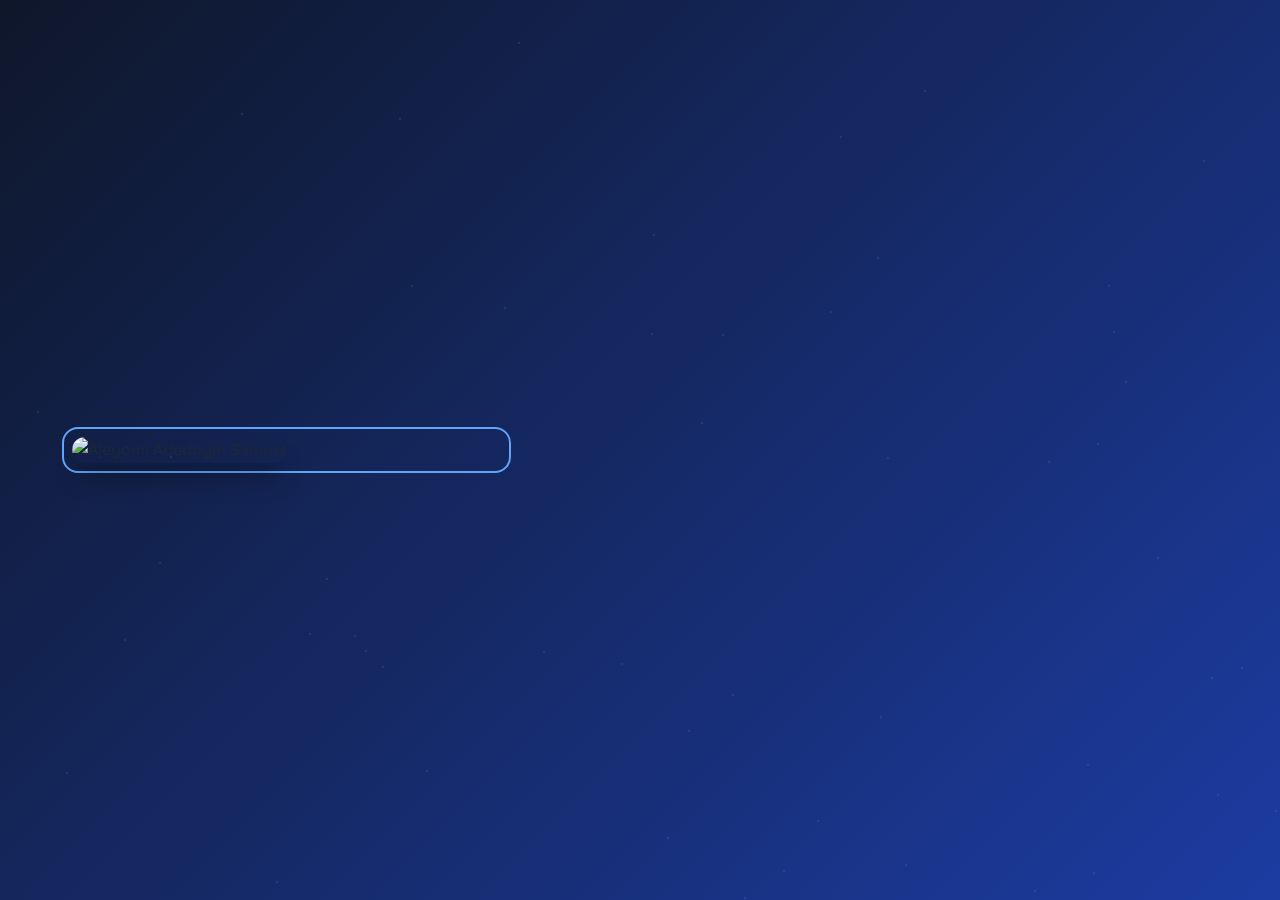
==== commit c0bc7400: "feat:Update my Portfolio Landing Page" ====
--- a/index.html
+++ b/index.html
@@ -1,118 +1,349 @@
 <!DOCTYPE html>
 <html lang="en">
-
 <head>
     <meta charset="utf-8">
-    <title>FreeFolio - Freelancer Portfolio Template</title>
-    <meta content="width=device-width, initial-scale=1.0" name="viewport">
-    <meta content="Free HTML Templates" name="keywords">
-    <meta content="Free HTML Templates" name="description">
-   
-
-    <!-- Favicon -->
-    <link href="img/favicon.ico" rel="icon">
-
-    <!-- Google Web Fonts -->
-    <link rel="preconnect" href="https://fonts.gstatic.com">
-    <link href="https://fonts.googleapis.com/css2?family=Roboto:wght@300;400;500;700;900&display=swap" rel="stylesheet"> 
-
-    <!-- Font Awesome -->
-    <link href="https://cdnjs.cloudflare.com/ajax/libs/font-awesome/5.10.0/css/all.min.css" rel="stylesheet">
-
-    <!-- Libraries Stylesheet -->
-    <link href="lib/owlcarousel/assets/owl.carousel.min.css" rel="stylesheet">
-    <link href="lib/lightbox/css/lightbox.min.css" rel="stylesheet">
-
-    <!-- Customized Bootstrap Stylesheet -->
-    <link href="css/style.css" rel="stylesheet">
-
-    <!-- <link rel="stylesheet" href="assets/css/main.css" /> -->
+    <title>Portfolio - Ajeyomi Adedoyin Samuel</title>
+    <meta name="viewport" content="width=device-width, initial-scale=1.0">
+    <link rel="preconnect" href="https://fonts.googleapis.com">
+    <link rel="preconnect" href="https://fonts.gstatic.com" crossorigin>
+    <link href="https://fonts.googleapis.com/css2?family=Space+Grotesk:wght@300;400;500;600;700&display=swap" rel="stylesheet">
+    <link href="https://cdnjs.cloudflare.com/ajax/libs/font-awesome/6.0.0/css/all.min.css" rel="stylesheet">
+    <style>
+        :root {
+            --primary-color: #3b82f6;
+            --secondary-color: #1e40af;
+            --accent-color: #60a5fa;
+            --text-color: #1f2937;
+            --bg-color: #0f172a;
+            --white: #ffffff;
+        }
+
+        * {
+            margin: 0;
+            padding: 0;
+            box-sizing: border-box;
+        }
+
+        body {
+            font-family: 'Space Grotesk', sans-serif;
+            background-color: var(--bg-color);
+            color: var(--text-color);
+            line-height: 1.6;
+            overflow-x: hidden;
+        }
+
+        .map-background {
+            position: fixed;
+            top: 0;
+            left: 0;
+            width: 100%;
+            height: 100%;
+            opacity: 0.1;
+            pointer-events: none;
+            z-index: 0;
+        }
+
+        .map-grid {
+            position: absolute;
+            width: 100%;
+            height: 100%;
+            background-image: 
+                linear-gradient(rgba(96, 165, 250, 0.1) 1px, transparent 1px),
+                linear-gradient(90deg, rgba(96, 165, 250, 0.1) 1px, transparent 1px);
+            background-size: 50px 50px;
+            animation: moveGrid 15s linear infinite;
+        }
+
+        @keyframes moveGrid {
+            0% { transform: translate(0, 0); }
+            100% { transform: translate(50px, 50px); }
+        }
+
+        .header {
+            position: relative;
+            min-height: 100vh;
+            display: flex;
+            align-items: center;
+            padding: 2rem 0;
+            z-index: 1;
+            background: linear-gradient(135deg, rgba(15, 23, 42, 0.9), rgba(30, 64, 175, 0.9));
+        }
+
+        .container {
+            max-width: 1200px;
+            margin: 0 auto;
+            padding: 0 2rem;
+        }
+
+        .header-content {
+            display: flex;
+            align-items: center;
+            gap: 4rem;
+            flex-wrap: wrap;
+        }
+
+        .profile-image {
+            flex: 1;
+            min-width: 300px;
+            position: relative;
+        }
+
+        .profile-frame {
+            position: absolute;
+            top: -10px;
+            left: -10px;
+            right: -10px;
+            bottom: -10px;
+            border: 2px solid var(--accent-color);
+            border-radius: 1rem;
+            animation: frameFloat 3s ease-in-out infinite;
+        }
+
+        @keyframes frameFloat {
+            0%, 100% { transform: translateY(0); }
+            50% { transform: translateY(-10px); }
+        }
+
+        .profile-image img {
+            width: 100%;
+            max-width: 400px;
+            border-radius: 1rem;
+            box-shadow: 0 20px 25px -5px rgba(0, 0, 0, 0.3);
+            transition: transform 0.3s ease;
+            position: relative;
+        }
+
+        .profile-image img:hover {
+            transform: scale(1.02);
+        }
+
+        .header-text {
+            flex: 1.5;
+            min-width: 300px;
+            color: var(--white);
+        }
+
+        .greeting {
+            font-size: 1.5rem;
+            font-weight: 400;
+            margin-bottom: 1rem;
+            opacity: 0;
+            animation: fadeInUp 0.5s ease forwards;
+        }
+
+        .name {
+            font-size: 3.5rem;
+            font-weight: 700;
+            margin-bottom: 1.5rem;
+            color: var(--white);
+            text-transform: uppercase;
+            text-shadow: 2px 2px 4px rgba(0, 0, 0, 0.2);
+            opacity: 0;
+            animation: fadeInUp 0.5s ease forwards 0.2s;
+        }
+
+        .title {
+            font-size: 1.25rem;
+            margin-bottom: 2rem;
+            line-height: 1.8;
+            opacity: 0;
+            animation: fadeInUp 0.5s ease forwards 0.4s;
+        }
+
+        @keyframes fadeInUp {
+            from {
+                opacity: 0;
+                transform: translateY(20px);
+            }
+            to {
+                opacity: 1;
+                transform: translateY(0);
+            }
+        }
+
+        .social-links {
+            display: flex;
+            gap: 1.5rem;
+            margin-bottom: 2rem;
+            opacity: 0;
+            animation: fadeInUp 0.5s ease forwards 0.6s;
+        }
+
+        .social-links a {
+            color: var(--white);
+            font-size: 1.5rem;
+            transition: all 0.3s ease;
+            position: relative;
+        }
+
+        .social-links a::after {
+            content: '';
+            position: absolute;
+            width: 100%;
+            height: 2px;
+            bottom: -5px;
+            left: 0;
+            background-color: var(--accent-color);
+            transform: scaleX(0);
+            transition: transform 0.3s ease;
+        }
+
+        .social-links a:hover {
+            color: var(--accent-color);
+            transform: translateY(-3px);
+        }
+
+        .social-links a:hover::after {
+            transform: scaleX(1);
+        }
+
+        .cta-buttons {
+            display: flex;
+            gap: 1rem;
+            flex-wrap: wrap;
+            opacity: 0;
+            animation: fadeInUp 0.5s ease forwards 0.8s;
+        }
+
+        .btn {
+            padding: 0.75rem 1.5rem;
+            border: 2px solid var(--accent-color);
+            border-radius: 0.5rem;
+            color: var(--white);
+            text-decoration: none;
+            font-weight: 500;
+            transition: all 0.3s ease;
+            position: relative;
+            overflow: hidden;
+        }
+
+        .btn::before {
+            content: '';
+            position: absolute;
+            top: 0;
+            left: 0;
+            width: 100%;
+            height: 100%;
+            background-color: var(--accent-color);
+            transform: translateX(-100%);
+            transition: transform 0.3s ease;
+            z-index: -1;
+        }
+
+        .btn:hover::before {
+            transform: translateX(0);
+        }
+
+        .btn:hover {
+            color: var(--bg-color);
+        }
+
+        .floating-dots {
+            position: absolute;
+            width: 100%;
+            height: 100%;
+            pointer-events: none;
+        }
+
+        @media (max-width: 768px) {
+            .header-content {
+                flex-direction: column;
+                text-align: center;
+                gap: 2rem;
+            }
+
+            .profile-image {
+                order: -1;
+            }
+
+            .social-links, .cta-buttons {
+                justify-content: center;
+            }
+
+            .name {
+                font-size: 2.5rem;
+            }
+        }
+    </style>
 </head>
-
-<body data-spy="scroll" data-target=".navbar" data-offset="51">
-    <!-- Navbar Start -->
-    <nav class="navbar fixed-top shadow-sm navbar-expand-lg bg-light navbar-light py-3 py-lg-0 px-lg-5">
-        <a href="index.html" class="navbar-brand ml-lg-3">
-            <h1 class="m-0 display-5"><span class="text-primary">Free</span>Folio</h1>
-        </a>
-        <button type="button" class="navbar-toggler" data-toggle="collapse" data-target="#navbarCollapse">
-            <span class="navbar-toggler-icon"></span>
-        </button>
-        <div class="collapse navbar-collapse px-lg-3" id="navbarCollapse">
-            <div class="navbar-nav m-auto py-0">
-                <a href="#home" class="nav-item nav-link active">Home</a>
-                <a href="#about" class="nav-item nav-link">About</a>
-                <a href="#qualification" class="nav-item nav-link">Quality</a>
-                <a href="#skill" class="nav-item nav-link">Skill</a>
-                <a href="#service" class="nav-item nav-link">Service</a>
-                <a href="#portfolio" class="nav-item nav-link">Portfolio</a>
-                <a href="#testimonial" class="nav-item nav-link">Review</a>
-                <a href="#blog" class="nav-item nav-link">Blog</a>
-                <a href="#contact" class="nav-item nav-link">Contact</a>
-            </div>
-            <a href="" class="btn btn-outline-primary d-none d-lg-block">Hire Me</a>
-        </div>
-    </nav>
-    <!-- Navbar End -->
-
-
-    <!-- Video Modal Start -->
-    <div class="modal fade" id="videoModal" tabindex="-1" role="dialog" aria-labelledby="exampleModalLabel" aria-hidden="true">
-        <div class="modal-dialog" role="document">
-            <div class="modal-content">
-                <div class="modal-body">
-                    <button type="button" class="close" data-dismiss="modal" aria-label="Close">
-                        <span aria-hidden="true">&times;</span>
-                    </button>        
-                    <!-- 16:9 aspect ratio -->
-                    <div class="embed-responsive embed-responsive-16by9">
-                        <iframe class="embed-responsive-item" src="" id="video"  allowscriptaccess="always" allow="autoplay"></iframe>
+<body>
+    <div class="map-background">
+        <div class="map-grid"></div>
+    </div>
+    
+    <header class="header">
+        <div class="floating-dots"></div>
+        <div class="container">
+            <div class="header-content">
+                <div class="profile-image">
+                    <div class="profile-frame"></div>
+                    <img src="img/profile.jpg" alt="Ajeyomi Adedoyin Samuel">
+                </div>
+                <div class="header-text">
+                    <p class="greeting">Hello, I'm</p>
+                    <h1 class="name">Ajeyomi Adedoyin Samuel</h1>
+                    <p class="title">Remote Sensing Analyst | Geospatial Data Scientist | Data Analyst | Budding Data Engineer</p>
+                    <div class="social-links">
+                        <a href="https://www.linkedin.com/in/adedoyin-samuel-ajeyomi-83b80914b/" target="_blank" aria-label="LinkedIn">
+                            <i class="fab fa-linkedin"></i>
+                        </a>
+                        <a href="https://github.com/SammyGIS/" target="_blank" aria-label="GitHub">
+                            <i class="fab fa-github"></i>
+                        </a>
+                    </div>
+                    <div class="cta-buttons">
+                        <a href="https://drive.google.com/file/d/1Qg5A82IG7dFycIaoTRPQOG_rnig3moAJ/view?usp=share_link" class="btn" target="_blank">View CV</a>
+                        <a href="portfolio_gis_page1.html" class="btn">Projects</a>
+                        <a href="https://spatialnode.net/sammygis" class="btn">Articles</a>
+                        <a href="https://orcid.org/0009-0000-8305-9160" class="btn">Publications</a>
                     </div>
                 </div>
             </div>
         </div>
-    </div>
-    <!-- Video Modal End -->
-
-
-    <!-- Header Start -->
-    <div class="container-fluid bg-primary d-flex align-items-center mb-5 py-5" id="home" style="min-height: 100vh;">
-        <div class="container">
-            <div class="row align-items-center">
-                <div class="col-lg-5 px-5 pl-lg-0 pb-5 pb-lg-0">
-                    <img class="img-fluid w-100 rounded-circle shadow-sm" src="img/profile.jpg" alt="">
-                </div>
-                <div class="col-lg-7 text-center text-lg-left">
-                    <h3 class="text-white font-weight-normal mb-3">I'm</h3>
-                    <h1 class="display-3 text-uppercase text-primary mb-2" style="-webkit-text-stroke: 2px #ffffff;">Ajeyomi adedoyin Samuel</h1>
-                    <ul class="actions">
-                        <div id="intro">
-                            <p><a href="https://www.linkedin.com/in/adedoyin-samuel-ajeyomi-83b80914b/"> Remote Sensing Analyst | Geospatial Data Scientist | Data analyst | Budding Data Engineer</a></p>
-                        <ul class="actions">
-                                    </ul>
-                        </div>
-                        <section>
-                            <br>
-                            <ul class="icons alt">
-                                <li><a href="#" class="icon brands alt fa-linkedin"><span class="label">LinkedIn</span></a></li>                               
-                                <li><a href="#" class="icon brands alt fa-github"><span class="label">GitHub</span></a></li>
-                            </ul>
-                        </section>
-                    <h1 class="typed-text-output d-inline font-weight-lighter text-white"></h1>
-                    <div class="d-flex align-items-center justify-content-center justify-content-lg-start pt-5">
-                        <a href="https://drive.google.com/file/d/1Qg5A82IG7dFycIaoTRPQOG_rnig3moAJ/view?usp=share_link" class="btn btn-outline-light mr-5">Download CV</a>
-                        <a href="portfolio_page1.html" class="btn btn-outline-light mr-5">Portfolio Projects</a>
-                        <a href="https://spatialnode.net/sammygis" class="btn btn-outline-light mr-5">Articles</a>
-                    </div>
-                </div>
-            </div>
-        </div>
-    </div>
-    <!-- Header End -->
-
-
-    <!-- Template Javascript -->
-    <script src="js/main.js"></script>
+    </header>
+
+    <script>
+        // Create floating dots effect
+        function createDots() {
+            const dotsContainer = document.querySelector('.floating-dots');
+            const numDots = 50;
+
+            for (let i = 0; i < numDots; i++) {
+                const dot = document.createElement('div');
+                dot.style.position = 'absolute';
+                dot.style.width = '2px';
+                dot.style.height = '2px';
+                dot.style.backgroundColor = 'rgba(96, 165, 250, 0.2)';
+                dot.style.borderRadius = '50%';
+                dot.style.left = Math.random() * 100 + '%';
+                dot.style.top = Math.random() * 100 + '%';
+                dot.style.animation = `float ${Math.random() * 3 + 2}s linear infinite`;
+                
+                const keyframes = `
+                    @keyframes float {
+                        0% { transform: translate(0, 0); }
+                        50% { transform: translate(${Math.random() * 30}px, ${Math.random() * 30}px); }
+                        100% { transform: translate(0, 0); }
+                    }
+                `;
+                
+                const style = document.createElement('style');
+                style.textContent = keyframes;
+                document.head.appendChild(style);
+                
+                dotsContainer.appendChild(dot);
+            }
+        }
+
+        // Parallax effect on scroll
+        window.addEventListener('scroll', () => {
+            const scrolled = window.pageYOffset;
+            const background = document.querySelector('.map-grid');
+            background.style.transform = `translate(${scrolled * 0.1}px, ${scrolled * 0.1}px)`;
+        });
+
+        // Initialize effects
+        createDots();
+    </script>
 </body>
-
 </html>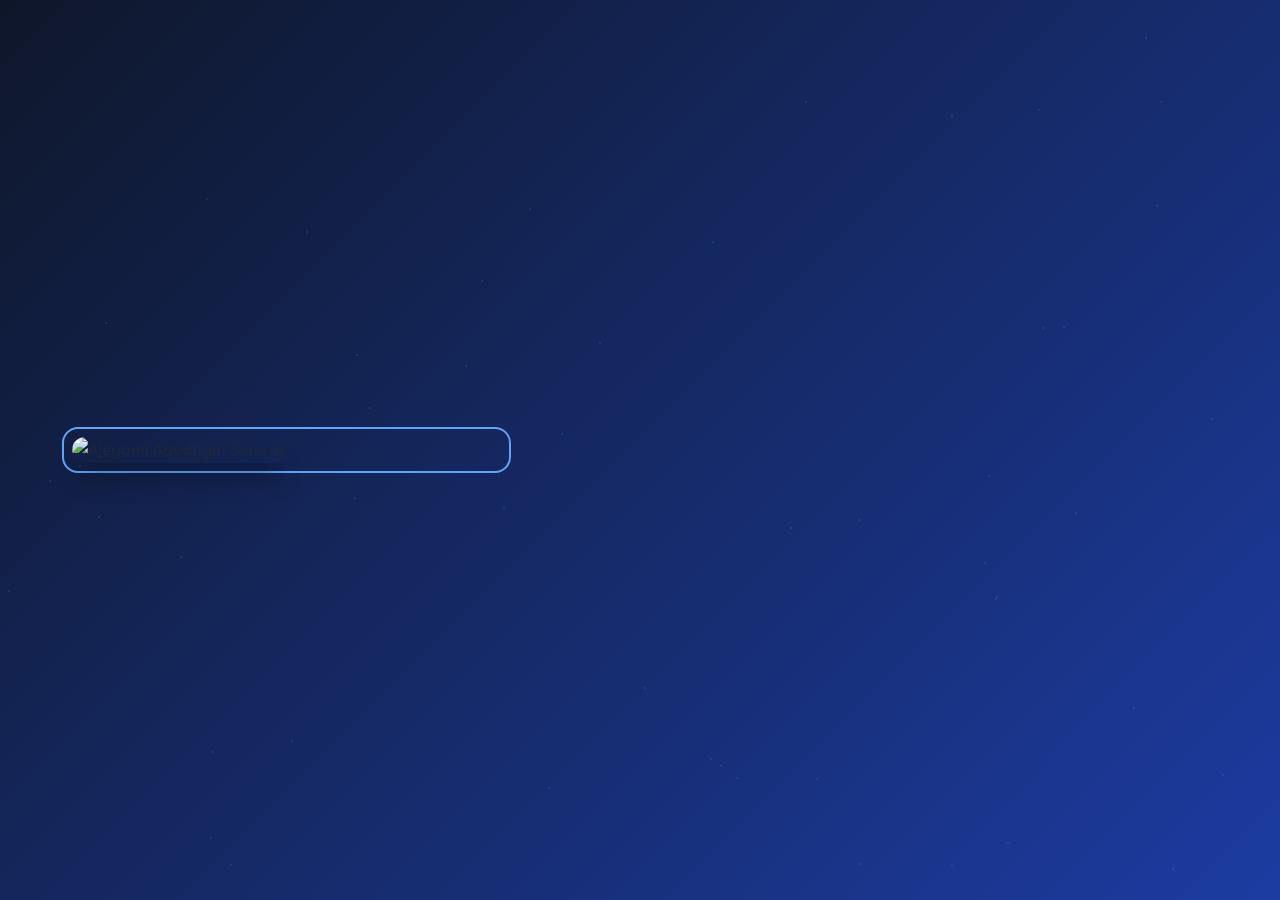
==== commit 6f1f70fe: "chores:Udpate article page" ====
--- a/index.html
+++ b/index.html
@@ -294,7 +294,7 @@
                     <div class="cta-buttons">
                         <a href="https://drive.google.com/file/d/1Qg5A82IG7dFycIaoTRPQOG_rnig3moAJ/view?usp=share_link" class="btn" target="_blank">View CV</a>
                         <a href="portfolio_gis_page1.html" class="btn">Projects</a>
-                        <a href="https://spatialnode.net/sammygis" class="btn">Articles</a>
+                        <a href="https://www.spatialnode.net/sammygis/articles" class="btn">Articles</a>
                         <a href="https://orcid.org/0009-0000-8305-9160" class="btn">Publications</a>
                     </div>
                 </div>
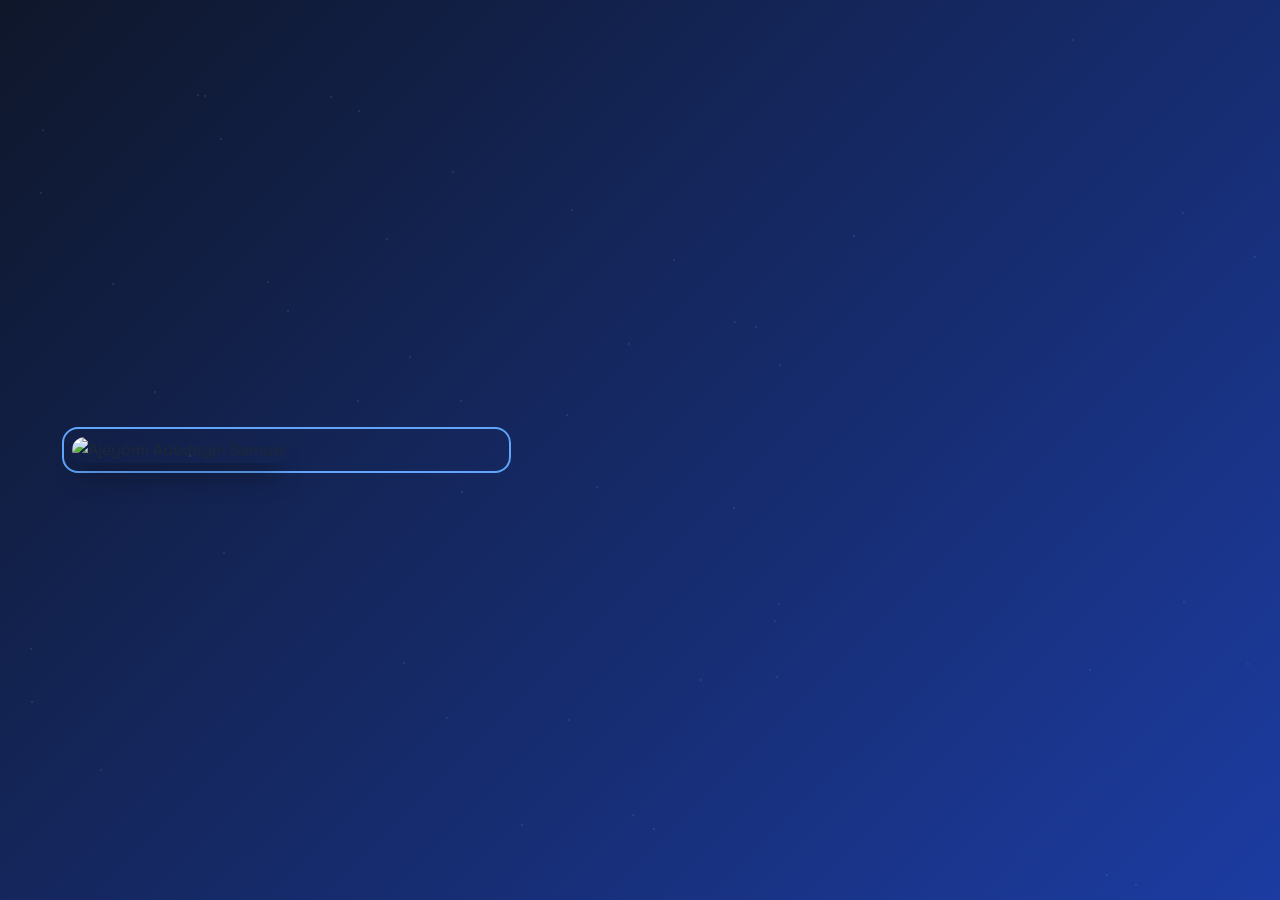
==== commit 7973d62a: "direct publication to google scholar" ====
--- a/index.html
+++ b/index.html
@@ -290,12 +290,17 @@
                         <a href="https://github.com/SammyGIS/" target="_blank" aria-label="GitHub">
                             <i class="fab fa-github"></i>
                         </a>
+
+                        <a href="https://scholar.google.com/citations?user=O8znj2oAAAAJ&hl=en" target="_blank" aria-label="GitHub">
+                            <i class="<i class="fab fa-google"></i>
+                        </a>
+
                     </div>
                     <div class="cta-buttons">
                         <a href="https://drive.google.com/file/d/1Qg5A82IG7dFycIaoTRPQOG_rnig3moAJ/view?usp=share_link" class="btn" target="_blank">View CV</a>
-                        <a href="portfolio_gis_page1.html" class="btn">Projects</a>
+                        <a href="projects/rs_gis/page1.html" class="btn">Projects</a>
                         <a href="https://www.spatialnode.net/sammygis/articles" class="btn">Articles</a>
-                        <a href="https://orcid.org/0009-0000-8305-9160" class="btn">Publications</a>
+                        <a href="https://scholar.google.com/citations?user=O8znj2oAAAAJ&hl=en" class="btn">Publications</a>
                     </div>
                 </div>
             </div>
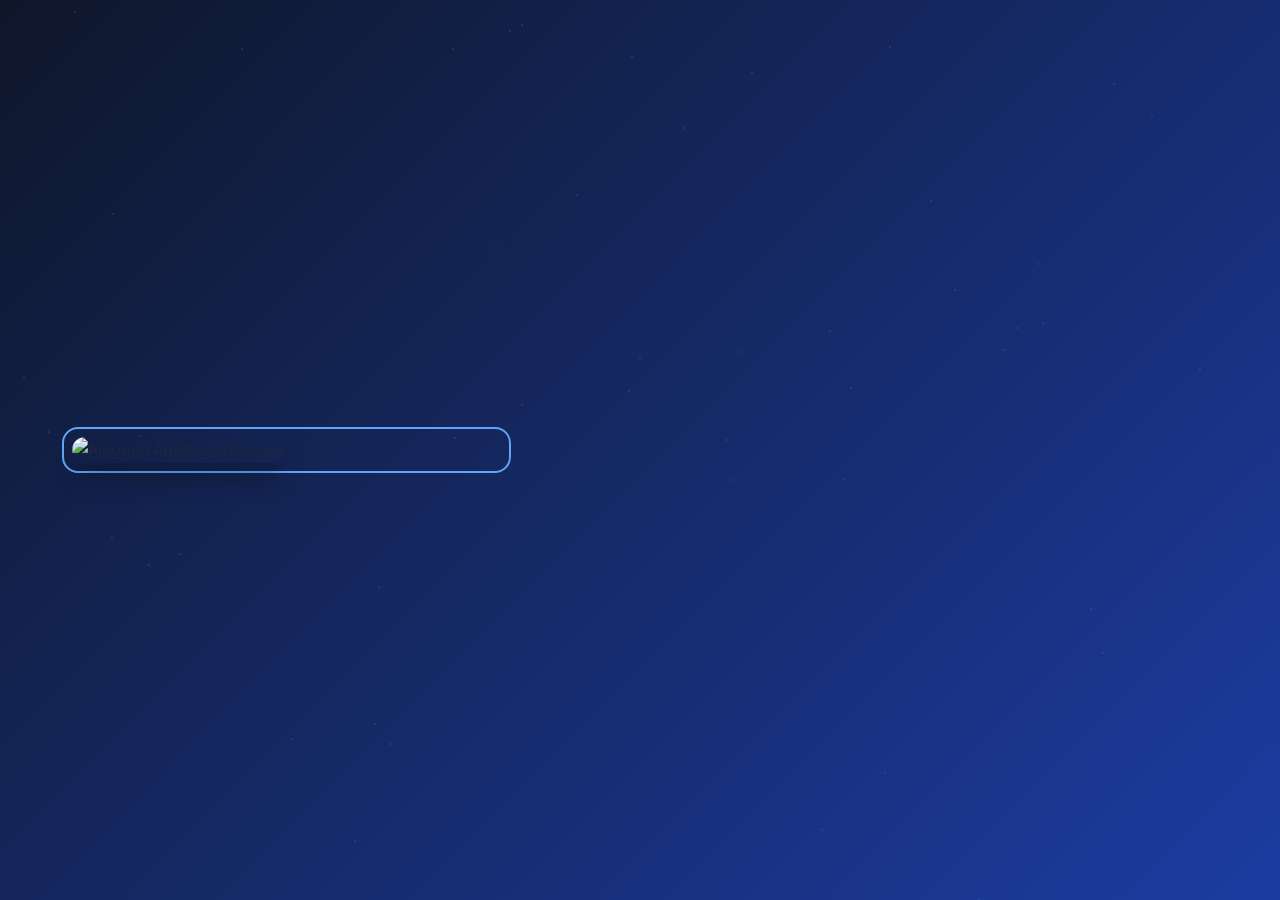
==== commit 24960622: "update url in the pages" ====
--- a/index.html
+++ b/index.html
@@ -297,10 +297,10 @@
 
                     </div>
                     <div class="cta-buttons">
-                        <a href="https://drive.google.com/file/d/1Qg5A82IG7dFycIaoTRPQOG_rnig3moAJ/view?usp=share_link" class="btn" target="_blank">View CV</a>
-                        <a href="projects/rs_gis/page1.html" class="btn">Projects</a>
-                        <a href="https://www.spatialnode.net/sammygis/articles" class="btn">Articles</a>
-                        <a href="https://scholar.google.com/citations?user=O8znj2oAAAAJ&hl=en" class="btn">Publications</a>
+                        <a href="https://drive.google.com/file/d/1iG0bq6EU6IfEEX1yjoBvmJPr6mS7HyhW/view?usp=sharing" class="btn" target="_blank">View CV</a>
+                        <a href="projects/rs_gis/page1.html" class="btn"  target="_blank">Projects</a>
+                        <a href="https://www.spatialnode.net/sammygis/articles" class="btn"  target="_blank">Articles</a>
+                        <a href="https://scholar.google.com/citations?user=O8znj2oAAAAJ&hl=en" class="btn" target="_blank" >Publications</a>
                     </div>
                 </div>
             </div>
